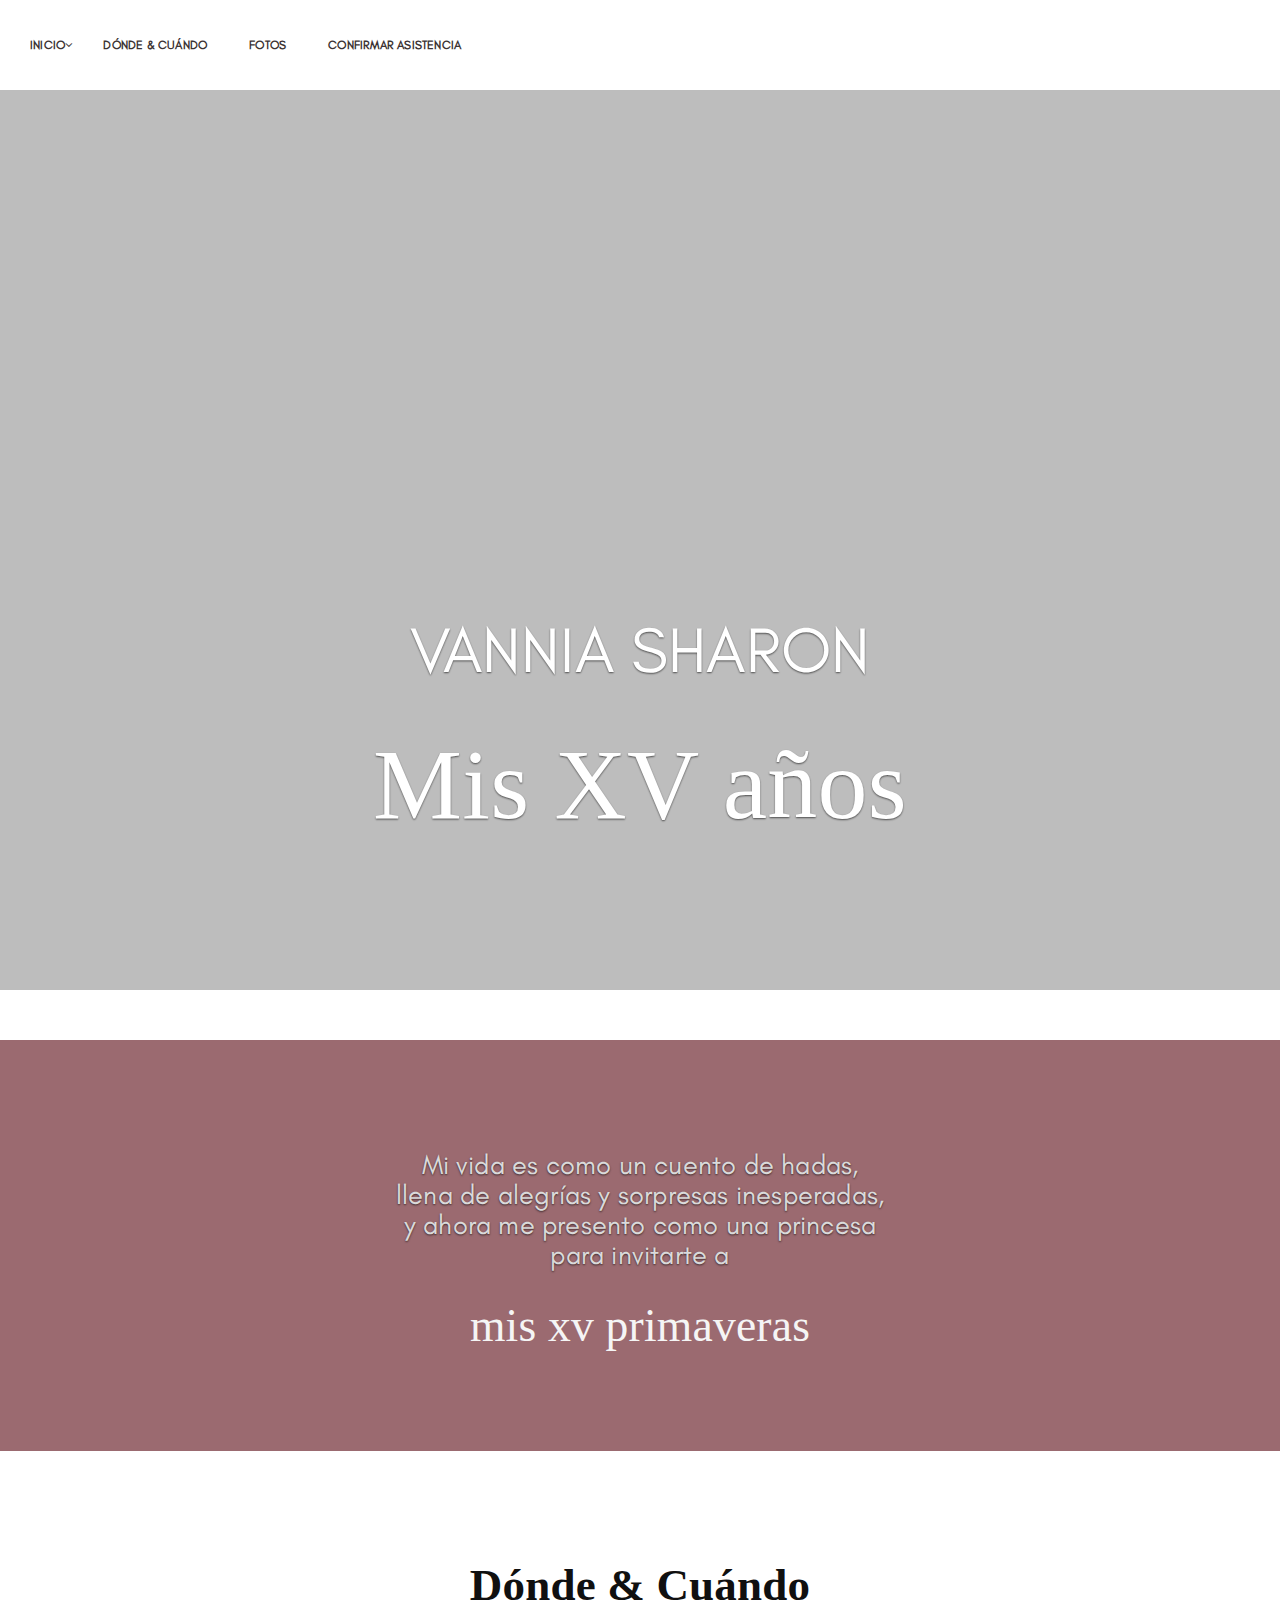
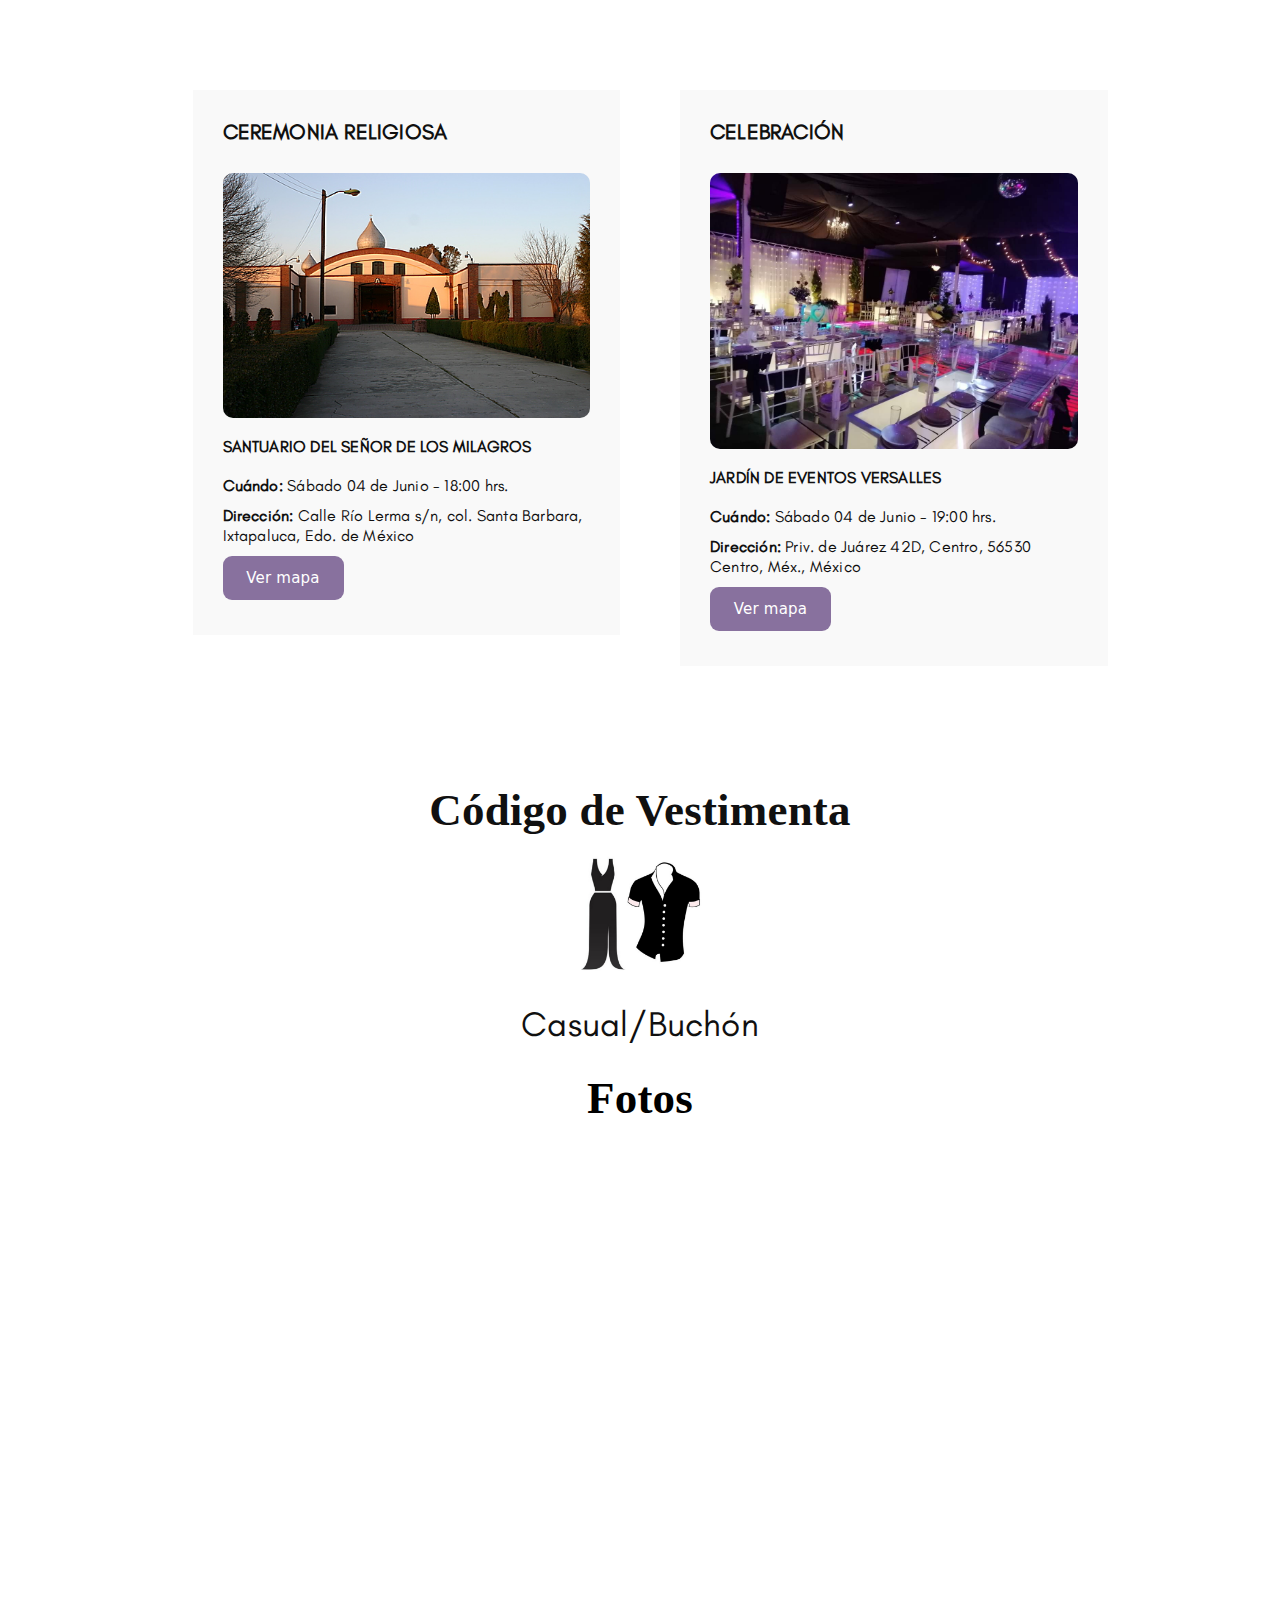
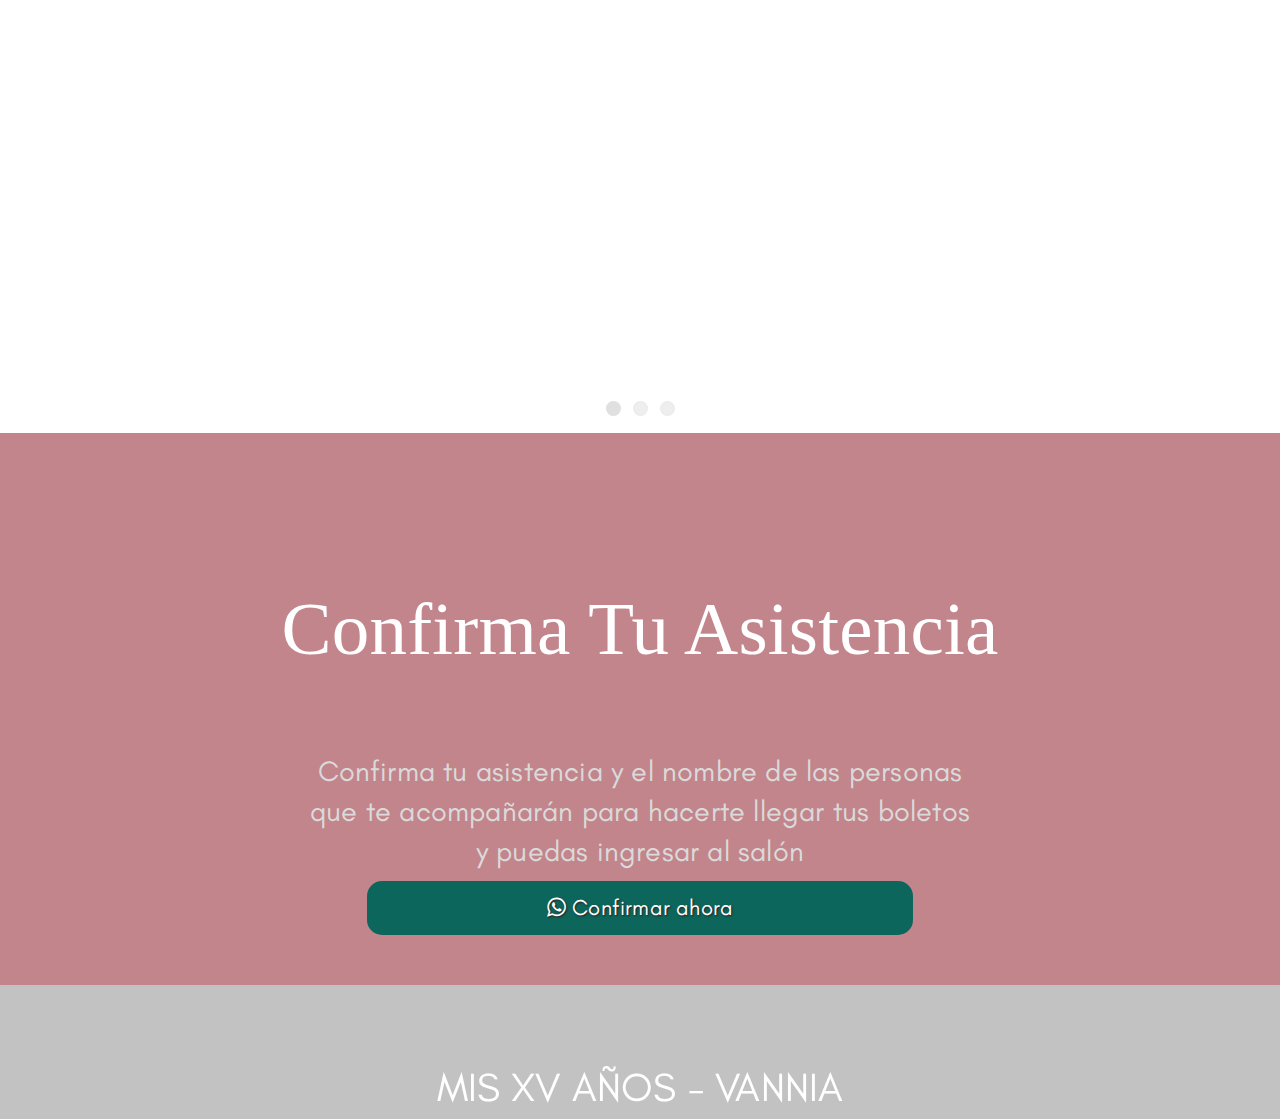
==== index.html @ ac79f979 "Update index.html" ====
<!DOCTYPE html>
<html lang="es">
<head>
<meta http-equiv="Content-Type" content="text/html; charset=UTF-8" />
<meta http-equiv="X-UA-Compatible" content="IE=edge">
<meta name="viewport" content="width=device-width, initial-scale=1">

<meta name="description" content="Mi invitación">
<meta name="slug" content="vanniaxvaños ">
<meta property="og:title" content="Vannia - Mis XV años" />
<meta property="og:type" content="article" />
<meta property="og:image" content="img/" />
<meta property="og:image:width" content="2019" />
<meta property="og:image:height" content="1200" />
<script src='https://kit.fontawesome.com/a076d05399.js' crossorigin='anonymous'></script>


<link rel="manifest" href="/manifest.json">
<meta name="msapplication-TileColor" content="#ffffff">
<meta name="msapplication-TileImage" content="/ms-icon-144x144.png">
<meta name="theme-color" content="#ffffff">
<title>Vannia - Mis XV años </title>
<link rel="stylesheet" href="https://cdnjs.cloudflare.com/ajax/libs/font-awesome/4.7.0/css/font-awesome.min.css">
<link rel="apple-touch-icon" sizes="57x57" href="/fav/apple-icon-57x57.png">
<link rel="apple-touch-icon" sizes="60x60" href="/fav/apple-icon-60x60.png">
<link rel="apple-touch-icon" sizes="72x72" href="/fav/apple-icon-72x72.png">
<link rel="apple-touch-icon" sizes="76x76" href="/fav/apple-icon-76x76.png">
<link rel="apple-touch-icon" sizes="114x114" href="/fav/apple-icon-114x114.png">
<link rel="apple-touch-icon" sizes="120x120" href="/fav/apple-icon-120x120.png">
<link rel="apple-touch-icon" sizes="144x144" href="/fav/apple-icon-144x144.png">
<link rel="apple-touch-icon" sizes="152x152" href="/fav/apple-icon-152x152.png">
<link rel="apple-touch-icon" sizes="180x180" href="/fav/apple-icon-180x180.png">
<link rel="icon" type="image/png" sizes="192x192" href="/fav/android-icon-192x192.png">
<link rel="icon" type="image/png" sizes="32x32" href="/fav/favicon-32x32.png">
<link rel="icon" type="image/png" sizes="96x96" href="/fav/favicon-96x96.png">
<link rel="icon" type="image/png" sizes="16x16" href="/fav/favicon-16x16.png">
<link rel="stylesheet" type="text/css" href="css/bootstrap.min.css">

<link rel="stylesheet" type="text/css" href=".../css/ie10.css">

<link rel="stylesheet" type="text/css" href="css/flexslider.css">

<link rel="stylesheet" type="text/css" href="css/magnific-popup.css">

<link rel="stylesheet" type="text/css" href="css/animate.css">

<link rel="stylesheet" type="text/css" href="css/preloader.css" >

<link rel="stylesheet" type="text/css" href="css/owl.carousel.css">

<link rel="stylesheet" type="text/css" href="css/style.css">
	
<style>

            @font-face{
                font-family:Playlist Script;
                src: url(font/Playlist Script.otf);
            }
	
	    @font-face{
                font-family:Montserrat;
                src: url(font/Montserrat-Regular.ttf);       
            }

           @font-face{
                font-family:Glacial Indifference;
                src: url(font/GlacialIndifference-Regular.otf);
            }
</style>	
	
	

<link rel="stylesheet" href="css/theme6.css" type="text/css" media="screen" />
<script>(function(w,d,s,l,i){w[l]=w[l]||[];w[l].push({'gtm.start':
		new Date().getTime(),event:'gtm.js'});var f=d.getElementsByTagName(s)[0],
		j=d.createElement(s),dl=l!='dataLayer'?'&l='+l:'';j.async=true;j.src=
		'https://www.googletagmanager.com/gtm.js?id='+i+dl;f.parentNode.insertBefore(j,f);
		})(window,document,'script','dataLayer','GTM-NQ5CJFP');</script>

</head>
<body id="invitacion" class="body-offcanvas" data-category="Cumple XV">
<div class="blackclover"></div>
<div class="blackclover2"></div>

<noscript><iframe src="https://www.googletagmanager.com/ns.html?id=GTM-NQ5CJFP"
	height="0" width="0" style="display:none;visibility:hidden"></iframe></noscript>
<div id="preloader1">
<div class="alignment">
<div class="v-align center-middle">
<div class="strike-1 spinner1">
<span>
<img src="/fav/apple-icon-57x57.png">
</span>
</div>
</div>
</div>
</div>

<div class="container-fluid" id="nav-header">
    <nav class="navbar navbar-default navbar-color">
    <div class="navbar-header">
    <button type="button" class="navbar-toggle offcanvas-toggle offcanvas-toggle-close" data-toggle="offcanvas" data-target="#js-bootstrap-offcanvas" id="offcanvas-toggle">
    <span class="sr-only"></span>
    <span class="icon-bar"></span>
    <span class="icon-bar"></span>
    <span class="icon-bar"></span>
    </button>
    <div class="navbar-brand" data-demo="Logo" id="navbar-brand">
    </div>
    </div>
    <div class="navbar-scroll collapse navbar-collapse navbar-menu  navbar-offcanvas navbar-offcanvas-touch" id="js-bootstrap-offcanvas">
    <ul class="nav navbar-nav navbar-left">
     <li>
    <a href="#homeslider-wrap">INICIO<i class="fa fa-angle-down"></i></a>
    </li>
    <li>
    <a href="#wedding-header">Dónde & Cuándo<i class="glyphicon glyphicon-menu-down"></i></a>
    </li>
    <li>
        <a href="#portfolio">Fotos<i class="glyphicon glyphicon-menu-down"></i></a>
        </li>
    <li>
    <a href="#reserve-image-background">CONFIRMAR ASISTENCIA<i class="glyphicon glyphicon-menu-down"></i></a>
    </li>
 
    </ul>
    </div>
    </nav>
    </div>
    




<section id="homeslider-wrap" class="flexslider1 screen-adapter">

<div id="countdown" class="container vertical-center countdown-box">
<div class="row">

<div class="col-md-offset-2 col-md-8 carousel-caption animated-element-1 delay1">
<h1 class="titprin" style="font-size: 400%;"> Vannia Sharon </h1>
<br>
<h2 class="margin">Mis XV años</h2>
<div id="clock" style="margin-bottom:75px;"></div>
</div>

</div>
</div>


<ul class="slides animated fadeIn">
<li class="homesliderimage" style="background-image:url('img/bann.png');"> </li>
</ul>

</section>

<section id="FRASELARGA" class="background-cover " style="margin-top: 50px;background-color:#c2858c;background-image: url('admin/imagenes/1522/FOTO_FRASE_LARGAm11bis.jpg');">
    <div class="container">
    <div class="row">
    <div class="col-lg-8 col-lg-offset-2">
    <div class="hash-box">
    <div class="text-center">
<h1 class="frasesMax" style="text-shadow: 0 1px 2px rgba(0,0,0,0.6); font-family: 'Glacial Indifference'; font-size: 170%;">
    <br>Mi vida es como un cuento de hadas,
    <br>llena de alegrías y sorpresas inesperadas,
    <br>y ahora me presento como una princesa
    <br>para invitarte a
    <h3 style="color: whitesmoke; font-family: 'Playlist Script'; font-size: 285%;">mis xv primaveras</h3>
    </h1>
    </div>
    </div>
    </div>
    </div>
    </div>
    </section>


<section id="wedding-header" class="wedding-header-single-page">
<div class="container">
<div class="text-center">


<h2 class="headline">Dónde & Cuándo</h2>
</div>
</div>
</section>


<div id="mapa1" class="modal fade" role="dialog">
<div class="modal-dialog">

<div class="modal-content" style="z-index:999;">
<div class="modal-header">
<button type="button" class="close" data-dismiss="modal">&times;</button>
<h4 class="modal-title">Ceremonia Religiosa</h4>
</div>
<div class="modal-body">
<div class="maps">
<iframe class="mapa-pop" src="https://www.google.com/maps/embed?pb=!1m18!1m12!1m3!1d3765.2459692183584!2d-98.89214848509516!3d19.315130086951225!2m3!1f0!2f0!3f0!3m2!1i1024!2i768!4f13.1!3m3!1m2!1s0x0%3A0x514845b716c15967!2sSantuario%20del%20Se%C3%B1or%20de%20Los%20Milagros!5e0!3m2!1ses-419!2smx!4v1615852036980!5m2!1ses-419!2smx" width="400" height="300" style="border:0;" allowfullscreen="" loading="lazy"></iframe>
</div>
<h3 class="wed-text">Santuario del Señor de Los Milagros </h3>
<div class="wed-text">Cuándo: 09 de Junio - 18:00 hrs.</div>
<div class="wed-text">Dirección: Calle Río Lerma s/n, col. Santa Barbara, Ixtapaluca, Edo. de México</div>
</div>
<div class="modal-footer">
<button type="button" class="btn btn-default" data-dismiss="modal">Cerrar</button>
</div>
</div>
</div>
</div>
<div id="mapa2" class="modal fade" role="dialog">
<div class="modal-dialog">

<div class="modal-content">
<div class="modal-header">
<button type="button" class="close" data-dismiss="modal">&times;</button>
<h4 class="modal-title">Celebración</h4>
</div>
<div class="modal-body">
<div class="maps">

<iframe class="mapa-pop" src="https://www.google.com/maps/embed?pb=!1m14!1m8!1m3!1d3765.3186296126955!2d-98.88778924942017!3d19.311975201068424!3m2!1i1024!2i768!4f13.1!3m3!1m2!1s0x85ce1e51137ed671%3A0xc32f4a4080904d5a!2sPriv.%20de%20Ju%C3%A1rez%2042D%2C%20Centro%2C%2056530%20Centro%2C%20M%C3%A9x.!5e0!3m2!1ses!2smx!4v1649537378300!5m2!1ses!2smx" height="300" frameborder="0" style="border:0" allowfullscreen=""></iframe>
</div>
<h3 class="wed-text">Jardín de Eventos Versalles</h3>
<div class="wed-text">Cuándo: 06 de Junio - 19:00 hrs.</div>
<div class="wed-text">Dirección: 
    Priv. de Juárez 42D, Centro, 56530 Centro, Méx., México
     </div>
</div>
<div class="modal-footer">
<button type="button" class="btn btn-default" data-dismiss="modal">Cerrar</button>
</div>
</div>
</div>
</div>


<section id="wedding-info" class="onepage">
<div class="container">
<div class="row">

<div class="col-md-offset-1 col-md-5 pading-text margin1 animated-element-1">
<div class="wraper-we onepage">

<h3>Ceremonia Religiosa </h3>


<img src="img/iglesia.jpg" alt="480x320" class="img-responsive center-block fl-wd">

<h3 class="wed-text">Santuario del Señor de Los Milagros </h3>

<div class="wed-text"><b>Cuándo: </b> Sábado 04 de Junio - 18:00 hrs. </div>
<div class="wed-text"><b>Dirección:</b> Calle Río Lerma s/n, col. Santa Barbara, Ixtapaluca, Edo. de México </div>
<div type="button" class="btn-map" data-toggle="modal" data-target="#mapa1">Ver mapa</div>

</div>
</div>


<div class="col-md-5 pading-text margin4 animated-element-1 delay1">
<div class="wraper-we onepage">

<h3>Celebración </h3>

<img src="img/salón.jpg" alt="480x320" class="img-responsive center-block fl-wd">
 
<h3 class="wed-text">Jardín de Eventos Versalles </h3>

<div class="wed-text"><b>Cuándo: </b>Sábado 04 de Junio - 19:00 hrs.</div>
<div class="wed-text"><b>Dirección: 
    </b> 
    Priv. de Juárez 42D, Centro, 56530 Centro, Méx., México</div>
<div type="button" class="btn-map" data-toggle="modal" data-target="#mapa2">Ver mapa</div>
</div>
</div>
</section>
	
	



<section class="container">
 <div class="row dresscode">

<div class="text-center">
<h2 class="headline">Código de Vestimenta</h2>
<img src="img/vestimenta2.png" alt="480x320" class="img-responsive center-block img-headline-v2">
<h3 class="wed-text" style="font-weight: 100;font-size: 35px;">Casual/Buchón</h3>
</div>
</div>
</section>

<section id="portfolio">
<div class="text-center" style="    margin-bottom: 0px;">

<h2 class="titulo">Fotos</h2>

</div>
<div name="portfolio" id="homeslider-wrap" class="slimax flexslider screen-adapter">

<ul class="slides animated fadeIn">
<li class="homesliderimage" style="background-image:url('img/bann1.png');"> </li><li class="homesliderimage" style="background-image:url('img/bann2.png');"> </li><li class="homesliderimage" style="background-image:url('img/bann.png');"> </li> </ul>

</div>





<section id="reserve-image-background" class="footer-background-cover1" style="background-color: #c2858c">
<div class="container">
<div class="row">
<div class="col-xs-12">

<div class="about-section-wraper onepage text-center animated-element-1">
    <div class="margin">
        <h2 class="margin">Confirma tu asistencia</h2>
    </div>
</div>

</div>
</div>
<div class="row">
<div class="frasesMax" style="font-size: 180%;">Confirma tu asistencia y el nombre de las personas <br> <br> que te acompañarán para hacerte llegar tus boletos <br><br> y puedas ingresar al salón
<br>
<br>
<div class="col-lg-8 col-lg-offset-2">
<div class="wspBoton aa"><i class="fa fa-whatsapp"></i>
<a target="_blank" href="https://api.whatsapp.com/send?phone=+525553323505"> Confirmar ahora</a>
</div>
</div>

</div>
</div>
</section>

<footer id="footer" class="footer-background-cover" style="background-image: url('img/bannfin.png');">
    <div class="container">
    <div class="row">
    
    <div class="col-lg-8 col-lg-offset-2">
    
    <div class="margin">
    <h3 style="text-align:center; color: white;">Mis XV años  - Vannia</h3>
    </div>
    
    
    </div>
    
    </div>
    </div>
    </footer>
    


<script src="js/jquery-3.1.1.min.js"></script>
<script src="js/bootstrap.min.js"></script>
<script type="text/javascript" src="https://addevent.com/libs/atc/1.6.1/atc.min.js"></script>


<script src="js/jquery.countdown.js"></script>
<script src="js/modernizr.js"></script>
<script src="js/device.js"></script>
<script src="js/jquery.flexslider.js"></script>

<script src="js/bootstrap.offcanvas.js"></script>
<script src="js/jquery.waypoints.min.js"></script>
<script src="js/sticky.min.js"></script>
<script src="js/jquery.vide.js"></script>
<script src="js/pace.min.js"></script>

<script src="js/jquery.smooth-scroll.js"></script>
<script src="js/jquery.validate.min.js"></script>
<script src="js/jquery-ui.min.js"></script>

<script src="js/script.js"></script>
<script>

            /* 13/01/2022 18:00:00 */
            
            
			$('#clock').countdown('2022/06/04 18:00').on('update.countdown', function (event) {
				var $this = $(this).html(event.strftime(''
						+ '<span class="wraper-clock"><div class="value">%D</div><div class="value-label">Días</div></span><span class="sep">:</span>'
						+ '<span class="wraper-clock"><div class="value">%H</div><div class="value-label">Horas</div></span><span class="sep">:</span>'
						+ '<span class="wraper-clock"><div class="value">%M</div><div class="value-label">Minutos</div></span><span class="sep">:</span>'
						+ '<span class="wraper-clock"><div class="value">%S</div><div class="value-label">Segundos</div></span>'
						));
			});
			addeventatc.settings({
				license    : "replace-with-your-licensekey",
				css        : false
			});
		
		
		</script>
</body>
</html>
---- css/flexslider.css ----
@font-face {
 font-family:flexslider-icon;
 src:url(../fonts/flexslider-icon.eot);
 src:url(../fonts/flexslider-icon.eot?#iefix) format('embedded-opentype'),
 url(../fonts/flexslider-icon.woff) format('woff'),
 url(../font/flexslider-icon/flexslider-icon.ttf) format('truetype'),
 url(../fonts/flexslider-icon.svg#flexslider-icon) format('svg');
 font-weight:400;
 font-style:normal
}
.flex-container a:hover,
.flex-slider a:hover {
 outline:none
}
.slides,
.slides>li,
.flex-control-nav,
.flex-direction-nav {
 margin:0;
 padding:0;
 list-style:none
}
.flex-pauseplay span {
 text-transform:capitalize
}
.flexslider {
 margin:0;
 padding:0
}
.flexslider .slides>li {
 display:none;
 -webkit-backface-visibility:hidden
}
.flexslider .slides img {
 width:100%;
 display:block
}
.flexslider .slides:after {
 content:"\0020";
 display:block;
 clear:both;
 visibility:hidden;
 line-height:0;
 height:0
}
html[xmlns] .flexslider .slides {
 display:block
}
* html .flexslider .slides {
 height:1%
}
.no-js .flexslider .slides>li:first-child {
 display:block
}
.flexslider {
 margin:0 0 60px;
 background:#fff;
 border:4px solid #fff;
 position:relative;
 zoom:1;
 -webkit-border-radius:4px;
 -moz-border-radius:4px;
 border-radius:4px;
 -webkit-box-shadow:'' 0 1px 4px rgba(0,0,0,.2);
 -moz-box-shadow:'' 0 1px 4px rgba(0,0,0,.2);
 -o-box-shadow:'' 0 1px 4px rgba(0,0,0,.2);
 box-shadow:'' 0 1px 4px rgba(0,0,0,.2)
}
.flexslider .slides {
 zoom:1
}
.flexslider .slides img {
 height:auto;
 -moz-user-select:none
}
.flex-viewport {
 max-height:2000px;
 -webkit-transition:all 1s ease;
 -moz-transition:all 1s ease;
 -ms-transition:all 1s ease;
 -o-transition:all 1s ease;
 transition:all 1s ease
}
.loading .flex-viewport {
 max-height:300px
}
.carousel li {
 margin-right:5px
}
.flex-direction-nav {
 *height:0
}
.flex-direction-nav a {
 text-decoration:none;
 display:block;
 width:40px;
 height:40px;
 margin:-20px 0 0;
 position:absolute;
 top:50%;
 z-index:10;
 overflow:hidden;
 opacity:0;
 cursor:pointer;
 color:rgba(0,0,0,.8);
 text-shadow:1px 1px 0 rgba(255,255,255,.3);
 -webkit-transition:all .3s ease-in-out;
 -moz-transition:all .3s ease-in-out;
 -ms-transition:all .3s ease-in-out;
 -o-transition:all .3s ease-in-out;
 transition:all .3s ease-in-out
}
.flex-direction-nav a:before {
 font-family:flexslider-icon;
 font-size:40px;
 display:inline-block;
 content:'\f001';
 color:rgba(0,0,0,.8);
 text-shadow:1px 1px 0 rgba(255,255,255,.3)
}
.flex-direction-nav a.flex-next:before {
 content:'\f002'
}
.flex-direction-nav .flex-prev {
 left:30px
}
.flex-direction-nav .flex-next {
 right:30px;
 text-align:right
}
.flexslider:hover .flex-direction-nav .flex-prev {
 opacity:.7;
 left:10px
}
.flexslider:hover .flex-direction-nav .flex-prev:hover {
 opacity:1
}
.flexslider:hover .flex-direction-nav .flex-next {
 opacity:.7;
 right:10px
}
.flexslider:hover .flex-direction-nav .flex-next:hover {
 opacity:1
}
.flex-direction-nav .flex-disabled {
 opacity:0!important;
 filter:alpha(opacity=0);
 cursor:default;
 z-index:-1
}
.flex-pauseplay a {
 display:block;
 width:20px;
 height:20px;
 position:absolute;
 bottom:5px;
 left:10px;
 opacity:.8;
 z-index:10;
 overflow:hidden;
 cursor:pointer;
 color:#000
}
.flex-pauseplay a:before {
 font-family:flexslider-icon;
 font-size:20px;
 display:inline-block;
 content:'\f004'
}
.flex-pauseplay a:hover {
 opacity:1
}
.flex-pauseplay a.flex-play:before {
 content:'\f003'
}
.flex-control-nav {
 width:100%;
 position:absolute;
 bottom:12px;
 text-align:center
}
.flex-control-nav li {
 margin:0 6px;
 display:inline-block;
 zoom:1;
 *display:inline
}
.flex-control-paging li a {
 width:15px;
 height:15px;
 display:block;
 background:#666;
 background:rgba(0,0,0,.5);
 cursor:pointer;
 text-indent:-9999px;
 -webkit-box-shadow:inset 0 0 3px rgba(0,0,0,.3);
 -moz-box-shadow:inset 0 0 3px rgba(0,0,0,.3);
 -o-box-shadow:inset 0 0 3px rgba(0,0,0,.3);
 box-shadow:inset 0 0 3px rgba(0,0,0,.3);
 -webkit-border-radius:20px;
 -moz-border-radius:20px;
 border-radius:20px
}
.flex-control-paging li a:hover {
 background:#333;
 background:rgba(0,0,0,.7)
}
.flex-control-paging li a.flex-active {
 background:#000;
 background:rgba(0,0,0,.9);
 cursor:default
}
.flex-control-thumbs {
 margin:5px 0 0;
 position:static;
 overflow:hidden
}
.flex-control-thumbs li {
 width:25%;
 float:left;
 margin:0
}
.flex-control-thumbs img {
 width:100%;
 height:auto;
 display:block;
 opacity:.7;
 cursor:pointer;
 -moz-user-select:none;
 -webkit-transition:all 1s ease;
 -moz-transition:all 1s ease;
 -ms-transition:all 1s ease;
 -o-transition:all 1s ease;
 transition:all 1s ease
}
.flex-control-thumbs img:hover {
 opacity:1
}
.flex-control-thumbs .flex-active {
 opacity:1;
 cursor:default
}
@media screen and (max-width:860px) {
 .flex-direction-nav .flex-prev {
  opacity:1;
  left:10px
 }
 .flex-direction-nav .flex-next {
  opacity:1;
  right:10px
 }
}
---- css/preloader.css ----
.alignment {
 position:absolute;
 display:table;
 height:100%;
 width:100%
}
.center-middle {
 vertical-align:middle;
 text-align:center
}
.v-align {
 display:table-cell
}
#preloader {
 background-color:#f9f9f9;
 position:fixed;
 top:0;
 left:0;
 right:0;
 bottom:0;
 z-index:9999
}
#preloader .spinner {
 -webkit-animation:pace-3d-spinner linear infinite 2s;
 -moz-animation:pace-3d-spinner linear infinite 2s;
 -ms-animation:pace-3d-spinner linear infinite 2s;
 -o-animation:pace-3d-spinner linear infinite 2s;
 animation:pace-3d-spinner linear infinite 2s;
 -webkit-transform-style:preserve-3d;
 -moz-transform-style:preserve-3d;
 -ms-transform-style:preserve-3d;
 -o-transform-style:preserve-3d;
 transform-style:preserve-3d
}
@-webkit-keyframes pace-3d-spinner {
 from {
  -webkit-transform:rotateY(0deg)
 }
 to {
  -webkit-transform:rotateY(360deg)
 }
}
@-moz-keyframes pace-3d-spinner {
 from {
  -moz-transform:rotateY(0deg)
 }
 to {
  -moz-transform:rotateY(360deg)
 }
}
@-ms-keyframes pace-3d-spinner {
 from {
  -ms-transform:rotateY(0deg)
 }
 to {
  -ms-transform:rotateY(360deg)
 }
}
@-o-keyframes pace-3d-spinner {
 from {
  -o-transform:rotateY(0deg)
 }
 to {
  -o-transform:rotateY(360deg)
 }
}
@keyframes pace-3d-spinner {
 from {
  transform:rotateY(0deg)
 }
 to {
  transform:rotateY(360deg)
 }
}
---- css/style.css ----
html,
body {
 height:100%;
 margin:0;
 padding:0
}
body {
 font-family:Glacial Indifference;
 font-size:16px;
 color:#101010;
 font-weight:400;
 font-style:normal;
 letter-spacing:.2px;
 line-height:20px
}
p {
 line-height:28px;
 font-size:16px;
 font-family:Lora;
 color:#949494
}
h1,
h2,
h3,
h4,
h5 {
 font-family:Glacial Indifference;
 word-wrap:break-word
}
h2,
.h2 {
 font-size:55px
}
.no-padding {
 padding:0
}
.btn,
a,
a.expand {
 cursor:pointer
}
a:visited {
 color:#101010!important
}
.btn {
 font-weight:400;
 font-family:Glacial Indifference;
 text-transform:uppercase;
 letter-spacing:.1em;
 padding:6px 12px;
 font-size:14px;
 line-height:1.55;
 border-radius:0
}
.btn-medium {
 margin-top:5px;
 color:#c8ba7b;
 background-color:transparent;
 border:1px solid #fff;
 font-size:12px;
 font-weight:700;
 text-transform:uppercase
}
.btn-medium:hover {
 color:#fff;
 text-decoration:none;
 background:#c8ba7b;
 font-weight:700
}
.btn-medium-v2 {
 margin-top:20px;
 padding:10px 12px;
 font-family:Glacial Indifference;
 color:#333;
 background-color:transparent;
 border:2px solid #eaeaea;
 font-size:12px;
 font-weight:500;
 text-transform:uppercase
}
.btn-medium-rsvp {
 margin-top:20px;
 padding:10px 12px;
 font-family:Glacial Indifference;
 color:#101010;
 background-color:transparent;
 border:2px solid #eaeaea;
 font-size:14px;
 font-weight:500;
 text-transform:uppercase
}
.btn-medium-rsvp:hover {
 color:#fff;
 text-decoration:none;
 background:#e1b6a0;
 border:2px solid #eaeaea
}
.btn-medium-v2:hover {
 color:#fff;
 text-decoration:none;
 background:#e1b6a0;
 border:2px solid transparent
}
.btn-medium-v3 {
 margin-top:20px;
 color:#fff;
 border:2px solid #fff;
 background-color:transparent;
 font-size:12px;
 text-transform:uppercase
}
.btn-medium-v3:hover {
 border:2px solid transparent;
 text-decoration:none;
 color:#fff;
 text-decoration:none;
 background:#e1b6a0;
 font-weight:400
}
.btn-medium-v4 {
 margin-top:20px;
 color:#fff;
 background-color:#e1b6a0;
 font-size:12px;
 text-transform:uppercase;
 font-weight:400
}
.btn-medium-v4:hover {
 color:#060606;
 text-decoration:none;
 background:#fff
}
.btn-large {
 font-size:14px
}
.link {
 color:#949494
}
#wedding-info.v3 .link {
 color:#949494
}
.link:focus,
.link:hover {
 color:#c0b079;
 text-decoration:none
}
.link.rose:focus,
.link.rose:hover {
 color:#e1b6a0;
 text-decoration:none
}
.glyphicon.rose {
 color:#e1b6a0
}
.grey-bg {
 background:#f9f9f9!important
}
.white-panel {
 background:#fff
}
img {
 width:100%
}
.hearticon {
 font-size:22px;
 color:#e09d7c;
 font-weight:700;
 z-index:10
}
.hearticon-2 {
 margin-left:-15px;
 color:#fff;
 font-weight:700;
 text-shadow:0 1px 2px #fff;
 font-size:22px
}
.hearticon-3 {
 left:-15px;
 color:#e1b6a0;
 font-weight:700;
 top:5px
}
.icon-xl {
 font-size:25px
}
.delay1 {
 -webkit-animation-delay:.5s;
 -moz-animation-delay:.5s;
 animation-delay:.5s
}
.delay2 {
 -webkit-animation-delay:1s;
 -moz-animation-delay:1s;
 animation-delay:1s
}
.delay3 {
 -webkit-animation-delay:1.5s;
 -moz-animation-delay:1.5s;
 animation-delay:1.5s
}
.delay4 {
 -webkit-animation-delay:2s;
 -moz-animation-delay:2s;
 animation-delay:2s
}
.error {
 color:#f23b43;
 padding-top:10px;
 font-size:14px;
 color:#f23b43;
 padding-top:10px;
 font-weight:400
}
#comment-form label.error {
 color:#f23b43;
 padding-top:10px;
 font-size:14px;
 color:#f23b43;
 padding-top:10px;
 font-weight:400
}
span.visible-xs {
 line-height:.1
}
img.logo-white-bg {
 width:141px
}
@media(max-width:767px) {
 img.logo-white-bg {
  width:100px
 }
}
@media(max-width:1024px) {
 img.logo-white-bg {
  width:110px
 }
}
.blgpadding {
 padding:5px!important
}
.cls {
 font-size:22px;
 color:#fff
}
.navbar-brand {
 transform:translateX(-50%);
 left:50%;
 position:absolute;
 padding:0;
 line-height:24px;
 font-family:Glacial Indifference;
 color:#515252;
 font-weight:400;
 font-style:normal;
 letter-spacing:.2px;
 font-size:30px
}
.navbar-menu {
 font-size:12px
}
.navbar-default .navbar-nav>li>a:hover,
.navbar-default .navbar-nav>li>a:focus {
 color:#c51b70;
 background-color:transparent
}
.navbar-default .navbar-nav>.active>a,
.navbar-default .navbar-nav>.active>a:focus,
.navbar-default .navbar-nav>.active>a:hover {
 color:#515252;
 background-color:transparent
}
.navbar-default .navbar-nav>li>a {
 color:#3c3333;
 text-transform:uppercase
}
#navbar {
 font-size:12px
}
.navbar-default .navbar-toggle {
 border-color:#fff
}
.navbar-default .navbar-toggle:focus,
.navbar-default .navbar-toggle:hover {
 background-color:#fff
}
.navbar-default .navbar-toggle .icon-bar {
 background-color:#0c0c0c
}
.nav-heart-icon {
 color:#e1b6a0;
 font-size:8px;
 margin-left:8px;
 z-index:10
}
.navbar-nav>li>a:hover .nav-heart-icon {
 color:#e0c5b7
}
.dropdown-menu {
 position:absolute;
 top:100%;
 left:0;
 z-index:1000;
 display:none;
 float:left;
 min-width:160px;
 padding:0;
 margin:2px 0 0;
 font-size:14px;
 text-align:left;
 list-style:none;
 background-color:#fff;
 -webkit-background-clip:padding-box;
 background-clip:padding-box;
 border-top:3px solid #e1b6a0
}
.dropdown-menu>li>a:focus,
.dropdown-menu>li>a:hover {
 color:#c8ba7b;
 text-decoration:none;
 background-color:#fff;
 border-top:1px solid rgba(0,0,0,.1)
}
.dropdown-menu>li>a {
 display:block;
 margin:0 10px;
 padding:10px 20px;
 clear:both;
 border-top:1px solid rgba(0,0,0,.1);
 font-weight:400;
 line-height:1.42857143;
 color:#3c3333;
 white-space:nowrap;
 font-size:12px;
 text-transform:uppercase
}
@media(min-width:768px) {
 .dropdown:hover .dropdown-menu {
  display:block
 }
}
.caret {
 color:#e1b6a0
}
.v2 .caret {
 color:#e1b6a0
}
#navbar-transparent.caret {
 color:#e1b6a0
}
.v2 .dropdown-menu {
 border-top:3px solid #e1b6a0
}
.v2 .dropdown-menu>li>a:focus,
.dropdown-menu>li>a:hover {
 color:#e1b6a0
}
.caret-up {
 display:inline-block;
 width:0;
 height:0;
 margin-left:2px;
 vertical-align:middle;
 border-top:4px dashed;
 border-top:4px solid\9;
 border-right:4px solid transparent;
 border-left:4px solid transparent
}
.navbar-default .navbar-nav>.open>a,
.navbar-default .navbar-nav>.open>a:focus,
.navbar-default .navbar-nav>.open>a:hover {
 color:#555;
 background-color:transparent
}
.navbar-default {
 border-color:transparent
}
.stuck {
 padding-top:20px;
 padding-bottom:20px;
 position:unset;
 top:0;
 right:0;
 left:0;
 z-index:99;
 padding-left:30px;
 padding-right:30px;
 font-weight:700;
 background-color:#fff;
 -webkit-box-shadow:0 1px 3px rgba(0,0,0,.11);
 box-shadow:0 1px 3px rgba(0,0,0,.11)
}
.navbar-color {
 background-color:#fff;
 height:90px;
 font-family:Glacial Indifference
}
.navbar-transparent {
 background-color:transparent;
 height:90px
}
.sticky-wrapper {
 position:unset;
 height:auto!important
}
.navbar-transparent {
 font-family:Glacial Indifference;
 font-weight:700;
 background:rgba(255,255,255,.1);
 border-bottom:1px solid transparent
}
.navbar-transparent .navbar-brand {
 color:#fff
}
.navbar-transparent .navbar-toggle {
 background-color:#fff;
 border:1px solid transparent
}
.navbar-default.navbar-transparent .navbar-nav>.open>a,
.navbar-default.navbar-transparent .navbar-nav>.open>a:focus,
.navbar-default.navbar-transparent .navbar-nav>.open>a:hover {
 color:#fff;
 background-color:transparent
}
.navbar-brand>img.logo-transparent-bg {
 display:none
}
.navbar-transparent .navbar-brand>img.logo-transparent-bg {
 display:block
}
.navbar-transparent .navbar-brand>img.logo-white-bg {
 display:none
}
@media(min-width:768px) {
 .navbar-collapse {
  padding-left:0
 }
 .navbar-transparent .navbar-nav>.active>a,
 .navbar-transparent .navbar-nav>.active>a:focus,
 .navbar-transparent .navbar-nav>.active>a:hover {
  color:#fff
 }
 .navbar-transparent .navbar-nav>li>a,
 .navbar-transparent .navbar-nav>li>a:focus,
 .navbar-transparent .navbar-nav>li>a:hover {
  color:#fff
 }
 .navbar-transparent .navbar-brand:focus,
 .navbar-transparent .navbar-brand:hover {
  color:#fff
 }
 .active-nav {
  padding:20px 30px;
  font-weight:700;
  background:#fff;
  -webkit-box-shadow:0 1px 3px rgba(0,0,0,.11);
  box-shadow:0 1px 3px rgba(0,0,0,.11)
 }
 .active-nav .navbar-nav>li>a,
 .active-nav .navbar-nav>li>a:focus,
 .active-nav .navbar-nav>li>a:hover {
  color:#515252
 }
 .navbar-transparent .caret {
  color:#fff
 }
 .active-nav .caret {
  color:#c8ba7b
 }
}
.active-nav .navbar-brand,
.active-nav .navbar-brand:focus,
.active-nav .navbar-brand:hover {
 color:#515252
}
@media(max-width:768px) {
 .active-nav {
  background:#fff;
  -webkit-box-shadow:0 1px 3px rgba(0,0,0,.11);
  box-shadow:0 1px 3px rgba(0,0,0,.11)
 }
}
@media(max-width:767px) {
 .offcanvas-stop-scrolling {
  height:100%;
  overflow:hidden
 }
 .navbar-default .navbar-offcanvas {
  background-color:#fff
 }
 .navbar-default.navbar-transparent .navbar-nav>.open>a,
 .navbar-default.navbar-transparent .navbar-nav>.open>a:focus,
 .navbar-default.navbar-transparent .navbar-nav>.open>a:hover {
  color:#515252
 }
 .navbar-inverse .navbar-offcanvas {
  background-color:#222
 }
 .navbar-offcanvas {
  position:fixed;
  width:100%;
  max-width:250px;
  left:-250px;
  top:0;
  padding-left:15px;
  padding-right:15px;
  z-index:50;
  overflow:scroll;
  -webkit-overflow-scrolling:touch;
  -webkit-transition:all .15s ease-in;
  transition:all .15s ease-in
 }
 .navbar-offcanvas.in {
  box-shadow:0 0 20px rgba(0,0,0,.3)
 }
 .navbar-offcanvas.navbar-offcanvas-fade {
  opacity:0
 }
 .navbar-offcanvas.navbar-offcanvas-fade.in {
  opacity:1
 }
 .navbar-offcanvas.offcanvas-transform.in {
  -webkit-transform:translateX(250px);
  transform:translateX(250px)
 }
 .navbar-offcanvas.offcanvas-position.in {
  left:0
 }
 .navbar-offcanvas.navbar-offcanvas-right {
  left:auto;
  right:-250px
 }
 .navbar-offcanvas.navbar-offcanvas-right.offcanvas-transform.in {
  -webkit-transform:translateX(-250px);
  transform:translateX(-250px)
 }
 .navbar-offcanvas.navbar-offcanvas-right.offcanvas-position.in {
  left:auto;
  right:0
 }
 .navbar-offcanvas .dropdown.active .caret {
  border-top:0;
  border-bottom:4px solid
 }
 .navbar-offcanvas .dropdown-menu {
  position:relative;
  width:100%;
  border:inherit;
  box-shadow:none;
  -webkit-transition:height .15s ease-in;
  transition:height .15s ease-in
 }
 .navbar-offcanvas .dropdown-menu.shown {
  display:block;
  margin-bottom:10px
 }
}
#homeslider-wrap {
 margin:0;
 padding:0;
 position:relative
}
.flexslider {
 -webkit-box-shadow:0 1px 4px #fff;
 -moz-box-shadow:0 1px 4px #fff;
 -o-box-shadow:0 1px 4px #fff;
 box-shadow:0 1px 4px #fff
}
#homeslider-wrap .container.vertical-center {
 position:absolute;
 background-color:rgba(0,0,0,.26)!important;
 width:100%;
 height:inherit;
 left:0;
 z-index:3;
 overflow:hidden
}
#homeslider-wrap.v2 .container.vertical-center {
 background-color:rgba(0,0,0,.31)!important
}
#homeslider-wrap .carousel-caption {
 right:0;
 left:0
}
#homeslider-wrap .row-slider {
 margin-right:0;
 margin-left:0
}
#homeslider-wrap h1 {
 font-size:45px;
 font-weight:400;
 font-family:Glacial Indifference,Arial,sans-serif;
 text-transform:uppercase
}
#homeslider-wrap p {
 color:#fff
}
#homeslider-wrap.v2 h2 {
 color:#fff
}
#homeslider-wrap.v2 .logo-slider {
 color:#ffd0bc
}
#homeslider-wrap h2 {
 font-size:100px;
 font-family:Playlist Script;
 margin-top:-5px;
 color:#fff;
 font-weight:400
}
#homeslider-wrap .margin {
 margin-bottom:5px
}
#homeslider-wrap .slider-banner {
 font-size:20px;
 padding-top:10px
}
#homeslider-wrap .logo-slider {
 color:#ffd0bc
}
.titprin {
 margin-bottom:30px
}
@media(max-width:767px) {
 #homeslider-wrap h1 {
  font-size:26px
 }
 #homeslider-wrap h2 {
  font-size:55px;
  line-height:50px
 }
 #image-gallery-slider .slider-title h1 {
  padding-bottom:20px
 }
 #image-gallery-slider .slider-title h2 {
  padding-bottom:20px
 }
 #homeslider-wrap .slider-banner {
  font-size:16px
 }
 .titprin {
  margin-bottom:50px
 }
 .slimax {
  height:370px!important
 }
}
#FRASESEC .headline {
 font-family:Playlist Script;
 font-size:100px;
 text-align:center;
 color:#fff;
 padding:100px 0
}
#homeslider-wrap .slides,
#homeslider-wrap.flexslider .slides li {
 position:relative;
 height:inherit;
 width:100%;
 overflow:hidden
}
#homeslider-wrap .homesliderimage {
 position:relative;
 height:inherit;
 width:100%;
 background-size:cover;
 -webkit-background-size:cover;
 -moz-background-size:cover;
 -o-background-size:cover;
 background-position:50% 50%;
 background-color:#fff;
 -webkit-transform:translateZ(0)
}
@media(max-width:768px) {
 #homeslider-wrap .homesliderimage {
  background-attachment:scroll
 }
}
.video-control {
 width:150px;
 padding:20px;
 position:absolute;
 z-index:99;
 bottom:0;
 right:0
}
.video-control .glyphicon-play,
.video-control .glyphicon-pause {
 border-radius:50px;
 color:#fff;
 border:2px solid #fff;
 font-size:14px;
 background-color:transparent;
 padding:5px
}
.video-control .glyphicon-volume-up,
.video-control .glyphicon-volume-off {
 border-radius:50px;
 color:#fff;
 border:2px solid #fff;
 font-size:14px;
 background-color:transparent;
 padding:5px
}
.audio-control {
 padding:20px 30px;
 position:absolute;
 z-index:99;
 bottom:0;
 right:0
}
.audio-control .glyphicon-volume-up,
.audio-control .glyphicon-volume-off {
 border-radius:50px;
 color:#fff;
 border:2px solid #fff;
 font-size:14px;
 background-color:transparent;
 padding:5px
}
#homeslider-wrap.flexslider {
 border:0
}
#homeslider-wrap.flexslider .flex-direction-nav .flex-prev {
 left:30px
}
#homeslider-wrap.flexslider .flex-direction-nav .flex-next {
 right:30px;
 text-align:right
}
#homeslider-wrap.flexslider:hover .flex-prev {
 opacity:1;
 left:100px
}
#homeslider-wrap.flexslider:hover .flex-next {
 opacity:1;
 right:100px
}
#homeslider-wrap .flex-direction-nav a {
 z-index:4;
 line-height:40px
}
#homeslider-wrap .flex-direction-nav a:before {
 color:#fff
}
#homeslider-wrap.v2 .flex-direction-nav a:before {
 color:#fff
}
#homeslider-wrap .flex-direction-nav a:before {
 font-size:30px
}
@media(max-width:991px) {
 #homeslider-wrap.flexslider:hover .flex-prev {
  opacity:1;
  left:30px
 }
 #homeslider-wrap.flexslider:hover .flex-next {
  opacity:1;
  right:30px
 }
 #homeslider-wrap.flexslider .flex-direction-nav .flex-prev {
  opacity:1;
  left:30px
 }
 #homeslider-wrap.flexslider .flex-direction-nav .flex-next {
  opacity:1;
  right:30px
 }
}
.img-headline {
 width:73px
}
.img-headline-br {
 width:200px
}
.img-headline-v2 {
 width:140px
}
.img-headline-onepage {
 width:250px
}
#couple-header {
 padding:80px 0 0
}
#couple-header.v3 {
 padding:100px 0
}
@media(max-width:767px) {
 #couple-header {
  padding:60px 0 0
 }
}
#couple-header .headline {
 font-family:Glacial Indifference;
 font-size:25px;
 text-align:center;
 padding-bottom:20px
}
#couple-header.onepage .headline {
 font-family:Playlist Script;
 font-size:45px;
 font-weight:700
}
#couple-header .headline-v2 {
 font-family:Glacial Indifference;
 font-size:25px;
 text-align:center;
 padding-bottom:20px
}
#couple-header .subtitle {
 font-size:16px;
 padding-bottom:15px
}
#couple-header .spacer {
 width:60px;
 border-top:1px solid #c0b079;
 margin-top:20px
}
@media(max-width:767px) {
 #couple-header .headline {
  font-size:25px
 }
}
#couple-info {
 padding:50px 0 120px
}
@media(max-width:767px) {
 #couple-info {
  padding:10px 0 60px
 }
}
#couple-info img {
 width:100%;
 background-color:transparent
}
#couple-info .row,
#couple-info .col-md-6 {
 padding:0
}
#couple-info .row {
 background-color:#f9f9f9!important
}
#couple-info .row.trsp {
 background-color:transparent!important
}
#couple-info .pading-text {
 padding-left:40px;
 padding-right:40px
}
@media(min-width:769px) {
 #couple-info .pading-text {
  padding-left:40px;
  padding-right:20px
 }
}
@media(max-width:768px) {
 #couple-info .pading-text {
  margin-bottom:60px
 }
}
#couple-info .wraper-loc {
 padding:10px 80px 40px
}
#couple-info .wraper-loc-v2 {
 padding:20px 30px
}
#couple-info .wraper-loc-v6 {
 padding:10px 40px 40px
}
#couple-info .panel-inner-head {
 font-family:Glacial Indifference;
 font-size:24px;
 padding:20px 0 10px
}
#couple-info .panel-inner-head-v2 {
 font-family:Glacial Indifference;
 font-size:16px;
 padding-bottom:10px
}
#couple-info .panel-inner-subhead {
 font-size:18px;
 color:#949494;
 line-height:30px;
 text-shadow:0 1px 1px #fff
}
#couple-info .panel-text {
 color:#949494;
 line-height:30px;
 text-shadow:0 1px 1px #fff
}
#couple-info .wraper-loc .spacer2 {
 width:60px;
 border-top:1px solid #d8d4d4;
 margin-top:20px
}
#couple-info .wraper-loc .spacer3 {
 margin-bottom:10px;
 border:1px solid transparent
}
#couple-info .wraper-loc .spacer4 {
 margin-bottom:20px;
 border:1px solid transparent
}
@media(max-width:767px) {
 #couple-info .panel-inner-head {
  font-size:22px
 }
 #couple-info .vp.panel-text {
  font-size:15px
 }
 #couple-info .panel-inner-head-v2 {
  font-size:20px;
  padding-bottom:10px
 }
}
#couple-timeline {
 padding:60px 0 40px
}
@media(max-width:767px) {
 #couple-timeline {
  padding:40px 0
 }
}
#wedding-header.wedding-header-single-page {
 padding:80px 0 10px
}
@media(max-width:767px) {
 #wedding-header.wedding-header-single-page {
  padding:60px 0 0
 }
}
.fecha {
 color:#867436
}
.story-timeline-1 h3,
.story-timeline h3 {
 font-family:Playlist Script;
 font-size:38px;
 text-align:left
}
@media(min-width:769px) {
 .story-timeline-h {
  width:100%;
  height:250px;
  text-align:center
 }
 .story-timeline {
  text-align:right;
  margin-right:-150px;
  position:absolute
 }
 .story-timeline-1 {
  text-align:left;
  margin-left:-100px;
  position:absolute
 }
 .story-timeline-text {
  padding-top:140px;
  margin-left:-50px
 }
 .story-timeline-text-1 {
  padding-top:140px;
  margin-right:-50px;
  text-align:right
 }
 .story-timeline-text p {
  padding:20px;
  margin-left:-40px;
  padding-left:40px;
  border-left:1px solid #e1dddd
 }
 .story-timeline-text-1 p {
  padding:20px;
  margin-right:-40px;
  padding-right:40px;
  border-right:1px solid #e1dddd
 }
}
@media(max-width:768px) {
 .story-timeline-text p,
 .story-timeline-text-1 p {
  padding:0 30px;
  margin-left:0;
  padding-left:40px;
  border-left:1px solid #e1dddd
 }
 .story-timeline-h {
  margin:40px 0
 }
}
#couple-timeline .timeline {
 margin:0 0 60px
}
#couple-timeline .timeline h5 {
 color:#949494;
 font-weight:300;
 font-size:16px;
 font-family:Lora
}
#couple-timeline .timeline .fecha {
 color:#101010;
 font-weight:400;
 font-family:Glacial Indifference
}
@media(max-width:767px) {
 #couple-timeline .timeline {
  margin:0 0 40px
 }
}
.vertical-line {
 position:absolute;
 height:100%;
 width:1px;
 margin:auto;
 top:0;
 bottom:0;
 left:0;
 right:0;
 border-left:1px solid #e1dddd
}
#wedding-header {
 padding:0 0 30px
}
@media(max-width:767px) {
 #wedding-header {
  padding:0 0 10px
 }
}
#wedding-header .headline {
 font-family:Glacial Indifference;
 font-size:25px;
 padding:10px 0 20px;
 text-align:center
}
#wedding-header.wedding-header-single-page .headline {
 font-family:Playlist Script;
 font-size:45px;
 font-weight:700
}
#wedding-header .spacer {
 width:60px;
 border-top:1px solid #c0b079;
 margin-top:20px
}
#wedding-header .subtitle {
 font-size:16px
}
@media(max-width:767px) {
 #wedding-header.wedding-header-single-page .headline {
  font-size:35px
 }
}
#wedding-info {
 padding:50px 0 80px
}
#wedding-info.onepage {
 background:#fff;
 padding:20px 0 80px
}
#wedding-info.v1 {
 padding:100px 0
}
@media(max-width:767px) {
 #wedding-info.v1 {
  padding:80px 0 50px
 }
}
#wedding-info.v3 {
 padding:100px 0
}
#wedding-info .wraper-we {
 background-color:#f9f9f9;
 padding:10px 30px 35px;
 margin:20px 0
}
#wedding-info .wraper-we.onepage {
 background-color:#f9f9f9
}
#wedding-info.v2 .wraper-we {
 background-color:#f9f9f9
}
#wedding-info.v3 .wraper-we {
 background-color:#f9f9f9
}
#wedding-info .wraper-we h3 {
 font-family:Glacial Indifference;
 font-size:30px;
 text-transform:uppercase;
 font-weight:700;
 font-size:21px
}
#wedding-info .wraper-we .wed-text {
 font-size:16px;
 word-wrap:break-word;
 padding-bottom:10px
}
#wedding-info .pading-text {
 padding-left:40px;
 padding-right:40px
}
#wedding-info .wraper-we img {
 margin-top:20px;
 border-radius:10px
}
@media(min-width:769px) {
 #wedding-info .pading-text {
  padding-left:40px;
  padding-right:20px
 }
}
.dresscode .headline {
 font-family:Playlist Script;
 font-size:45px;
 font-weight:700
}
.mapa-pop {
 width:100%
}
@media(max-width:768px) {
 #wedding-info .pading-text {
  margin-bottom:30px
 }
 #wedding-info.onepage {
  padding:20px 0 60px
 }
 #wedding-info.v2 {
  padding:20px 0 60px
 }
 .mapa-pop {
  width:100%
 }
}
.btn-map {
 width:121px;
 display:inline-block;
 position:relative;
 text-align:center;
 z-index:999998;
 background:#785d91e0;
 cursor:pointer;
 font-family:Roboto,segoe ui,Frutiger,frutiger linotype,dejavu sans,helvetica neue,Arial,sans-serif;
 color:#fff!important;
 font-size:15px;
 font-weight:300;
 text-decoration:none;
 padding:12px 15px;
 z-index:0;
 border-radius:9px
}
.addeventatc {
 width:240px!important;
 z-index:1
}
@media(max-width:990px) {
 .btn-map {
  width:100%;
  margin-bottom:5px
 }
 .addeventatc {
  font-size:14px!important;
  width:100%!important;
  padding:12px 20px 12px 6px!important
 }
}
#countdown .countdown-box {
 color:#fff;
 margin-top:100px;
 margin-bottom:40px;
 text-align:center
}
#countdown.v2 .subtitle {
 color:#fff
}
#countdown .countdown-box .headline {
 color:#fff
}
#countdown.v2 .countdown-box .headline {
 margin-bottom:20px
}
#countdown .countdown-box .strike>span:before,
#countdown .countdown-box .strike>span:after {
 background:#fff
}
#countdown .wraper-clock {
 display:inline-block;
 vertical-align:bottom;
 padding:20px 30px
}
#countdown .wraper-clock .value {
 font:normal 80px/40px "Playlist Script";
 color:#fff;
 padding-bottom:18px;
 min-width:115px
}
#countdown .wraper-clock .value-label {
 font:normal 28px/28px "Playlist Script"
}
#countdown .sep {
 display:none
}
#countdown #clock {
 padding:10px 0
}
#countdown #clock span {
 font-size:16px
}
#countdown .controls {
 font-family:Glacial Indifference;
 letter-spacing:2px;
 text-align:center;
 font-weight:700;
 font-size:14px
}
#countdown .controls label {
 font-weight:400;
 font-size:14px
}
#countdown .headline {
 font-family:Playlist Script;
 font-size:45px;
 font-weight:700;
 text-align:center
}
#countdown .subtitle {
 font-size:18px;
 color:#fff
}
@media(min-width:767px) {
 #countdown .sep {
  display:inline-block;
  height:90px;
  line-height:0
 }
}
@media(min-width:769px) {
 #countdown #clock span {
  font-size:25px
 }
}
@media(max-width:768px) {
 #countdown .headline {
  font-size:15px
 }
 #countdown .wraper-clock .value {
  font:normal 29px/29px "Playlist Script";
  min-width:70px
 }
 #countdown .wraper-clock .value-label {
  font:normal 22px/28px "Playlist Script"
 }
 #countdown .countdown-box .strike>span:before,
 #countdown .countdown-box .strike>span:after {
  background:0 0
 }
 #countdown .wraper-clock {
  display:inline-block;
  vertical-align:bottom;
  padding:20px 3px
 }
}
#program {
 padding:80px 0 40px
}
#program.v2 {
 padding:150px 0 50px
}
#program.v3 {
 padding:130px 0 0
}
@media(max-width:767px) {
 #program {
  padding:60px 0 0
 }
}
#program .headline {
 font-family:Glacial Indifference;
 font-size:25px;
 padding-bottom:20px;
 text-align:center
}
#program.onepage .headline {
 font-family:Playlist Script;
 font-size:45px;
 font-weight:700
}
#program.v2 .headline {
 font-family:Glacial Indifference;
 font-size:25px;
 text-align:left;
 font-weight:400;
 margin:0 0 20px
}
#program.v3 .headline {
 font-family:Glacial Indifference;
 font-size:25px;
 text-align:center;
 font-weight:400;
 margin:0 0 20px
}
#program .spacer {
 width:60px;
 border-top:1px solid #c0b079;
 margin-top:20px
}
#program .subtitle {
 font-size:16px
}
#program .margin {
 margin-bottom:60px
}
#program.v2 .margin {
 margin-bottom:40px
}
@media(max-width:767px) {
 #program .margin {
  margin-bottom:40px
 }
}
@media(max-width:767px) {
 #program .headline {
  font-size:35px
 }
 #program .hdv3.headline {
  font-size:25px
 }
 #program.v2 .headline {
  margin:40px 0 0
 }
}
#program #program-info {
 margin-bottom:40px
}
#program-info .col-md-5 {
 margin-bottom:40px
}
#timeline .program-day {
 color:#373737;
 font-size:16px;
 padding:5px;
 border:1px solid #eaeaea;
 padding-right:10px;
 padding-left:10px
}
.v2 #timeline .program-day {
 color:#403e3e;
 background:0 0;
 font-size:16px;
 padding:5px;
 border:1px solid #eaeaea;
 padding-right:10px;
 padding-left:10px
}
.v3 #timeline .program-day {
 color:#403e3e;
 background:0 0;
 border:1px solid transparent;
 font-size:16px;
 padding:5px
}
#timeline .program-link {
 padding-left:50px
}
.v2 #timeline .program-link {
 padding-left:10px
}
.v3 #timeline .program-link {
 padding-left:10px
}
#timeline .panel-body {
 padding-left:90px;
 padding-top:5px;
 padding-bottom:0;
 margin-left:40px;
 border-left:dashed;
 border-left-width:1px;
 border-left-color:#d0cccc
}
.v2 #timeline .panel-body {
 padding-left:0;
 padding-top:15px;
 padding-bottom:15px;
 margin-left:0;
 border-left:none
}
.v3 #timeline .panel-body {
 padding-left:0;
 padding-top:15px;
 padding-bottom:15px;
 margin-left:0;
 border-left:none
}
#timeline .panel-default>.panel-heading {
 background-color:transparent;
 border-color:transparent
}
.v2 #timeline .panel-default>.panel-heading {
 padding:10px 0
}
.v3 #timeline .panel-default>.panel-heading {
 background-color:transparent;
 border-bottom:1px solid #e8e8e8;
 border-top:1px solid #e8e8e8;
 padding-top:15px;
 padding-bottom:15px;
 padding-left:0
}
#timeline .panel-group .panel-heading+.panel-collapse>.list-group,
#timeline .panel-group .panel-heading+.panel-collapse>.panel-body {
 border-top:1px solid transparent
}
#timeline .panel-default {
 border-color:transparent
}
#timeline .panel {
 border:1px solid transparent;
 -webkit-box-shadow:0 1px 1px transparent;
 box-shadow:0 1px 1px transparent
}
.v3 #timeline .panel {
 border:1px solid transparent;
 -webkit-box-shadow:0 1px 1px transparent;
 box-shadow:0 1px 1px transparent
}
#timeline a.program-link:focus,
#timeline a.program-link:hover {
 text-decoration:none
}
.v2 #timeline {
 padding-left:60px
}
.v3 #timeline {
 padding-left:60px
}
.v3 .panel-group .panel+.panel {
 margin-top:-5px
}
#collapseFive p {
 margin-bottom:-5px
}
#blockquote .blockquote-box {
 margin:100px 60px;
 text-align:center
}
#blockquote .bckuote-text {
 font-family:Playlist Script;
 font-size:45px;
 line-height:45px;
 color:#fff;
 font-weight:400;
 margin-bottom:50px
}
#blockquote .quote {
 color:#fff;
 text-align:center;
 margin-bottom:50px
}
#blockquote.v2 .quote {
 color:#fff;
 text-align:center;
 margin-bottom:50px
}
#blockquote .bckuote-footer-text {
 color:#fff;
 font-size:18px
}
@media(max-width:767px) {
 #blockquote .bckuote-text {
  font-size:35px;
  line-height:35px
 }
}
#blockquote.v2 {
 margin:50px 0
}
#suscribe-box {
 padding:80px 0;
 background:#f2f2f2
}
#suscribe-box-onepage .reg-box h2 {
 font-size:34px;
 color:#fff
}
#suscribe-box-onepage .reg-box h3 {
 font-size:20px;
 padding-bottom:10px;
 color:#fff
}
#suscribe-box-onepage .reg-box p {
 color:#fff
}
#suscribe-box-onepage .btn-medium-v2 {
 color:#fff
}
#suscribe-box-onepage .btn-medium-v2:hover {
 border:2px solid transparent
}
#suscribe-box-onepage.v2.background-cover::before {
 background-color:rgba(0,0,0,.2)!important
}
#suscribe-box-onepage .reg-box {
 padding:150px 0;
 text-align:center
}
#suscribe-box.v1 {
 padding:20px 0 60px;
 background:#f9f9f9!important
}
#suscribe-box.v1 a,
#suscribe-box.v2 a {
 margin-top:20px
}
#suscribe-box.v2 {
 padding:80px 0;
 background:#f9f9f9!important
}
#suscribe-box.v2.v6 {
 background:#fff!important
}
#suscribe-box.v2.onepage {
 padding:80px 0
}
@media(max-width:767px) {
 #suscribe-box {
  padding:60px 0
 }
}
#suscribe-box .reg-box {
 padding:60px 40px;
 margin-top:40px;
 margin-bottom:40px;
 text-align:center;
 background-color:#fff
}
#suscribe-box.v2 .reg-box {
 padding:60px 40px 40px;
 margin-top:0;
 margin-bottom:0;
 text-align:center;
 background-color:transparent
}
#suscribe-box.v1 .reg-box {
 padding:60px 40px 40px;
 margin-top:0;
 margin-bottom:0;
 text-align:center;
 background-color:transparent
}
#suscribe-box.v2 .reg-box2 {
 padding:0 0 0 20px;
 margin-top:0;
 margin-bottom:0;
 text-align:center;
 background-color:transparent
}
@media(max-width:767px) {
 #suscribe-box.v2 .reg-box2 {
  padding:0 10px
 }
}
#suscribe-box .reg-box h2 {
 font-size:24px
}
#suscribe-box.v2 .reg-box h2,
#suscribe-box.v1 .reg-box h2 {
 font-size:34px
}
#suscribe-box .reg-box h3 {
 font-size:20px
}
#suscribe-box.v2 .reg-box h3,
#suscribe-box.v1 .reg-box h3 {
 font-size:18px;
 padding-bottom:10px
}
#suscribe-box .spacer {
 width:60px;
 border-top:1px solid #c0b079;
 margin-top:10px
}
#suscribe-box .reserve-subheadline {
 padding-bottom:20px;
 padding-top:20px;
 font-family:Playlist Script;
 font-size:35px;
 line-height:35px
}
.portfolio-box {
 position:relative;
 display:block;
 max-width:650px;
 margin:0 auto
}
@media only screen and (max-width:768px) {
 .homeslider-wrap {
  height:370px!important
 }
}
.portfolio-box .portfolio-box-caption {
 color:#fff;
 opacity:0;
 display:block;
 background:rgba(0,0,0,.58);
 position:absolute;
 bottom:0;
 text-align:center;
 width:100%;
 height:100%;
 -webkit-transition:all .35s;
 -moz-transition:all .35s;
 transition:all .35s
}
.portfolio-box .portfolio-box-caption .portfolio-box-caption-content {
 width:100%;
 text-align:center;
 position:absolute;
 top:50%;
 transform:translateY(-50%)
}
.portfolio-box:hover .portfolio-box-caption {
 opacity:1
}
.portfolio-box:focus {
 outline:none
}
.no-gutter>[class*=col-] {
 padding-right:0;
 padding-left:0
}
.gallery-caption {
 padding:15px
}
.image-gallery-full {
 margin-top:110px
}
.image-gallery-header-slider {
 padding:80px
}
.titulo {
 font-family:Playlist Script;
 font-size:45px;
 font-weight:700;
 color:#000
}
.gallery-caption-fluid {
 padding:0
}
.carousel-inner>.item>a>img,
.carousel-inner>.item>img,
.img-responsive,
.thumbnail a>img,
.thumbnail>img {
 display:inline
}
.separator {
 padding:50px 0 0;
 background-color:#fff
}
.margin-section {
 margin-top:60px
}
.margin-blog-section {
 margin:60px 0 100px
}
@media(max-width:767px) {
 .margin-section {
  margin-top:40px
 }
}
#portfolio {
 margin-bottom:0
}
#portfolio.v1 {
 margin:100px 0
}
#portfolio.v2 {
 padding:120px 0;
 background-color:#f9f9f9!important;
 margin-bottom:0
}
#portfolio.v3 {
 padding:80px 0 120px;
 background-color:#fff;
 margin-bottom:0
}
@media(max-width:767px) {
 #portfolio {
  margin-bottom:40px
 }
}
.more-images {
 padding-top:40px;
 padding-bottom:20px;
 font-family:Glacial Indifference;
 letter-spacing:4px;
 text-align:center;
 font-weight:700;
 font-size:14px
}
#portfolio .headline {
 font-family:Playlist Script;
 font-size:45px;
 font-weight:700;
 text-align:center;
 padding-bottom:20px
}
#portfolio .spacer {
 width:60px;
 border-top:1px solid #c0b079;
 margin-top:10px
}
#portfolio .subtitle {
 font-size:18px
}
#portfolio .margin {
 margin:80px 0 60px
}
@media(max-width:767px) {
 #portfolio .margin {
  margin:60px 0 40px
 }
}
@media(max-width:767px) {
 #portfolio .headline {
  font-size:35px;
  padding-top:10px
 }
}
#about .about-section-wraper {
 color:#fff;
 padding-top:430px;
 padding-bottom:40px;
 max-width:100%;
 overflow:hidden
}
#about .about-section-wraper .subtitle {
 font-size:18px;
 margin-bottom:50px;
 margin-top:20px
}
#about .about-section-wraper h1 {
 font-size:45px;
 font-weight:400;
 font-family:Glacial Indifference,Arial,sans-serif;
 text-transform:uppercase
}
#about .about-section-wraper h2 {
 font-size:100px;
 font-family:Playlist Script;
 margin-top:-5px;
 color:#fff;
 font-weight:400
}
#about .margin {
 margin-bottom:20px
}
@media(max-width:767px) {
 #about .about-section-wraper h1 {
  font-size:26px
 }
 #about .about-section-wraper h2 {
  font-size:55px
 }
}
#about-social {
 padding:60px 0 50px
}
@media(max-width:767px) {
 #about-social {
  padding:60px 0 40px
 }
}
#about-content {
 margin-bottom:60px
}
#about-content .padding-text {
 padding:0 20px
}
#about-content strong {
 font-weight:700;
 font-size:16px;
 color:#101010
}
#about-content p {
 margin-bottom:20px
}
#image-gallery-header {
 padding:200px 0 40px;
 background-color:#fff
}
#image-gallery-header .headline {
 font-family:Playlist Script;
 font-size:45px;
 font-weight:700;
 text-align:center
}
#image-gallery-header .spacer {
 width:60px;
 border-top:1px solid #c0b079;
 margin-top:10px
}
#image-gallery-header .subtitle {
 font-size:18px
}
@media(max-width:767px) {
 #image-gallery-header .headline {
  font-size:35px
 }
}
#gallery {
 background-color:#fff;
 padding:60px 0 100px
}
#gallery.v5 {
 padding:0 0 100px
}
#gallery-slider {
 background-color:#fff;
 padding:80px 0 100px
}
#image-gallery-slider h1 {
 font-size:45px;
 font-weight:400;
 font-family:Glacial Indifference,Arial,sans-serif;
 text-transform:uppercase
}
#image-gallery-slider h2 {
 font-size:100px;
 font-family:Playlist Script;
 margin-top:-5px;
 color:#fff;
 font-weight:400
}
#image-gallery-slider .subtitle {
 font-size:18px;
 margin-bottom:50px;
 margin-top:20px
}
#image-gallery-slider .slider-title {
 padding-top:20px;
 width:300px;
 border:2px solid #fff;
 margin-left:auto;
 margin-right:auto;
 opacity:0;
 margin-bottom:10%
}
@media(max-width:767px) {
 #image-gallery-slider h1 {
  font-size:26px
 }
 #image-gallery-slider h2 {
  font-size:55px;
  margin-top:-15px
 }
 #image-gallery-slider .slider-title {
  width:250px
 }
}
#portfolio-fluid {
 margin-bottom:0
}
#location .main-ceremony {
 color:#fff;
 padding-top:200px;
 padding-bottom:60px
}
#location .main-ceremony h1 {
 font-size:45px;
 font-weight:400;
 font-family:Glacial Indifference,Arial,sans-serif;
 text-transform:uppercase
}
#location .main-ceremony h2 {
 font-size:100px;
 font-family:Playlist Script;
 margin-top:-5px;
 color:#cebb78;
 font-weight:400
}
#location.v2 .main-ceremony h2 {
 color:#fff
}
#location .span-wrapper-transparent {
 padding:20px 0 40px;
 text-align:center;
 margin-bottom:70px;
 background:0 0;
 color:#fff;
 border:1px solid #fff
}
#location.v2 .span-wrapper-transparent {
 border:1px solid transparent
}
#location .span-wrapper-transparent .glyphicon {
 display:block;
 text-align:center;
 padding:20px;
 color:#fff;
 font-size:40px;
 font-weight:400;
 text-shadow:0 1px 2px #fff
}
#location.v2 .span-wrapper-transparent .glyphicon {
 display:inline-block;
 text-align:center;
 padding:20px;
 color:#fff;
 font-size:20px;
 font-weight:400;
 background:#f3ddce;
 border-radius:50%;
 text-shadow:0 1px 2px rgba(51,51,51,.22)
}
#location .span-wrapper-transparent h4 {
 font-size:25px;
 padding-bottom:10px;
 font-weight:400
}
#location .span-wrapper-transparent span {
 font-weight:400
}
@media(max-width:767px) {
 #location .main-ceremony h1 {
  font-size:26px
 }
 #location .main-ceremony h2 {
  font-size:55px
 }
 #location .span-wrapper-transparent h4 {
  font-size:18px
 }
}
#wedding-content {
 padding:80px 0 110px
}
#wedding-content h3 {
 font-size:20px;
 padding-bottom:10px
}
#wedding-content p {
 padding-bottom:10px;
 text-align:left
}
@media(max-width:768px) {
 #wedding-content {
  padding:60px 0 40px
 }
}
#wedding-content .fl-wd {
 width:100%;
 margin-top:15px
}
#wedding-content .pading-text {
 padding-left:40px;
 padding-right:40px
}
@media(max-width:768px) {
 #wedding-content .pading-text {
  margin-bottom:60px
 }
}
#accomodation {
 padding:80px 0 110px
}
@media(max-width:767px) {
 #accomodation {
  padding:60px 0 70px
 }
}
#accomodation .row,
#wedding-content .row {
 margin-right:0;
 margin-left:0
}
#accomodation .headline {
 font-family:Playlist Script;
 font-size:45px;
 font-weight:700;
 text-align:center
}
@media(max-width:767px) {
 #accomodation .headline {
  font-size:35px
 }
}
#accomodation .spacer {
 width:60px;
 border-top:1px solid #d4cbcb;
 margin-top:10px
}
#accomodation .subtitle {
 font-size:18px;
 padding-bottom:60px
}
@media(max-width:767px) {
 #accomodation .subtitle {
  padding-bottom:40px
 }
}
#accomodation img {
 width:100%;
 background-color:transparent
}
#accomodation .row,
#accomodation .col-md-6 {
 padding:0
}
#accomodation .loc-subhead {
 font-weight:700;
 clear:both;
 color:#101010
}
#accomodation .wraper-loc {
 padding:15px 30px
}
#accomodation .headline4 {
 font-size:20px
}
#accomodation .spacer1 {
 float:left;
 width:70px;
 border-top:1px solid #d4cbcb
}
@media(max-width:768px) {
 #location .span-wrapper-transparent {
  padding:0;
  border:0
 }
}
#bridsmaid-groosman-header {
 padding:200px 0 20px;
 background-color:transparent
}
@media(max-width:767px) {
 #bridsmaid-groosman-header {
  padding:200px 0 40px
 }
}
#bridsmaid-groosman-header .headline {
 font-family:Playlist Script;
 font-size:45px;
 font-weight:700;
 text-align:center;
 padding-bottom:0
}
#bridsmaid-groosman-header .subtitle {
 font-size:18px
}
#bridsmaid-groosman-header .spacer {
 width:60px;
 border-top:1px solid #c0b079;
 margin-top:10px
}
@media(max-width:767px) {
 #bridsmaid-groosman-header .headline {
  font-size:35px;
  padding-top:10px
 }
}
#bridsmaid-groosman-content {
 background:#fff!important;
 padding-top:30px;
 padding-bottom:80px
}
#bridsmaid-groosman-content.onepage {
 background:#f9f9f9!important
}
#bridsmaid-groosman-content.onepage .thumbnail {
 background-color:#f9f9f9!important
}
@media(max-width:767px) {
 #bridsmaid-groosman-content {
  padding-top:0;
  padding-bottom:60px
 }
}
#bridsmaid-groosman-content .thumbnail a>img,
#bridsmaid-groosman-content .thumbnail>img {
 width:250px;
 height:250px;
 border:5px solid #fff;
 box-shadow:0 4px 6px 0 #ccc
}
#bridsmaid-groosman-content .fa-stack {
 width:2em;
 height:2em;
 line-height:2em
}
#bridsmaid-groosman-content .social-network-square li a.smallicon {
 width:35px;
 font-size:10px
}
#bridsmaid-groosman-content .subtitle {
 font-size:16px
}
#bridsmaid-groosman-content .thumbnail {
 background-color:#f9f9f9;
 border:1px solid transparent;
 padding-top:30px;
 margin-bottom:30px
}
#bridsmaid-groosman-content .thumbnail .caption {
 padding:9px;
 color:#333
}
#bridsmaid-groosman-content .thumbnail .caption p {
 color:#949494
}
#bridsmaid-groosman-content h3 {
 font-size:16px;
 text-transform:uppercase
}
#bridsmaid-groosman-content .subtitle {
 font-size:16px
}
#bridsmaid-groosman-content .strike>span {
 padding:20px 0
}
#bridsmaid-groosman-header.onepage {
 padding:55px 0 20px;
 background-color:#f9f9f9!important
}
@media(max-width:767px) {
 #bridsmaid-groosman-header.onepage {
  padding:60px 0 40px;
  background-color:#f9f9f9
 }
}
#reserve-image-background .about-section-wraper.onepage {
 color:#fff;
 padding-top:80px;
 padding-bottom:50px
}
#gift-registry.onepage {
 padding:40px 0 25px
}
#gift-registry-image .section-wraper {
 color:#fff;
 padding-top:350px;
 padding-bottom:200px
}
#gift-registry-image h1 {
 font-size:45px;
 font-weight:400;
 font-family:Glacial Indifference,Arial,sans-serif;
 text-transform:uppercase
}
#gift-registry-image p {
 color:#fff
}
#gift-registry-image hr {
 margin-top:0;
 width:40px;
 margin-bottom:20px;
 border:0;
 border-top:2px solid #eee
}
@media(max-width:767px) {
 #gift-registry.onepage {
  padding:60px 0 40px
 }
}
#portfolio.onepage {
 margin-bottom:80px
}
#gift-registry {
 padding:200px 0 60px
}
@media(max-width:767px) {
 #gift-registry {
  padding:200px 0 40px
 }
}
#gift-registry .headline {
 font-family:Playlist Script;
 font-size:45px;
 font-weight:700;
 text-align:center
}
#gift-registry.onepage .headline {
 margin-bottom:20px
}
#gift-registry .subtitle {
 font-size:18px
}
#gift-registry .spacer {
 width:60px;
 border-top:1px solid #c0b079;
 margin-top:10px
}
@media(max-width:767px) {
 #gift-registry .headline {
  font-size:35px
 }
}
#gift-logo-section {
 padding:120px 0 80px
}
#gift-logo-section.onepage {
 padding:0 0 80px
}
@media(max-width:767px) {
 #gift-logo-section {
  padding:0 0 60px
 }
}
#gift-logo-section .thumbnail {
 padding:60px;
 margin-bottom:30px;
 background-color:#fff;
 border:1px solid transparent
}
.imagenRegalo {
 width:65px;
 display:inline
}
.cuadroRegalo {
 border:1px solid #000;
 padding:10px;
 border-radius:8px;
 background-color:#fff;
 text-align:center;
 border:5px solid #fff;
 box-shadow:0 4px 6px 0 #ccc
}
.cuadroRegalo:hover {
 box-shadow:4px 6px 12px 0 #545454
}
.textRegalo {
 font-family:Glacial Indifference;
 font-size:25px;
 text-align:left;
 margin-left:30px;
 display:inline
}
.linkRegaloCuadro {
 text-decoration:none;
 padding:0 45px;
 color:#101010
}
.linkRegaloCuadro:hover {
 text-decoration:none
}
.contenedorRegalos {
 display:block;
 margin-right:auto;
 margin-left:auto;
 float:none
}
.cbuBox {
 margin-right:auto;
 margin-left:auto;
 float:none;
 padding:0 60px
}
.cbuHead {
 border:1px solid #00000040;
 border-radius:10px;
 background-color:#fff;
 border-bottom-left-radius:0;
 border-bottom-right-radius:0;
 cursor:pointer;
 font-size:17px;
 margin-top:32px
}
.cbu {
 font-family:Glacial Indifference;
 padding:15px
}
#map {
 width:100%;
 height:400px;
 background-color:grey
}
.cbuBody {
 border:1px solid #00000040;
 border-top-width:0;
 background-color:#fff;
 border-bottom-left-radius:10px;
 border-bottom-right-radius:10px
}
@media(max-width:992px) {
 .cbuBox {
  padding:0 15px;
  text-align:left
 }
 .cbuHead {
  font-size:19px;
  text-align:center
 }
 .cbuBody {
  font-size:12px
 }
 .cuadroRegalo {
  text-align:left
 }
}
#blog-header {
 padding:150px 0 0
}
#blog-header .headline {
 font-family:Playlist Script;
 font-size:45px;
 font-weight:700;
 text-align:center
}
#blog-header .subtitle {
 font-size:18px;
 margin:auto;
 padding:10px
}
#blog-header .spacer {
 width:60px;
 border-top:1px solid #cac8c2;
 margin-top:10px
}
#blog-image h1 {
 font-size:45px;
 font-weight:400;
 font-family:Glacial Indifference,Arial,sans-serif;
 text-transform:uppercase
}
#blog-image .about-section-wraper {
 color:#fff;
 padding-top:300px;
 padding-bottom:200px
}
#blog-image .margin {
 padding:20px;
 width:300px;
 margin-left:auto;
 margin-right:auto
}
#blog-image hr {
 margin-top:0;
 width:40px;
 margin-bottom:20px;
 border:0;
 border-top:2px solid #eee
}
#blog-image .about-section-wraper .subtitle {
 font-size:16px;
 color:#fff;
 text-transform:uppercase
}
#blog-image.background-cover::before {
 background-color:rgba(0,0,0,.16)
}
@media(max-width:767px) {
 #blog-image h1 {
  font-size:26px
 }
 #blog-image .margin {
  width:250px
 }
 #blog-image .about-section-wraper {
  padding-top:250px;
  padding-bottom:100px
 }
}
#blog-slider h2 {
 margin-top:-5px;
 color:#fff;
 font-weight:400;
 font-size:85px;
 font-family:Playlist Script
}
#blog-content-slider {
 margin-top:80px
}
@media(max-width:767px) {
 #blog-content-slider {
  margin-top:60px
 }
}
#blog-slider .slider-title-box {
 padding:20px;
 margin-bottom:10%;
 width:300px;
 margin-left:auto;
 margin-right:auto
}
#blog-slider hr {
 margin-top:0;
 width:40px;
 margin-bottom:20px;
 border:0;
 border-top:2px solid #eee
}
#blog-slider .about-section-wraper .subtitle {
 font-size:18px;
 text-transform:uppercase
}
@media(max-width:767px) {
 #blog-slider .slider-title-box {
  width:200px
 }
}
#blog-imageg-content {
 margin:80px 0 0
}
@media(max-width:767px) {
 #blog-imageg-content {
  margin:60px 0 0
 }
}
.blog-content {
 padding:0
}
.blog-header-headline {
 font-size:16px;
 font-weight:400;
 padding:0 0 20px
}
.blog-image-header-headline {
 font-size:16px;
 font-weight:400;
 padding:20px 0
}
.blog-content .blog-image {
 position:relative;
 border-width:5px;
 border-style:solid;
 border-color:#fff;
 background-position:50% 0;
 background-size:cover;
 -webkit-background-size:cover;
 -moz-background-size:cover;
 -o-background-size:cover
}
@media(max-width:768px) {
 .blog-content .blog-image {
  background-attachment:scroll
 }
}
.blog-content .blog-image::before {
 background-color:rgba(0,0,0,.13);
 content:'';
 display:block;
 height:100%;
 position:absolute;
 width:100%;
 margin-right:-15px;
 margin-left:-15px
}
.blog-content .blog-wraper {
 position:relative;
 padding:250px 40px 40px
}
.blog-content .blog-wraper a,
.blog-content .blog-wraper a:focus,
.blog-content .blog-wraper a:hover {
 color:#fff;
 text-decoration:none
}
.blog-content .blog-wraper h3 {
 font-size:24px
}
.blog-content .blog-wraper p {
 line-height:18px;
 font-size:16px;
 font-family:Lora;
 font-weight:400;
 margin-bottom:15px;
 color:#fff
}
.blog-content .autors {
 width:125px;
 padding:10px;
 font-weight:400;
 color:#fff;
 background-color:transparent;
 border:2px solid #fff
}
.blog-content .autors:hover {
 color:#fff;
 background:#ffd0bc
}
.margin-single-post {
 margin:0 0 60px
}
@media(max-width:767px) {
 .margin-single-post {
  margin:0 0 40px
 }
}
.padding-single-post {
 padding:100px 0
}
@media(max-width:767px) {
 .padding-single-post {
  padding:60px 0
 }
}
#about-content-single-post {
 margin:50px 0 60px
}
@media(max-width:767px) {
 #about-content-single-post {
  margin:40px 0 60px
 }
}
#about-content-single-post .padding-text {
 padding:0 20px
}
#about-content-single-post .img-responsive {
 display:inherit
}
#comment-form {
 padding:70px 0 80px
}
@media(max-width:767px) {
 #comment-form {
  padding:60px 0
 }
}
#comment-form .padding-text {
 padding:20px
}
#comment-form .btn-medium {
 background-color:#fff;
 color:#999
}
#comment-form .btn-medium {
 padding:10px 12px;
 margin-top:5px;
 color:#615e5e;
 background-color:transparent;
 border:1px solid #ccc;
 font-size:12px;
 text-transform:uppercase;
 font-weight:500
}
#comment-form .btn-medium:hover {
 color:#fff;
 background:#e1b6a0;
 border:1px solid #c0b079
}
#comment-form label {
 display:inline-block;
 max-width:100%;
 font-size:16px;
 margin-bottom:20px;
 font-weight:700
}
.blog-content.padding-single-post .blog-image {
 border-color:#f9f9f9
}
.form-control {
 padding:12px
}
#about-social-2 .social-network-square i {
 display:inline-block;
 border-style:none;
 border-width:inherit;
 box-shadow:0 0 2px rgba(0,0,0,.0001)
}
#about-social-2 .social-network-square li a {
 width:30px;
 height:40px;
 font-size:14px
}
.padding-single-post.blog-content .blog-wraper {
 position:relative;
 padding:150px 40px 40px
}
.block-box-comment input {
 height:38px
}
#reserve-image .about-section-wraper {
 color:#fff;
 padding-top:350px;
 padding-bottom:200px
}
#reserve-image .about-section-wraper h1 {
 font-size:45px;
 font-weight:400;
 font-family:Glacial Indifference,Arial,sans-serif;
 text-transform:uppercase
}
#reserve-image .about-section-wraper h2 {
 font-size:100px;
 font-family:Playlist Script;
 margin-top:-5px;
 color:#cebb78;
 font-weight:400
}
#reserve-image.v2 .about-section-wraper h2 {
 color:#fff
}
#reserve-image .strike-1 {
 padding-top:20px
}
#reserve-image .spacer,
#reserve-image-background .spacer {
 margin-top:0;
 width:40px;
 margin-bottom:10px;
 border:0;
 border-top:2px solid #eee
}
#reserve-image-background .about-section-wraper h1 {
 font-size:45px;
 font-weight:400;
 font-family:Glacial Indifference,Arial,sans-serif;
 text-transform:uppercase
}
#reserve-image-background .about-section-wraper h2 {
 font-size:75px;
 font-family:Playlist Script;
 margin-top:-5px;
 color:#fff;
 font-weight:400;
 text-transform:capitalize
}
#reserve-image-background.v2 .about-section-wraper h2 {
 color:#fff
}
#reserve-image-background .about-section-wraper .title,
#reserve-image .about-section-wraper .title {
 font-size:18px;
 color:#fff;
 padding-top:10px
}
#reserve-image-background .strike-1 {
 padding-top:20px
}
#reserve-image-background .block-box-rsrv {
 margin-bottom:80px;
 padding:60px;
 color:#fff
}
#reserve-image-background .about-section-wraper {
 color:#fff;
 padding-top:250px;
 padding-bottom:50px
}
#footer .wraper-footer3 {
 margin-left:auto;
 margin-right:auto;
 padding:200px 0 150px;
 color:#fff
}
#reserve-image-background .btn-medium {
 margin-top:25px;
 color:#fff;
 background-color:transparent;
 font-size:12px;
 font-weight:700;
 letter-spacing:2px;
 text-transform:uppercase
}
#reserve-image-background .btn-medium:hover {
 color:#101010;
 text-decoration:none;
 background:#fff;
 font-weight:700;
 border:1px solid transparent
}
#reserve-image-background .btn {
 padding:10px 12px;
 font-family:Lora
}
#rsrv-image-box .rsrv-image-box {
 color:#fff;
 margin-top:100px;
 margin-bottom:40px;
 text-align:center;
 padding:250px 0 100px
}
#rsrv-image-box .rsrv-image-box.v2 {
 padding:150px 0 100px
}
#rsrv-image-box .headline {
 color:#fff;
 font-size:65px;
 line-height:50px;
 text-align:center;
 font-family:Playlist Script
}
#rsrv-image-box .subtitle {
 font-size:18px;
 color:#fff
}
.head-box {
 padding-bottom:40px
}
@media(max-width:767px) {
 #reserve-image .about-section-wraper h1,
 #reserve-image-background .about-section-wraper h1 {
  font-size:26px
 }
}
@media(max-width:767px) {
 #reserve-image .about-section-wraper h2,
 #reserve-image-background .about-section-wraper h2 {
  font-size:55px
 }
}
#reserve-header {
 padding:60px 0 0;
 background:#fff
}
#reserve-header h2 {
 font-size:30px
}
#reserve-header .spacer {
 width:60px;
 border-top:1px solid #c0b079;
 margin-top:10px
}
#reserve-header .subtitle {
 font-size:18px;
 padding-top:10px
}
#reserve-form {
 padding:60px 0
}
@media(max-width:767px) {
 #reserve-form {
  padding:40px 0
 }
}
#reserve-form .block-box-rsrv {
 margin-top:40px;
 margin-bottom:40px;
 text-align:center;
 background:#f9f9f9!important;
 padding:40px 80px 60px
}
@media(max-width:767px) {
 #reserve-form .block-box-rsrv {
  padding:40px 20px 60px
 }
}
#reserve-form .form-group {
 margin-bottom:20px
}
.rsrv-section-wraper {
 margin-bottom:50px
}
.rsrv-section-wraper h1 {
 margin-bottom:30px
}
#reserve-form .form-control {
 display:block;
 width:100%;
 padding:6px 12px;
 font-size:14px;
 line-height:1.55;
 font-weight:400;
 background-color:#fff;
 background-image:none;
 border-radius:0;
 -webkit-box-shadow:none;
 box-shadow:none;
 border:1px solid #ccc;
 color:#515252
}
#reserve-form .form-control.error {
 border:1px solid #f23b43
}
#reserve-image-background .form-control {
 color:#fff;
 background-color:transparent;
 border:1px solid transparent;
 border-bottom:1px solid #fff
}
#reserve-image-background .form-control:focus {
 border-color:#fff;
 outline:0;
 -webkit-box-shadow:inset 0 1px 1px rgba(0,0,0,.075),0 0 8px #fff;
 box-shadow:inset 0 1px 1px rgba(0,0,0,.075),0 0 8px #fff
}
#reserve-form label {
 font-family:Glacial Indifference;
 display:inline-block;
 max-width:100%;
 margin-bottom:10px;
 font-weight:400
}
#reserve-image-background label {
 font-family:Lora;
 font-size:13px
}
#reserve-form .btn-medium {
 letter-spacing:3px;
 background-color:#e1b6a0;
 color:#fff
}
#reserve-form .btn-medium:hover {
 color:#e1b6a0;
 background:#fff
}
.social-network-square li {
 display:inline;
 margin:0
}
.social-network-square {
 list-style:none;
 display:inline;
 margin-left:0!important;
 padding:0
}
.social-network-square li a {
 display:inline-block;
 position:relative;
 margin:0 auto;
 -moz-border-radius:50%;
 -webkit-border-radius:50%;
 border-radius:50%;
 text-align:center;
 width:40px;
 height:40px;
 font-size:16px
}
.social-network-square li a:hover i {
 -moz-transform:rotate(360deg);
 -webkit-transform:rotate(360deg);
 -ms--transform:rotate(360deg);
 transform:rotate(360deg);
 -webkit-transition:all .2s;
 -moz-transition:all .2s;
 -o-transition:all .2s;
 -ms-transition:all .2s;
 transition:all .2s;
 background:0 0;
 color:#101010;
 box-shadow:0 0 2px #fff
}
.social-network-square i {
 display:inline-block
}
.social-network-square li a.smallicon {
 width:15px;
 font-size:8px
}
.social-network-square li a.smallicon i,
.social-network-square li a.smallicon:hover i {
 color:#333
}
.fa-stack {
 color:#333;
 width:1.5em;
 height:1.5em;
 line-height:1.5em
}
.effects {
 padding-left:0
}
.effects-pad {
 padding-left:15px
}
.effects .img {
 position:relative;
 overflow:hidden
}
.effects .img:nth-child(n) {
 margin-right:5px
}
.effects .img:first-child {
 margin-left:0
}
.effects .img:last-child {
 margin-right:0
}
.effects .img img {
 display:block;
 margin:0;
 padding:0;
 max-width:100%;
 height:auto
}
.overlay {
 display:block;
 position:absolute;
 z-index:20;
 background:rgba(0,0,0,.43);
 overflow:hidden;
 transition:all .5s
}
a.expand {
 z-index:100;
 font-size:14px;
 color:#fff;
 line-height:40px;
 text-decoration:none
}
a.expand-v2 {
 z-index:100;
 width:60px;
 height:60px;
 text-align:center;
 color:#fff;
 font-weight:700;
 text-decoration:none
}
.effect-overlay .overlay {
 top:0;
 bottom:0;
 left:0;
 right:0;
 opacity:0
}
.effect-overlay .overlay a.expand {
 top:0;
 bottom:0;
 left:0;
 right:0;
 margin:auto;
 width:100%;
 height:100%;
 text-decoration:none;
 -webkit-border-radius:0;
 -moz-border-radius:0;
 -ms-border-radius:0;
 -o-border-radius:0;
 border-radius:0;
 -webkit-transition:all .5s;
 -moz-transition:all .5s;
 -o-transition:all .5s;
 transition:all .5s
}
.effect-overlay .img.hover .overlay {
 opacity:1
}
.effect-overlay .img.hover .overlay a.expand {
 width:120px;
 height:55px;
 -webkit-border-radius:0;
 -moz-border-radius:0;
 -ms-border-radius:0;
 -o-border-radius:0;
 border-radius:0;
 font-size:14px;
 font-weight:400;
 text-transform:capitalize
}
.overlay:before {
 top:20px;
 right:10px;
 bottom:20px;
 left:10px;
 border-top:1px solid #fff;
 border-bottom:1px solid #fff;
 -webkit-transform:scale(0,1);
 transform:scale(0,1);
 -webkit-transform-origin:0 0;
 transform-origin:0 0
}
.inner-container {
 padding:20px 30px;
 background:#f8f8f8
}
.caption-subheader {
 color:#fff;
 font-weight:400;
 font-size:14px;
 width:120px;
 border:1px solid #fff;
 background:rgba(239,239,239,.09);
 display:block;
 position:relative;
 margin:0 auto
}
.caption-subheader-v2 {
 color:#fff;
 font-family:Glacial Indifference;
 font-weight:400;
 width:120px;
 background-color:#e1b6a0;
 padding:10px;
 display:block;
 position:relative;
 margin:0 auto;
 font-size:12px;
 padding:6px 12px;
 text-decoration:none
}
.caption-subheader-v2:hover {
 color:#060606;
 background-color:#fff
}
.caption-subheader-v3 {
 color:#fff;
 font-family:Glacial Indifference;
 font-weight:400;
 width:130px;
 background-color:#e1b6a0;
 padding:10px;
 display:block;
 position:relative;
 margin:0 auto;
 font-size:14px;
 padding:6px 12px;
 text-decoration:none
}
.caption-subheader-v3:hover {
 color:#060606;
 background-color:#fff
}
.img::before {
 background-color:rgba(0,0,0,.16);
 content:'';
 display:block;
 height:100%;
 position:absolute;
 width:100%
}
@media(max-width:768px) {
 .effects .img {
  z-index:90
 }
}
.inner-head-deco {
 bottom:0;
 display:block;
 text-align:center;
 position:absolute;
 overflow:hidden;
 padding:40px;
 width:100%;
 z-index:100
}
.inner-head-deco-v2 {
 bottom:0;
 display:block;
 position:absolute;
 overflow:hidden;
 padding:10px 10px 0 30px;
 width:100%;
 height:100%
}
.inner-head-container {
 position:relative
}
.inner-text-image {
 bottom:0;
 display:block;
 text-align:center;
 position:absolute;
 overflow:hidden;
 width:100%
}
.strike {
 display:block;
 text-align:center;
 overflow:hidden;
 white-space:nowrap;
 margin-top:0;
 color:#ece5d9
}
.strike>span {
 position:relative;
 display:inline-block;
 color:#333;
 padding:30px 0 40px;
 font-style:normal;
 font-weight:400;
 font-variant:normal;
 font-size:16px
}
.strike>span:before,
.strike>span:after {
 content:"";
 position:absolute;
 top:50%;
 width:30px;
 height:1px;
 background:#b1a675;
 font-style:normal;
 font-weight:400;
 font-variant:normal;
 font-size:13px
}
.strike>span:before {
 right:100%;
 margin-right:15px
}
.strike>span:after {
 left:100%;
 margin-left:15px
}
.strike-1 {
 display:block;
 text-align:center;
 overflow:hidden;
 white-space:nowrap;
 margin-top:0
}
.strike-1>span {
 position:relative;
 display:inline-block;
 color:#fff;
 padding:0;
 font-style:normal;
 font-weight:400;
 font-variant:normal
}
.strike-1>span:before,
.strike-1>span:after {
 content:"";
 position:absolute;
 top:50%;
 width:10px;
 height:1px;
 background:#fff;
 font-style:normal;
 font-weight:400;
 font-variant:normal;
 font-size:13px
}
#preloader .strike-1>span:before,
#preloader .strike-1>span:after {
 content:"";
 position:absolute;
 top:50%;
 width:10px;
 height:1px;
 background:rgba(0,0,0,.0001);
 font-style:normal;
 font-weight:400;
 font-variant:normal;
 font-size:13px
}
.strike-1>span:before {
 right:100%;
 margin-right:5px
}
.strike-1>span:after {
 left:100%;
 margin-left:5px
}
section {
 position:relative
}
section::before {
 position:absolute;
 content:'';
 pointer-events:none
}
.style-triangle::before {
 left:50%;
 width:50px;
 height:50px;
 top:-25px;
 background:#fff;
 -webkit-transform:translateX(-50%) rotate(45deg);
 transform:translateX(-50%) rotate(45deg);
 z-index:10
}
.style-triangle-grey::before {
 background:#f2f2f2
}
.background-cover {
 background-position:50% 0;
 background-size:cover;
 -webkit-background-size:cover;
 -moz-background-size:cover;
 -o-background-size:cover
}
@media(max-width:768px) {
 .background-cover {
  background-attachment:scroll
 }
}
.background-cover::before {
 background-color:rgba(0,0,0,.2);
 content:'';
 display:block;
 height:100%;
 position:absolute;
 width:100%
}
.v2.background-cover::before {
 background-color:rgba(0,0,0,.26)!important
}
.mfp-fade.mfp-bg {
 opacity:0;
 -webkit-transition:all .15s ease-out;
 -moz-transition:all .15s ease-out;
 transition:all .15s ease-out
}
.mfp-fade.mfp-bg.mfp-ready {
 opacity:.8
}
.mfp-fade.mfp-bg.mfp-removing {
 opacity:0
}
.mfp-fade.mfp-wrap .mfp-content {
 opacity:0;
 -webkit-transition:all .15s ease-out;
 -moz-transition:all .15s ease-out;
 transition:all .15s ease-out
}
.mfp-fade.mfp-wrap.mfp-ready .mfp-content {
 opacity:1
}
.mfp-fade.mfp-wrap.mfp-removing .mfp-content {
 opacity:0
}
@media(max-width:769px) {
 .row.reorder-xs {
  -webkit-transform:rotate(180deg);
  -moz-transform:rotate(180deg);
  -ms-transform:rotate(180deg);
  -o-transform:rotate(180deg);
  transform:rotate(180deg);
  direction:rtl
 }
 .row.reorder-xs>[class*=col-] {
  -webkit-transform:rotate(-180deg);
  -moz-transform:rotate(-180deg);
  -ms-transform:rotate(-180deg);
  -o-transform:rotate(-180deg);
  transform:rotate(-180deg);
  direction:ltr
 }
}
#gift-logo-section .owl-theme .owl-controls {
 margin-top:10px;
 text-align:center
}
#gift-logo-section .item {
 padding:80px 40px;
 margin:15px;
 margin-bottom:30px;
 background-color:#fff;
 border:1px solid transparent
}
#gift-logo-section.onepage .item {
 padding:0 40px 40px;
 margin:15px;
 margin-bottom:30px;
 border:1px solid transparent;
 background-color:transparent
}
#gift-logo-section .owl-theme .owl-controls .owl-buttons div {
 color:#fff;
 display:inline-block;
 zoom:1;
 *display:inline;
 margin:5px;
 padding:3px 10px;
 font-size:12px;
 -webkit-border-radius:30px;
 -moz-border-radius:30px;
 border-radius:30px;
 background:#869791;
 filter:Alpha(Opacity=50);
 opacity:.5
}
#gift-logo-section .owl-theme .owl-controls.clickable .owl-buttons div:hover {
 filter:Alpha(Opacity=100);
 opacity:1;
 text-decoration:none
}
#gift-logo-section .owl-theme .owl-controls .owl-page {
 display:inline-block;
 zoom:1;
 *display:inline
}
#gift-logo-section .owl-theme .owl-controls .owl-page span {
 display:block;
 width:12px;
 height:12px;
 margin:5px 7px;
 filter:Alpha(Opacity=50);
 opacity:.5;
 -webkit-border-radius:20px;
 -moz-border-radius:20px;
 border-radius:20px;
 background:#949494
}
#gift-logo-section .owl-theme .owl-controls .owl-page.active span,
#gift-logo-section .owl-theme .owl-controls.clickable .owl-page:hover span {
 filter:Alpha(Opacity=100);
 opacity:1
}
#gift-logo-section .owl-theme .owl-controls .owl-page span.owl-numbers {
 height:auto;
 width:auto;
 color:#fff;
 padding:2px 10px;
 font-size:12px;
 -webkit-border-radius:30px;
 -moz-border-radius:30px;
 border-radius:30px
}
#gift-logo-section .owl-item.loading {
 min-height:150px;
 background:url(AjaxLoader.gif) no-repeat center center
}
footer {
 position:relative
}
#footer h3 {
 font-size:40px;
 font-weight:400;
 font-family:Glacial Indifference,Arial,sans-serif;
 text-transform:uppercase
}
#footer h2 {
 font-size:80px;
 font-family:Playlist Script;
 margin-top:-5px;
 color:#fff;
 font-weight:400
}
#footer #withlove {
 font-family:Playlist Script;
 -ms-transform:rotate(-10deg);
 -webkit-transform:rotate(-10deg);
 transform:rotate(-10deg);
 padding-bottom:30px
}
#footer .logo-slider {
 color:#ffd0bc
}
#footer #with {
 font-size:70px;
 line-height:70px
}
#footer #love {
 font-size:65px;
 line-height:65px
}
#footer .wraper-footer {
 margin-left:auto;
 margin-right:auto;
 padding:350px 0 50px;
 color:#fff
}
#footer .wraper-footer2 {
 margin-left:auto;
 margin-right:auto;
 padding:150px 0 80px;
 color:#fff
}
#footer .wraper-footer.v2 {
 padding:200px 0 100px
}
#footer .wraper-footer.v6 {
 padding:200px 0 50px
}
#footer .margin {
 margin-bottom:0
}
.footer-boxed {
 padding:0;
 border-width:5px;
 border-style:solid;
 border-color:#fff;
 border-bottom-width:0
}
.footer-background-cover {
 width:100%;
 background-position:50% 50%;
 background-size:cover;
 -webkit-background-size:cover;
 -moz-background-size:cover;
 -o-background-size:cover;
 -webkit-transform:translateZ(0)
}
.footer-background-cover::before {
 background-color:rgba(0,0,0,.24);
 content:'';
 display:block;
 height:100%;
 position:absolute;
 width:100%
}
@media(max-width:767px) {
 #footer h3 {
  font-size:26px
 }
 #footer h2 {
  font-size:55px
 }
 #footer #with {
  font-size:55px;
  line-height:55px
 }
 #footer #love {
  font-size:50px;
  line-height:50px
 }
}
#menu-header {
 padding:200px 0 90px;
 background-color:#f2f2f2
}
#menu-header .white-border {
 padding:40px 40px 0;
 background:#fff
}
#menu-header .menu-section-wraper h1 {
 font-size:35px;
 font-weight:400;
 font-family:Glacial Indifference,Arial,sans-serif;
 text-transform:uppercase;
 color:#101010
}
#menu-header .menu-section-wraper h2 {
 font-size:65px;
 font-family:Playlist Script;
 margin-top:-5px;
 color:#101010;
 font-weight:400
}
#menu-header .menu-section-wraper .img-headline2 {
 width:250px
}
#menu-header .spacer {
 margin-top:0;
 padding:0 0 10px;
 width:60px;
 border:0;
 border-top:1px solid #c0b079
}
#menu-header .menu-block {
 padding:40px 20px 60px;
 margin:40px 0 80px
}
.menu-title {
 font-family:Playlist Script;
 font-size:40px;
 font-weight:700;
 text-align:center;
 padding-top:30px
}
.menu-subtitle {
 color:#949494;
 line-height:30px;
 text-shadow:0 1px 1px #fff;
 padding-top:10px
}
i.fa.fa-circle.fa-1 {
 color:#101010;
 font-size:8px
}
i.fa.fa-circle-o {
 color:#cebb78;
 font-size:8px
}
#menu-header .img-headline2 {
 width:150px
}
#menu-content {
 background:#fff;
 padding:60px 0;
 margin-bottom:40px;
 border:1px solid rgba(148,148,148,.66);
 -webkit-border-radius:5px;
 -moz-border-radius:5px;
 border-radius:5px
}
.menu-section-wraper .subtitle {
 line-height:30px;
 padding-top:15px;
 text-shadow:0 1px 1px #fff
}
#menu-content.style-triangle::before {
 border-right:1px solid #c3b78a;
 border-bottom:1px solid #c3b78a
}
@media(max-width:767px) {
 #menu-content {
  padding:40px 0 0;
  border:1px solid transparent
 }
 .menu-bg {
  background:#fff
 }
 #menu-header {
  border-bottom:1px solid #c3b78a
 }
}
.hash {
 font-family:Glacial Indifference;
 font-size:25px;
 color:#fff;
 font-weight:400
}
.hash-box {
 margin:100px AUTO;
 text-align:center
}
.hash-text {
 color:#fff;
 text-align:center;
 margin-bottom:20px
}
.fraselarga {
 text-shadow:0 1px 2px rgba(0,0,0,.6);
 color:#fff;
 font-family:lora;
 font-size:14px
}
.queresuna {
 padding:25px;
 text-align:center;
 color:#fff;
 background:#505050;
 font-family:Glacial Indifference;
 font-size:14px
}
.wspBoton {
 text-align:center;
 padding:15px 10px;
 background-color:#0d665c;
 width:auto;
 margin:0 auto;
 color:#fff;
 cursor:pointer;
 font-size:22px;
 width:80%;
 line-height:24px;
 margin-bottom:50px;
 font-family:Glacial Indifference;
 border-radius:15px;
 text-shadow:1px 1px 2px #331919
}
.wspBoton a {
 color:#fff!important
}
.frasesMax {
 color:#dadada;
 text-align:center;
 font-family:Glacial Indifference;
 font-size:18px;
 font-weight:100;
 margin-bottom:31px;
 margin-top:-20px;
 padding:0 50px
}
.frasesMax2 {
 color:#101010;
 text-align:center;
 font-family:Glacial Indifference;
 font-size:18px;
 font-weight:100;
 margin-bottom:0;
 margin-top:-20px;
 padding:0 50px 31px;
 background-color:#f9f9f9!important
}
@media(max-width:767px) {
 .frasesMax {
  padding:0 10px;
  font-size:13px
 }
}
.smartBar {
 bottom:0%;
 right:-250px;
 z-index:99999;
 position:fixed;
 padding:10px;
 background-color:#000;
 max-width:250px;
 height:100%;
 box-shadow:0 0 6px rgba(0,0,0,.25)
}
.smartBar .demoItem {
 margin-bottom:10px;
 border-radius:2px;
 overflow:hidden
}
.smartBar .cta {
 height:90px;
 width:80%;
 margin:0 auto
}
.smartBar .demoBox {
 overflow-y:scroll;
 z-index:99999;
 height:77%;
 background:#000;
 padding-right:5px
}
.smartBar .cta .wspbtn {
 margin-top:10px;
 background:#25d366
}
.smartBar .demoactual {
 border:2px #ff5722 solid
}
.smartBar .btnCta {
 float:left;
 background-color:#9e9e9e;
 text-align:center;
 color:#fff;
 font-size:10px;
 font-family:Glacial Indifference;
 padding:9px;
 cursor:pointer;
 margin-left:24px;
 width:138px;
 font-size:16px;
 border-radius:5px;
 box-shadow:0 0 6px rgba(0,0,0,.25)
}
.smartBar .smartToggle {
 float:left;
 margin-left:-59px;
 top:80%;
 position:relative;
 -webkit-transform:rotate(-90deg);
 -moz-transform:rotate(-90deg);
 -ms-transform:rotate(-90deg);
 -o-transform:rotate(-90deg);
 transform:rotate(-90deg);
 -webkit-transform-origin:0 0;
 -moz-transform-origin:0 0;
 -ms-transform-origin:0 0;
 -o-transform-origin:0 0;
 transform-origin:0 0;
 background-color:#000;
 letter-spacing:3px;
 font-family:Glacial Indifference;
 color:#fff;
 border-radius:3px 3px 0 0;
 padding:15px;
 font-weight:100;
 font-size:13px;
 cursor:pointer
}
.smartBar .demoItem .title {
 background:#00000073;
 color:WHITE;
 text-align:CENTER;
 padding:5px;
 font-family:Glacial Indifference;
 margin-top:-29px;
 font-size:12px
}
.smartBar select {
 font-family:Glacial Indifference;
 line-height:48px;
 padding:13px
}
.demosTit {
 color:#fff;
 margin:20px 0 10px
}
.mfp-bg {
 top:0;
 left:0;
 width:100%;
 height:100%;
 z-index:1042;
 overflow:hidden;
 position:fixed;
 background:#0b0b0b;
 opacity:0;
 filter:alpha(opacity=80)
}
.demoBox::-webkit-scrollbar {
 width:5px
}
.demoBox::-webkit-scrollbar-track {
 -webkit-box-shadow:inset 0 0 6px rgba(0,0,0,.3);
 border-radius:10px
}
.demoBox::-webkit-scrollbar-thumb {
 border-radius:10px;
 background-color:#eee;
 -webkit-box-shadow:inset 0 0 6px rgba(0,0,0,.5)
}
.userEdit {
 background:#8bc34a;
 color:#fff;
 font-size:13px;
 z-index:99999;
 position:fixed;
 font-family:Glacial Indifference;
 padding:10px;
 bottom:55%;
 left:0;
 text-decoration:none!important
}
.userEdit:hover {
 color:#fff
}
.wsp {
 position:fixed;
 width:60px;
 height:60px;
 bottom:20px;
 right:20px;
 background-color:#25d366;
 color:#fff;
 border-radius:50px;
 text-align:center;
 font-size:30px;
 box-shadow:2px 2px 3px #999;
 z-index:100
}
.wsp:hover {
 background-color:#128c7e;
 color:#fff
}
.wsp a:hover,
.wsp a:focus,
.wsp a:visited {
 color:#fff;
 text-decoration:underline
}
a:visited {
 color:#fff;
 text-decoration:underline
}
.flotante {
 margin-top:16px
}
.smartBar2 .smartToggle2 {
 float:left;
 margin-left:-59px;
 top:52%;
 position:relative;
 -webkit-transform:rotate(-90deg);
 -moz-transform:rotate(-90deg);
 -ms-transform:rotate(-90deg);
 -o-transform:rotate(-90deg);
 transform:rotate(-90deg);
 -webkit-transform-origin:0 0;
 -moz-transform-origin:0 0;
 -ms-transform-origin:0 0;
 -o-transform-origin:0 0;
 transform-origin:0 0;
 background-color:#f69c9b;
 letter-spacing:3px;
 font-family:Glacial Indifference;
 color:#fff;
 border-radius:3px 3px 0 0;
 padding:15px;
 font-weight:100;
 font-size:13px;
 cursor:pointer
}
.smartBar2 {
 bottom:15%;
 right:-250px;
 z-index:99999;
 position:fixed;
 padding:10px;
 background-color:#f69c9b;
 max-width:250px;
 height:320px;
 box-shadow:0 0 6px #f69c9b
}
.smartBar2 .demoItem {
 margin-bottom:10px;
 border-radius:2px;
 overflow:hidden
}
.smartBar2 .cta {
 height:90px;
 width:80%;
 margin:0 auto
}
.smartBar2 .demoBox {
 overflow-y:scroll;
 z-index:99999;
 height:77%;
 background:#f69c9b;
 padding-right:5px
}
.smartBar2 .cta .wspbtn {
 margin-top:10px;
 background:#25d366
}
.smartBar2 .demoactual {
 border:2px #ff5722 solid
}
.smartBar2 .btnCta {
 float:left;
 background-color:#f69c9b;
 text-align:center;
 color:#fff;
 font-size:10px;
 font-family:Glacial Indifference;
 padding:9px;
 cursor:pointer;
 margin-left:24px;
 width:138px;
 font-size:16px;
 border-radius:5px;
 box-shadow:0 0 6px rgba(0,0,0,.25)
}
.smartBar2 .smartToggle {
 float:left;
 margin-left:-59px;
 top:72%;
 position:relative;
 -webkit-transform:rotate(-90deg);
 -moz-transform:rotate(-90deg);
 -ms-transform:rotate(-90deg);
 -o-transform:rotate(-90deg);
 transform:rotate(-90deg);
 -webkit-transform-origin:0 0;
 -moz-transform-origin:0 0;
 -ms-transform-origin:0 0;
 -o-transform-origin:0 0;
 transform-origin:0 0;
 background-color:#f69c9b;
 letter-spacing:3px;
 font-family:Glacial Indifference;
 color:#fff;
 border-radius:3px 3px 0 0;
 padding:15px;
 font-weight:100;
 font-size:13px;
 cursor:pointer
}
.smartBar2 .demoItem .title {
 background:#f69c9b;
 color:WHITE;
 text-align:CENTER;
 padding:5px;
 font-family:Glacial Indifference;
 margin-top:-29px;
 font-size:12px
}
.smartBar2 select {
 font-family:Glacial Indifference;
 line-height:48px;
 padding:13px
}
.form-popup label {
 color:#fff;
 font-weight:500!important
}
.form-popup {
 color:#fff
}
.demosTit2 {
 color:#fff;
 margin:-5px 0 10px;
 font-size:18px;
 text-align:center
}
.btn-popup {
 background-color:#f69c9b;
 color:#fefefe;
 display:block;
 width:98%;
 margin-right:1%;
 margin-left:1%;
 font-size:1.25rem;
 font-weight:500;
 text-transform:uppercase;
 font-family:sans-serif
}
#contacto-stick {
 bottom:0;
 position:fixed;
 width:50%;
 margin:0 25%;
 z-index:9;
 background-color:#fff;
 box-shadow:0 -1px 5px rgba(0,0,0,.75)
}
#contacto-stick .form-control {
 font-family:sans-serif!important
}
#contacto-stick p {
 color:#f69c9b;
 text-align:center;
 font-size:19px;
 margin-bottom:5px!important;
 font-family:sans-serif
}
.bk-rosa {
 background-color:#fff;
 padding:1%;
 width:100%
}
#contacto-stick .form-group {
 width:48%;
 margin:0 1% 5px!important;
 float:left
}
@media screen and (max-width:768px) {
 #contacto-stick {
  width:100%;
  margin:0;
  padding-bottom:3%
 }
 #contacto-stick p {
  font-size:17px
 }
 .bk-rosa {
  background-color:#fff;
  padding:1%;
  width:78%
 }
}
@media screen and (max-width:450px) {
 .stuck {
  padding-top:10px;
  padding-bottom:0!important;
  height:70px!important
 }
 img.logo-white-bg {
  width:100px!important;
  margin-top:9px
 }
}
.imagen-vacia {
 width:0;
 height:0;
 border:0 solid transparent
}
---- css/theme6.css ----
.addeventatc {
 width:170px;
 display:inline-block;
 position:relative;
 text-align:center;
 z-index:1;
 background:#060a0445;
 cursor:pointer;
 border-radius:9px;
 font-family:Roboto,segoe ui,Frutiger,frutiger linotype,dejavu sans,helvetica neue,Arial,sans-serif;
 color:#fff!important;
 font-size:15px;
 font-weight:300;
 text-decoration:none;
 padding:12px 20px 12px 15px
}
.addeventatc:hover {
 color:#fff;
 font-size:15px;
 text-decoration:none;
 background-color:#060a0445
}
.addeventatc:active {
 top:1px
}
.addeventatc .arrow {
 width:15px;
 height:10px;
 position:absolute;
 top:50%;
 right:15px;
 margin-top:-5px;
 background:url(../gfx/icon-arrow-t1.png) no-repeat
}
.addeventatc-selected {
 background-color:#2c84f4
}
.addeventatc .start,
.addeventatc .end,
.addeventatc .timezone,
.addeventatc .title,
.addeventatc .description,
.addeventatc .location,
.addeventatc .organizer,
.addeventatc .organizer_email,
.addeventatc .facebook_event,
.addeventatc .all_day_event,
.addeventatc .date_format,
.addeventatc .alarm_reminder,
.addeventatc .recurring,
.addeventatc .attendees,
.addeventatc .calname,
.addeventatc .uid,
.addeventatc .status,
.addeventatc .method,
.addeventatc .client {
 display:none!important
}
.addeventatc_dropdown {
 width:215px;
 position:absolute;
 z-index:99999;
 padding:6px 0 0;
 background:#fff;
 text-align:left;
 display:none;
 margin-top:2px;
 margin-left:-1px;
 border-top:1px solid #c8c8c8;
 border-right:1px solid #bebebe;
 border-bottom:1px solid #a8a8a8;
 border-left:1px solid #bebebe;
 -webkit-box-shadow:1px 3px 6px rgba(0,0,0,.15);
 -moz-box-shadow:1px 3px 6px rgba(0,0,0,.15);
 box-shadow:1px 3px 6px rgba(0,0,0,.15)
}
.addeventatc_dropdown span {
 display:block;
 line-height:100%;
 background:#fff;
 text-decoration:none;
 font-size:14px;
 color:#333;
 padding:9px 10px 9px 40px
}
.addeventatc_dropdown span:hover {
 background-color:#f4f4f4;
 color:#000;
 text-decoration:none;
 font-size:14px
}
.addeventatc_dropdown em {
 color:#999!important;
 font-size:12px!important
}
.addeventatc_dropdown .frs {
 background:#fff;
 color:#cacaca!important;
 cursor:pointer;
 font-size:9px!important;
 font-style:normal!important;
 font-weight:400!important;
 line-height:110%!important;
 padding-left:10px;
 position:absolute;
 right:10px;
 text-align:right;
 text-decoration:none;
 top:5px;
 z-index:101
}
.addeventatc_dropdown .frs:hover {
 color:#999!important
}
.addeventatc_dropdown .ateappleical {
 background:url(../gfx/icon-apple-t1.svg) 13px 50% no-repeat;
 background-size:14px auto
}
.addeventatc_dropdown .ategoogle {
 background:url(../gfx/icon-google-t1.svg) 13px 50% no-repeat;
 background-size:16px auto
}
.addeventatc_dropdown .ateoutlook {
 background:url(../gfx/icon-outlook-t1.svg) 12px 50% no-repeat;
 background-size:16px auto
}
.addeventatc_dropdown .ateoutlookcom {
 background:url(../gfx/icon-outlook-t1.svg) 12px 50% no-repeat;
 background-size:16px auto
}
.addeventatc_dropdown .ateyahoo {
 background:url(../gfx/icon-yahoo-t1.svg) 12px 50% no-repeat;
 background-size:16px auto
}
.addeventatc_dropdown .atefacebook {
 background:url(../gfx/icon-facebook-t1.svg) 13px 50% no-repeat;
 background-size:14px auto
}
.addeventatc_dropdown .copyx {
 height:21px;
 display:block;
 position:relative;
 cursor:default
}
.addeventatc_dropdown .brx {
 height:1px;
 overflow:hidden;
 background:#e0e0e0;
 position:absolute;
 z-index:100;
 left:10px;
 right:10px;
 top:9px
}
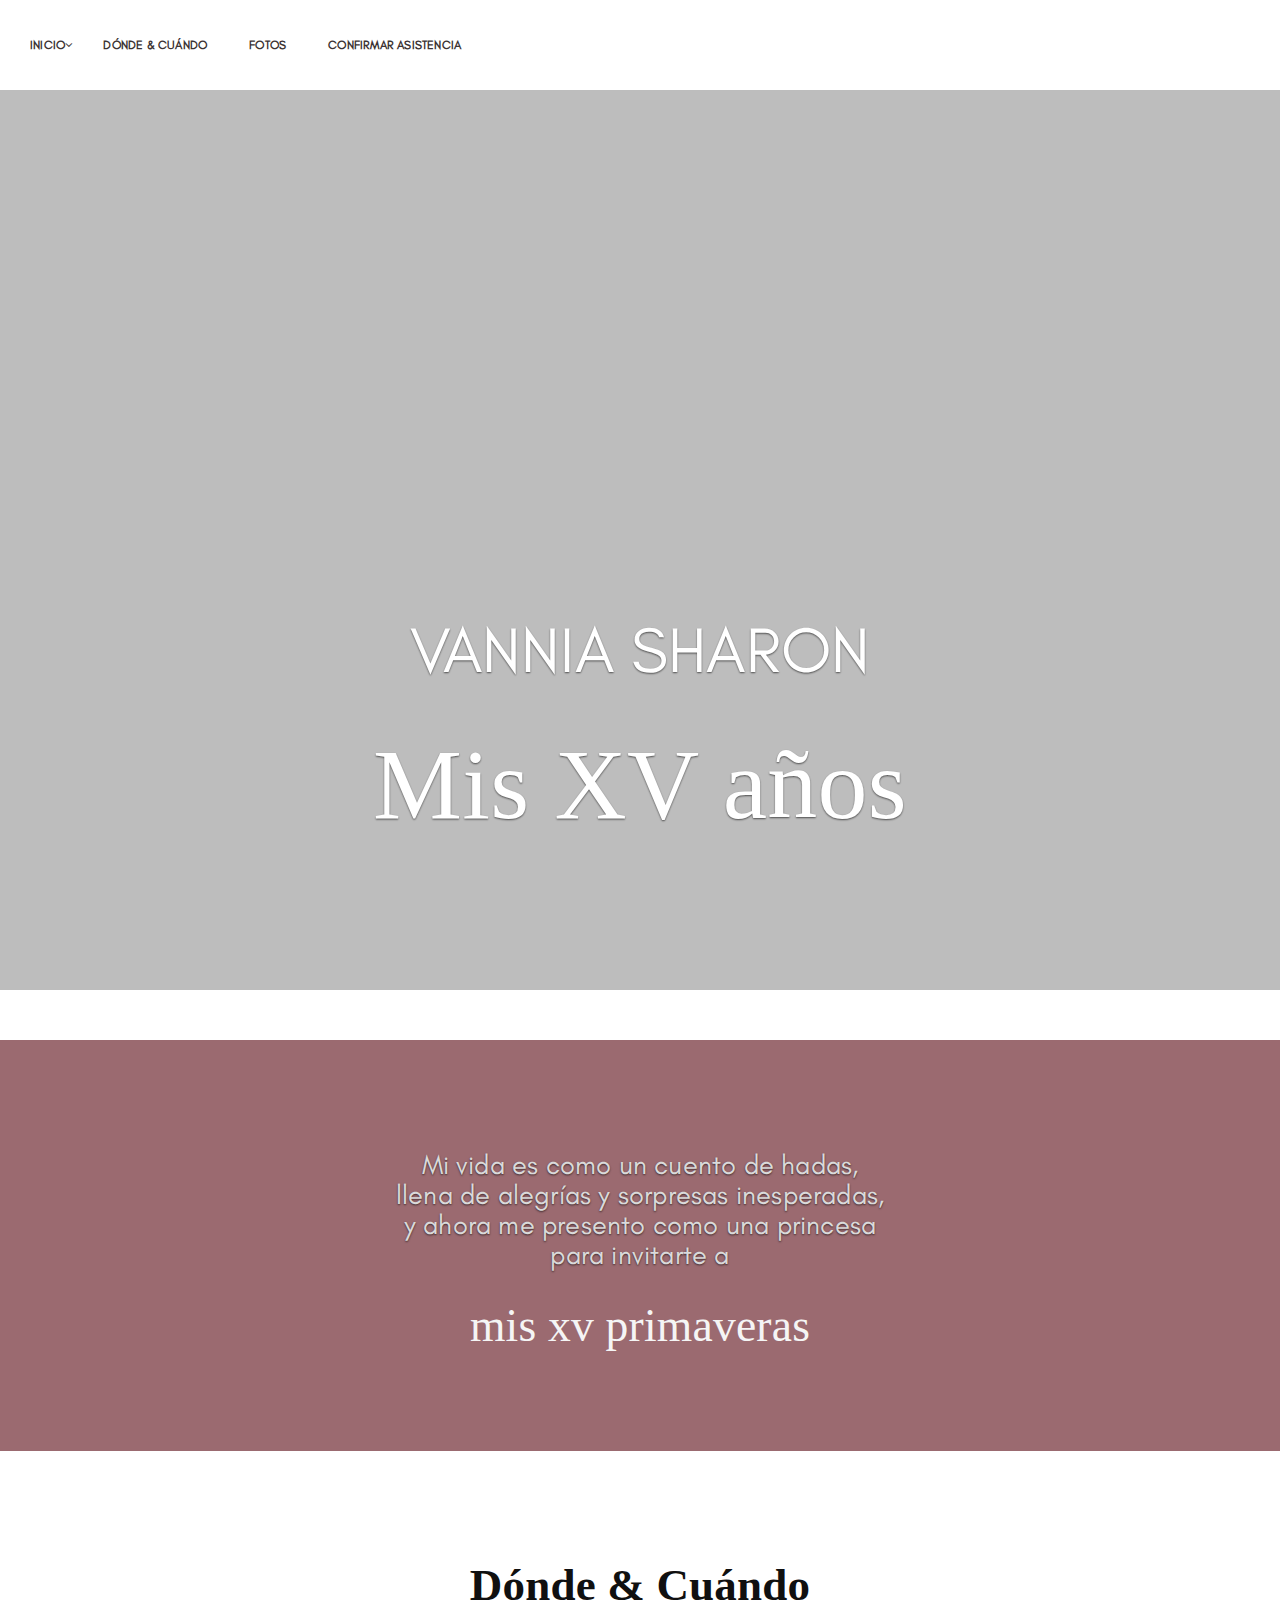
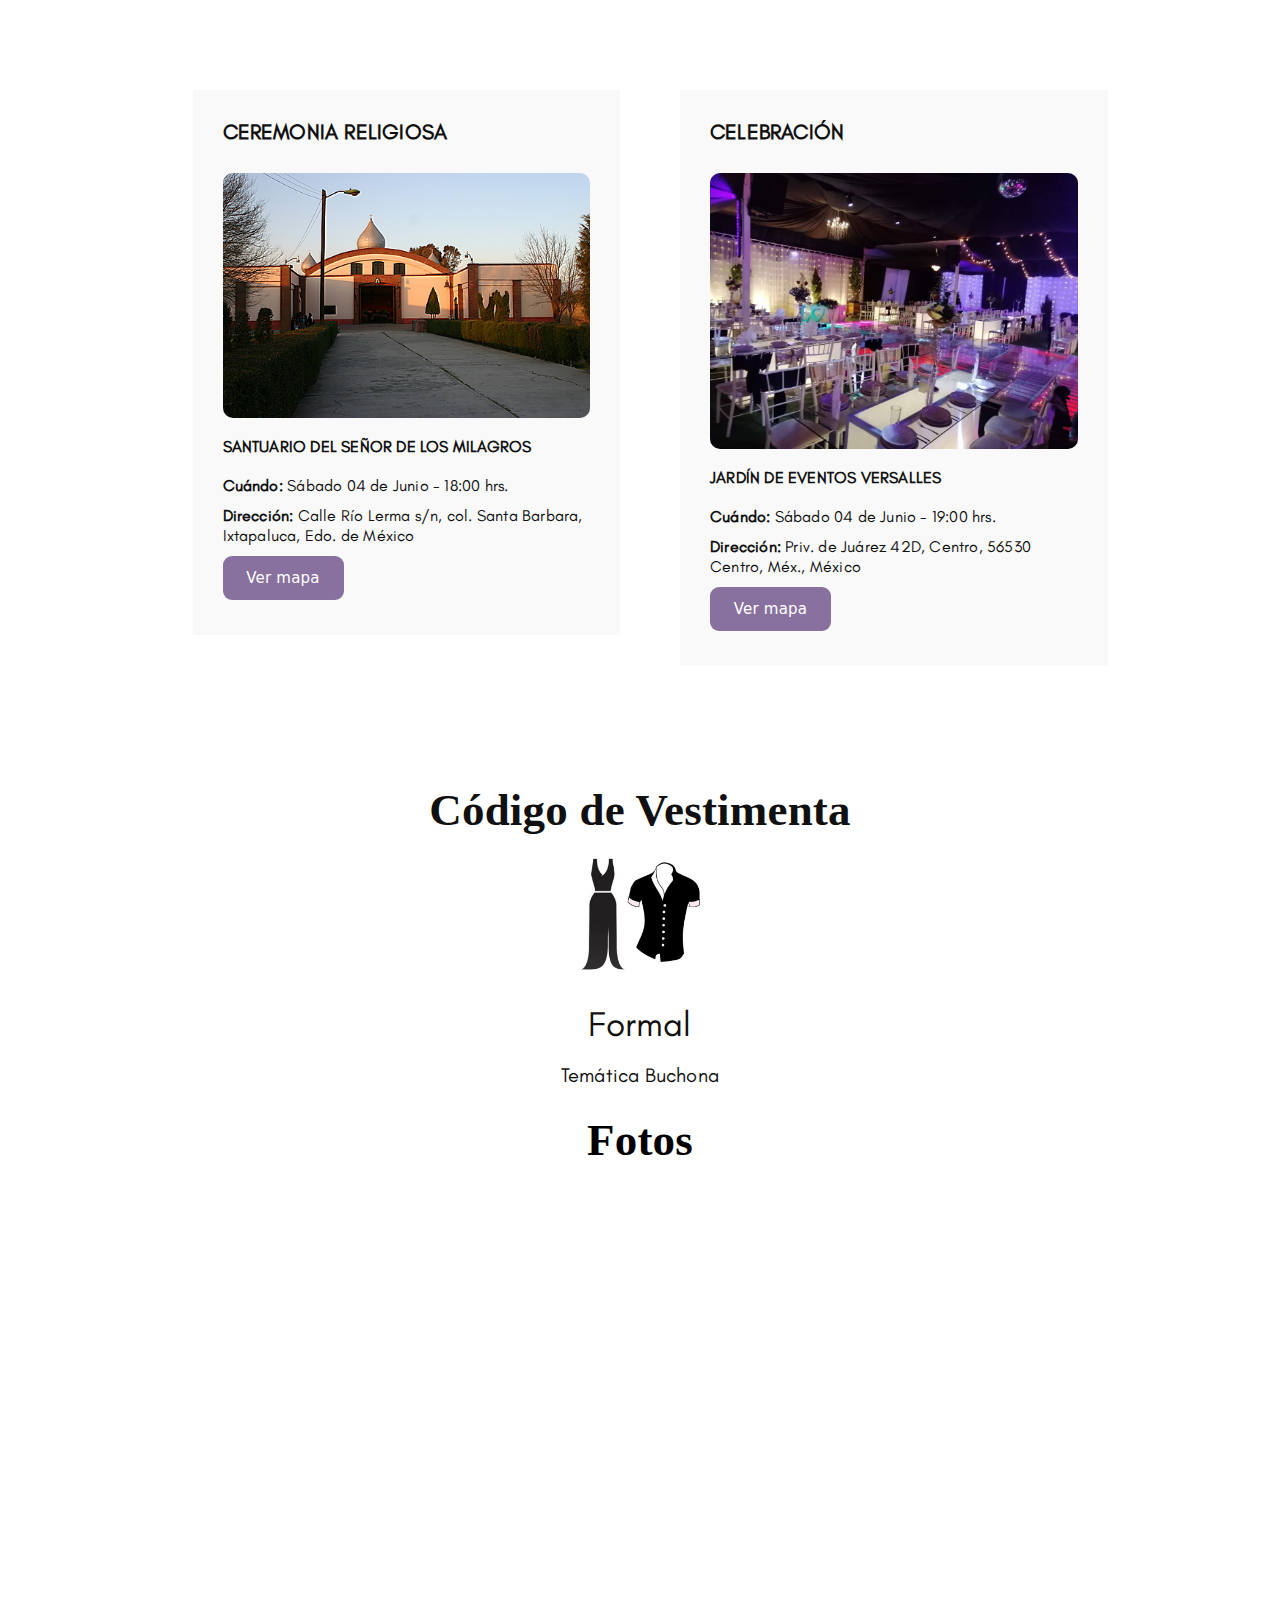
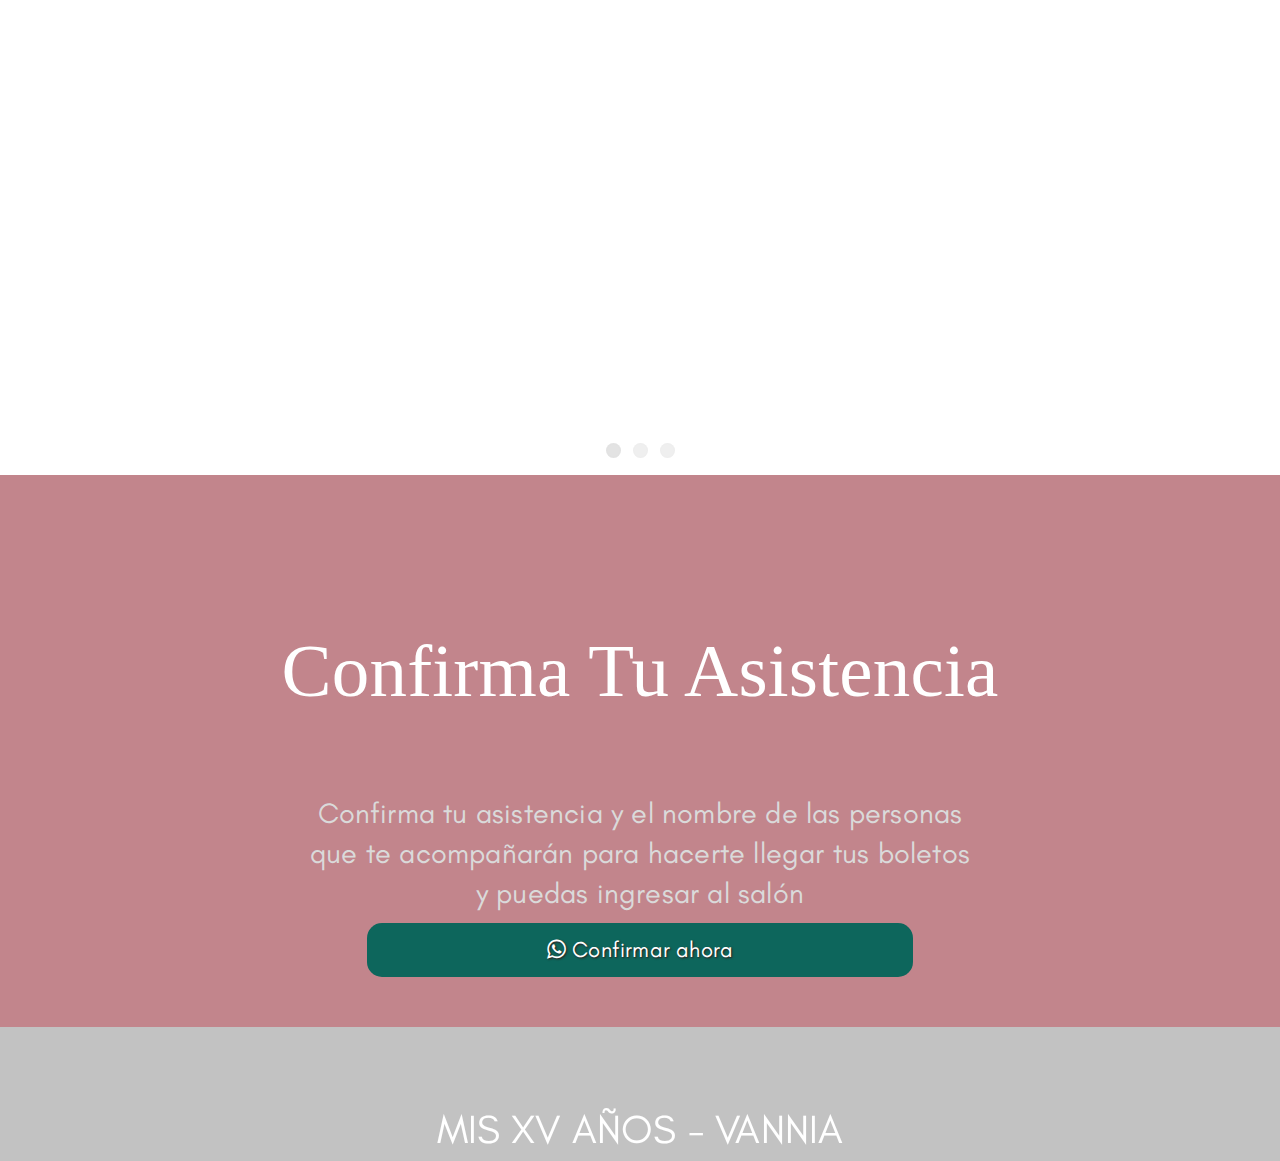
==== commit 6b79c63e: "Update index.html" ====
--- a/index.html
+++ b/index.html
@@ -285,7 +285,8 @@
 <div class="text-center">
 <h2 class="headline">Código de Vestimenta</h2>
 <img src="img/vestimenta2.png" alt="480x320" class="img-responsive center-block img-headline-v2">
-<h3 class="wed-text" style="font-weight: 100;font-size: 35px;">Casual/Buchón</h3>
+<h3 class="wed-text" style="font-weight: 100;font-size: 35px;">Formal</h3>
+<h3 class="wed-text" style="font-weight: 100;font-size: 20px;">Temática Buchona</h3>
 </div>
 </div>
 </section>
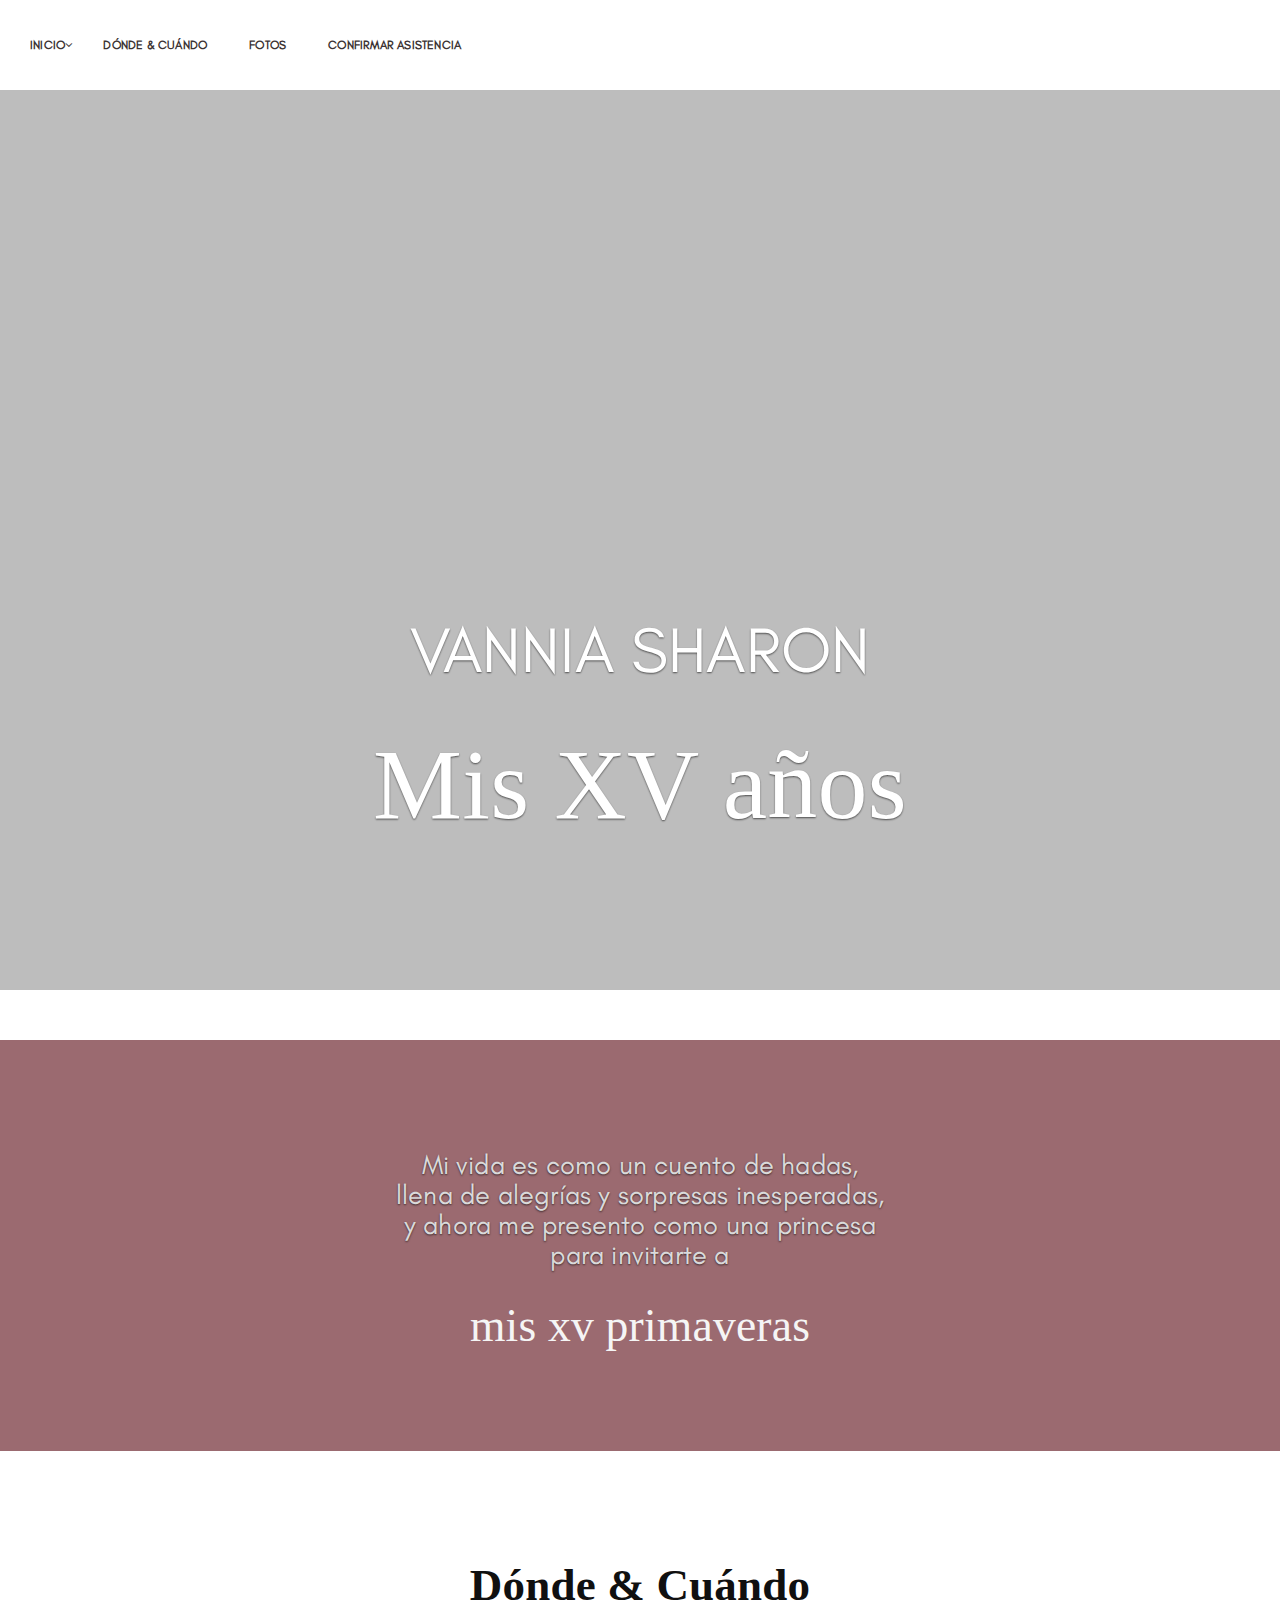
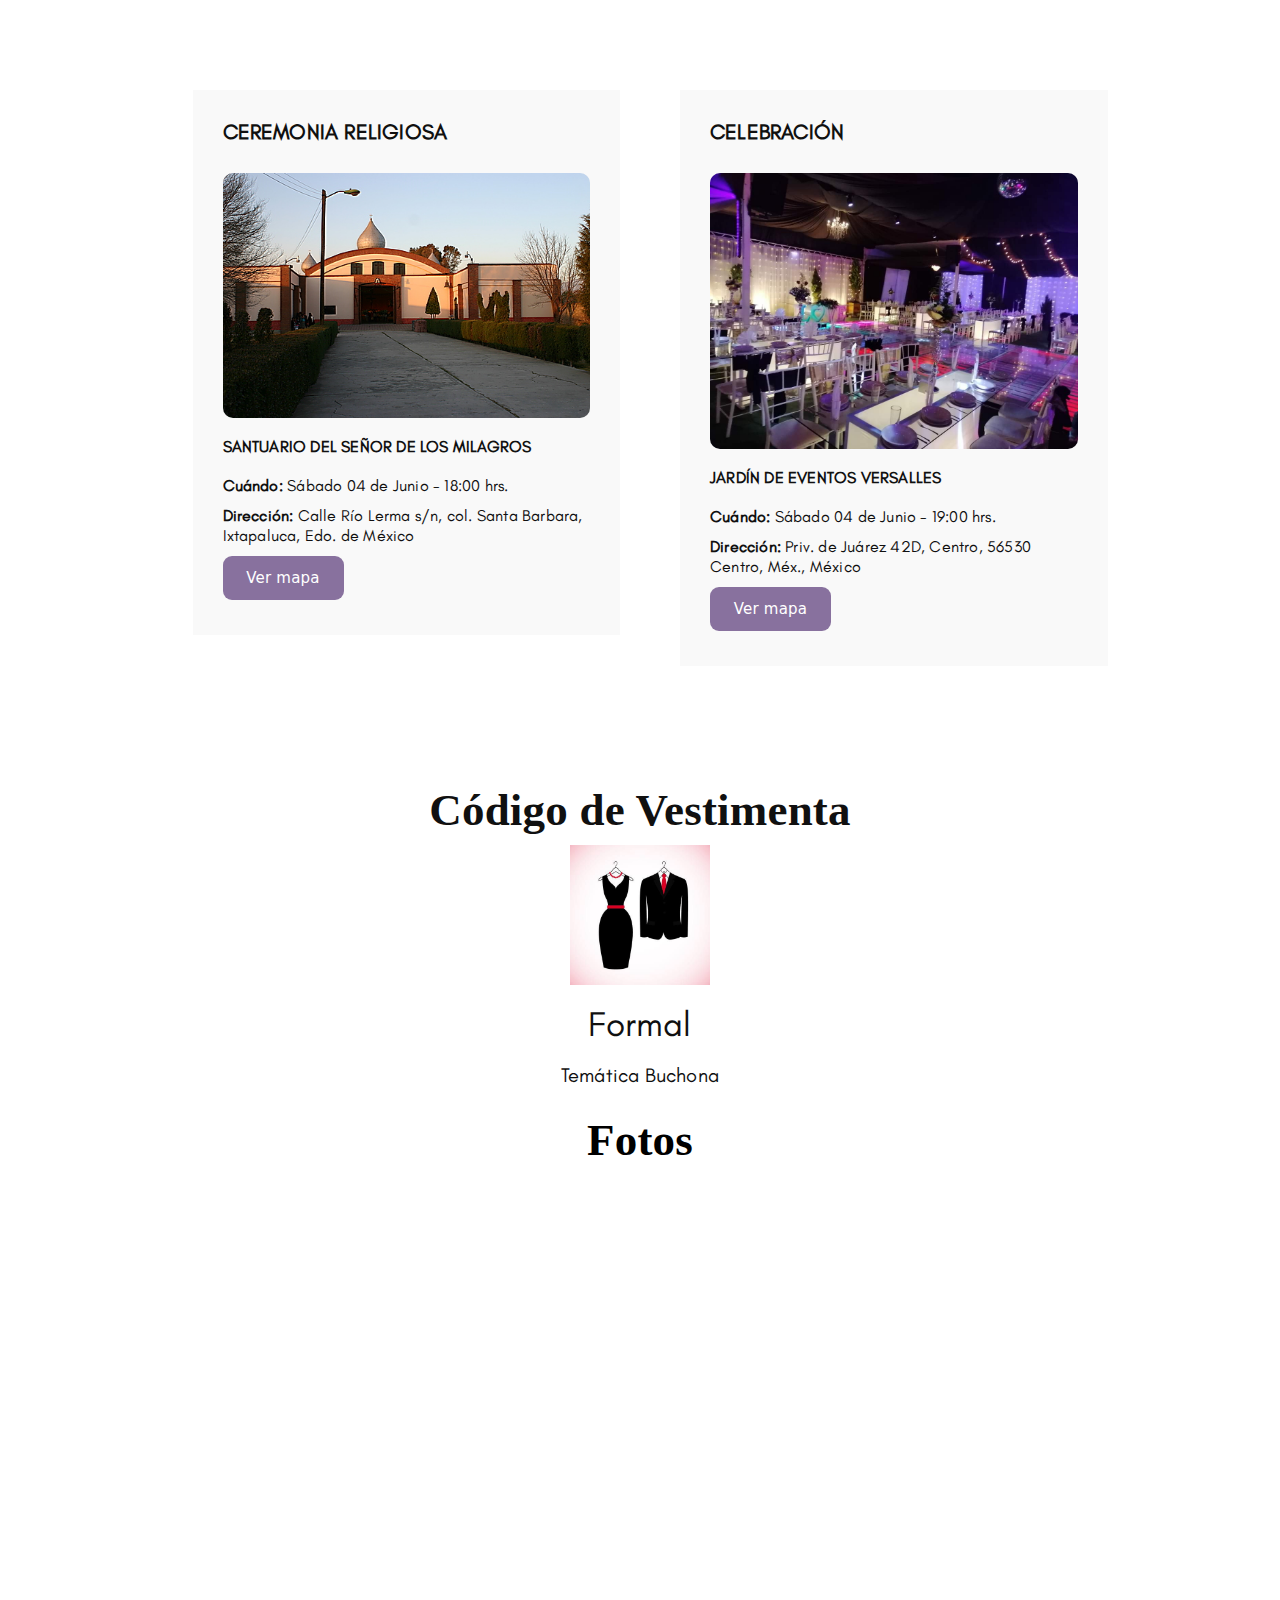
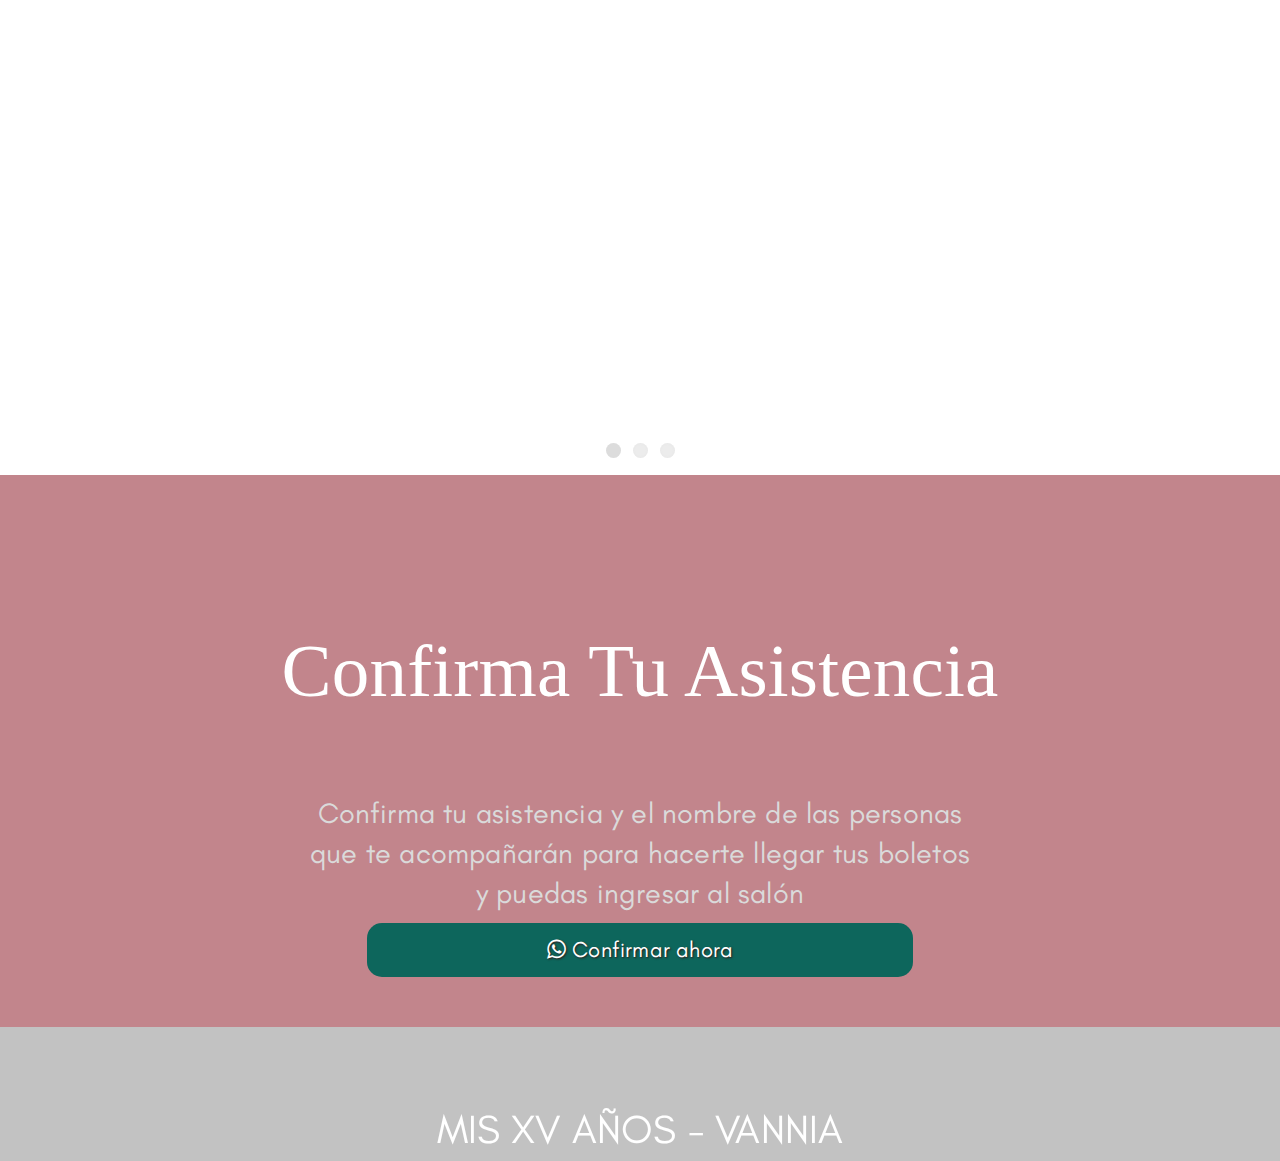
==== commit 6e2027f4: "Update index.html" ====
--- a/index.html
+++ b/index.html
@@ -53,7 +53,7 @@
 <style>
 
             @font-face{
-                font-family:Playlist Script;
+                font-family:Playlist;
                 src: url(font/Playlist Script.otf);
             }
 	
@@ -165,7 +165,7 @@
     <br>llena de alegrías y sorpresas inesperadas,
     <br>y ahora me presento como una princesa
     <br>para invitarte a
-    <h3 style="color: whitesmoke; font-family: 'Playlist Script'; font-size: 285%;">mis xv primaveras</h3>
+    <h3 style="color: whitesmoke; font-family: 'Playlist'; font-size: 285%;">mis xv primaveras</h3>
     </h1>
     </div>
     </div>
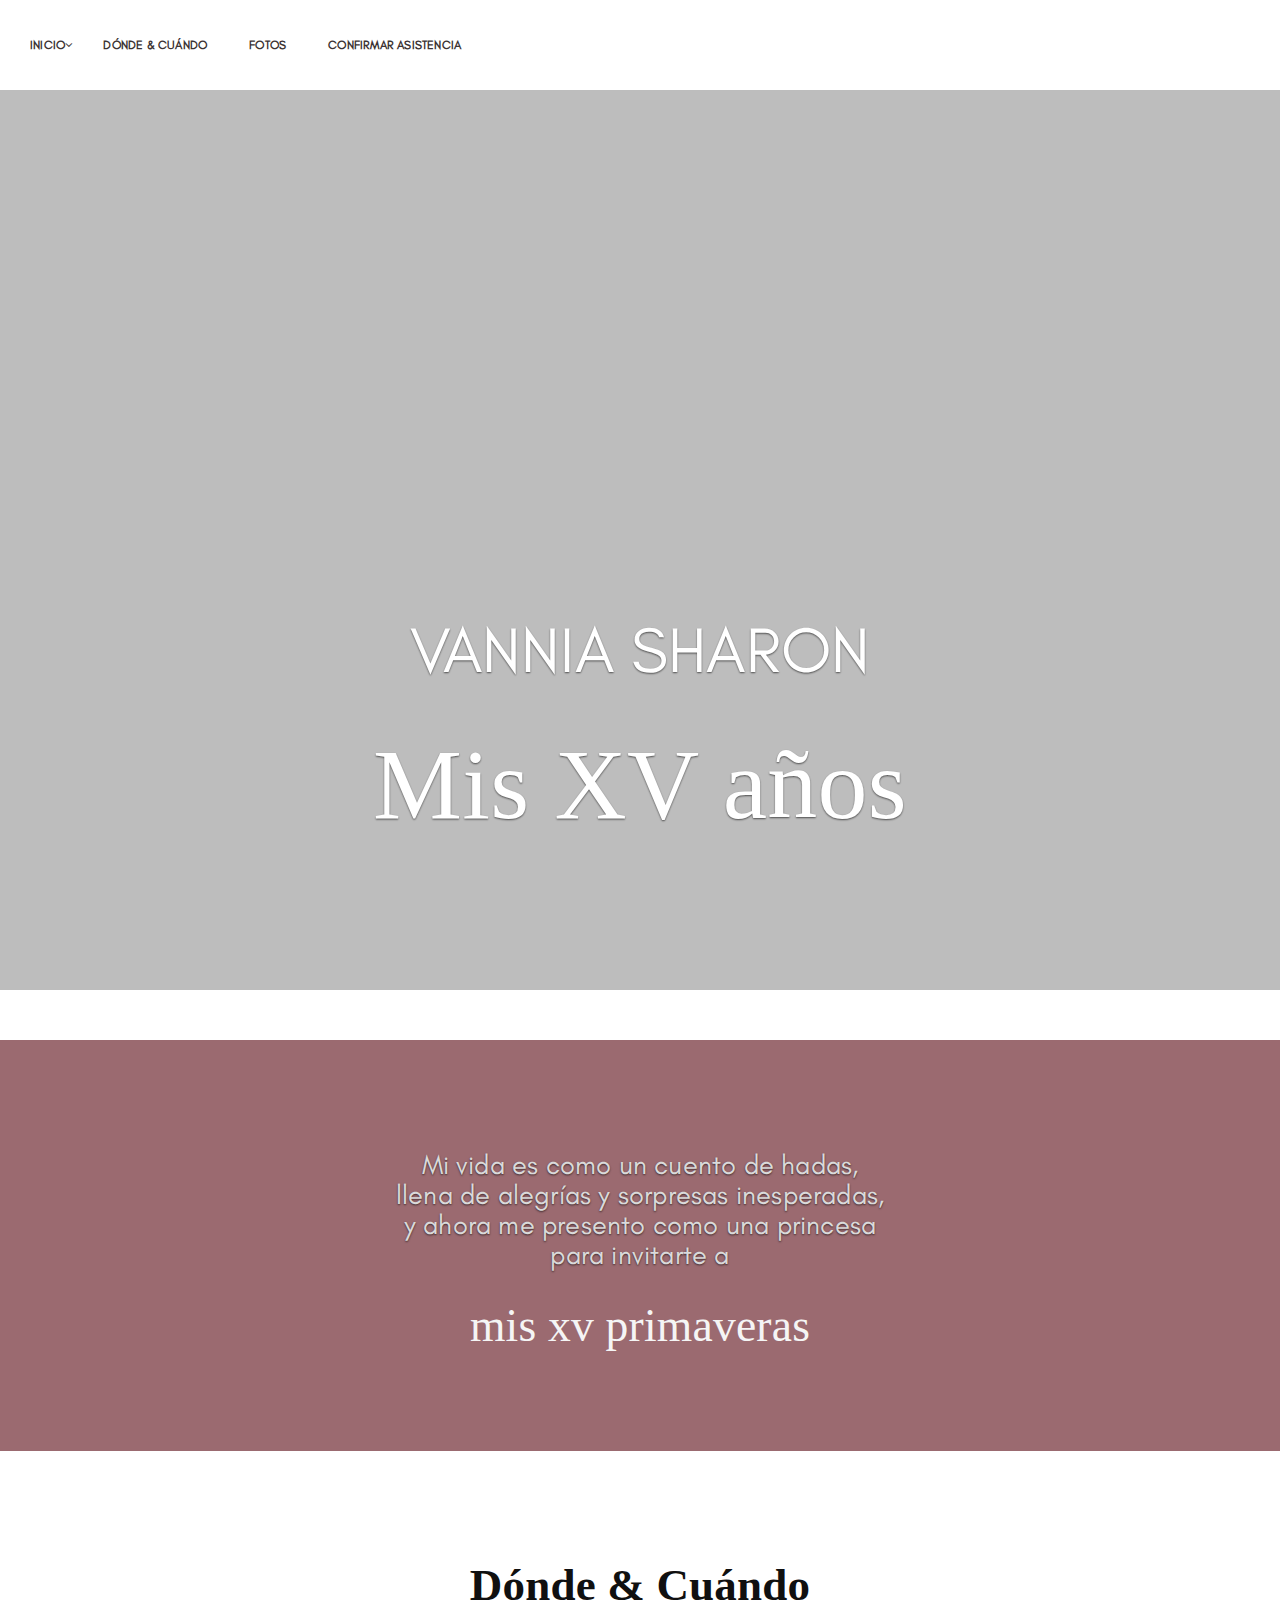
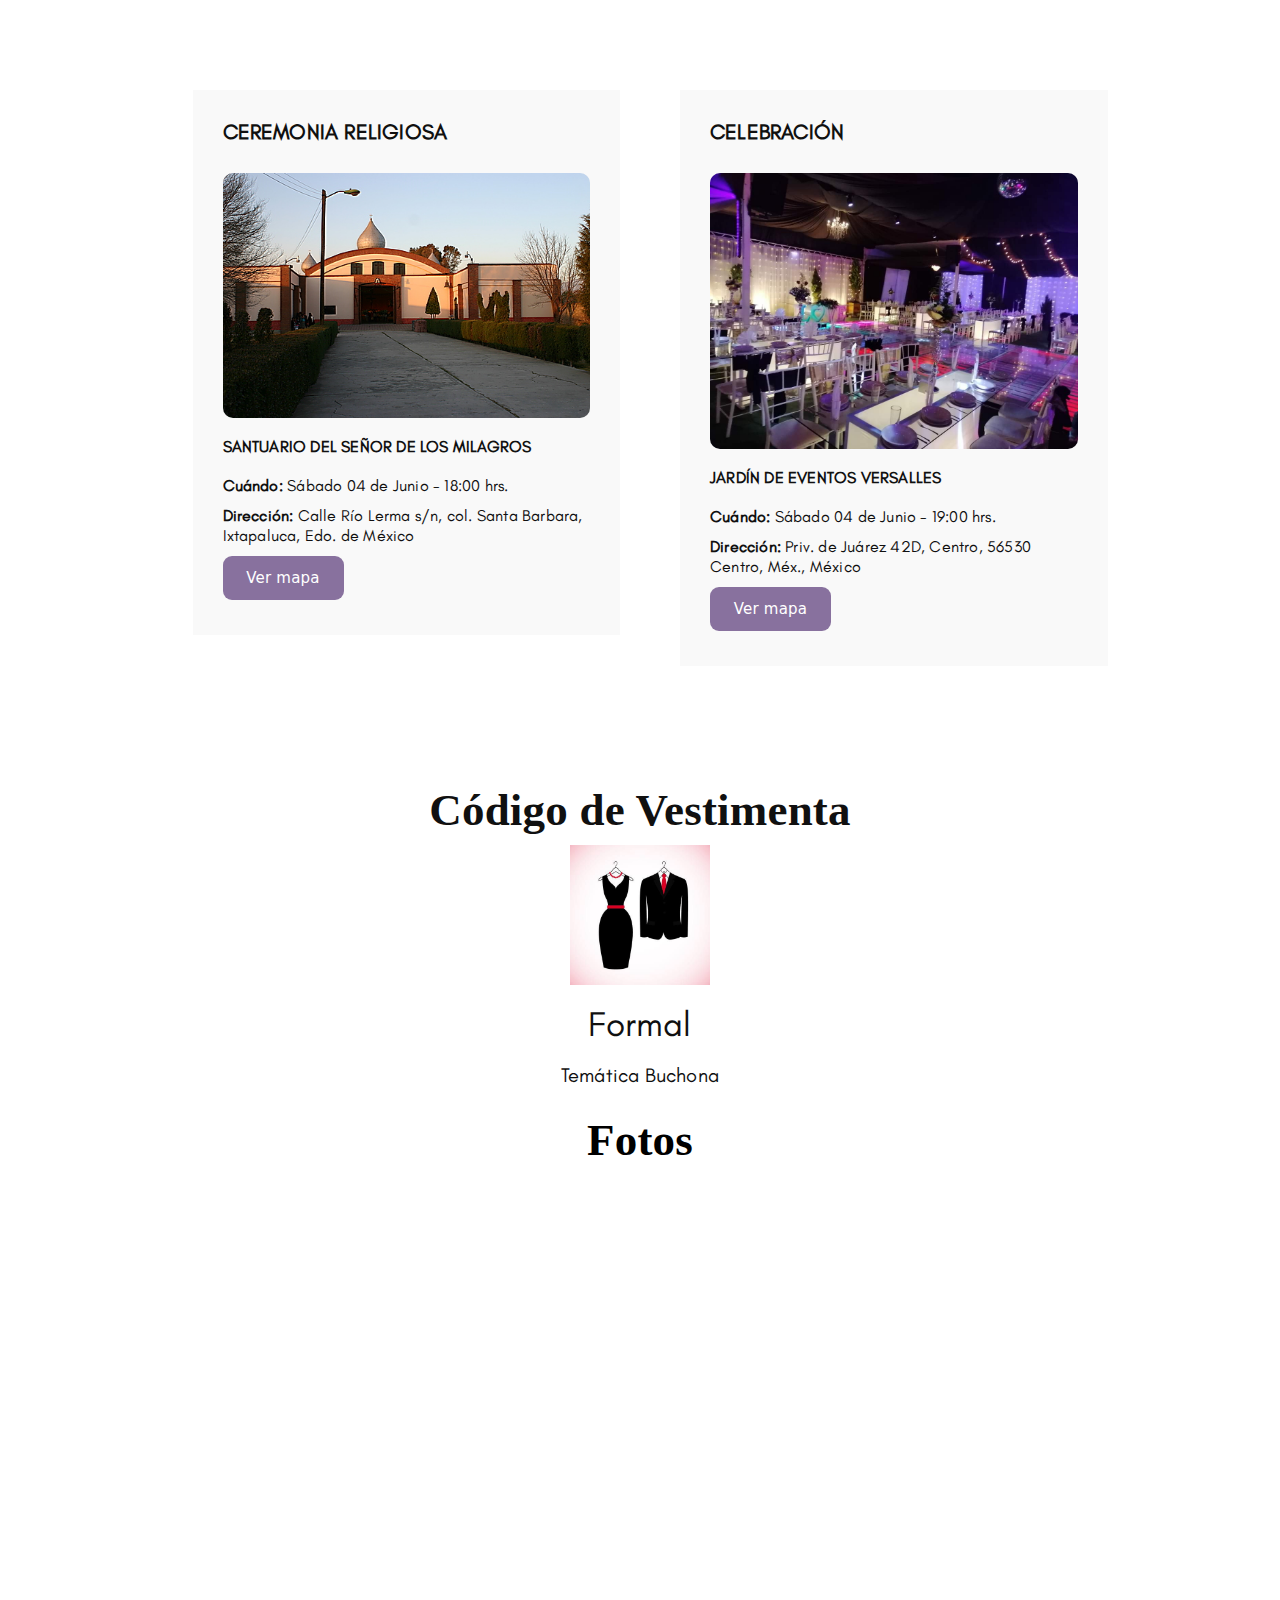
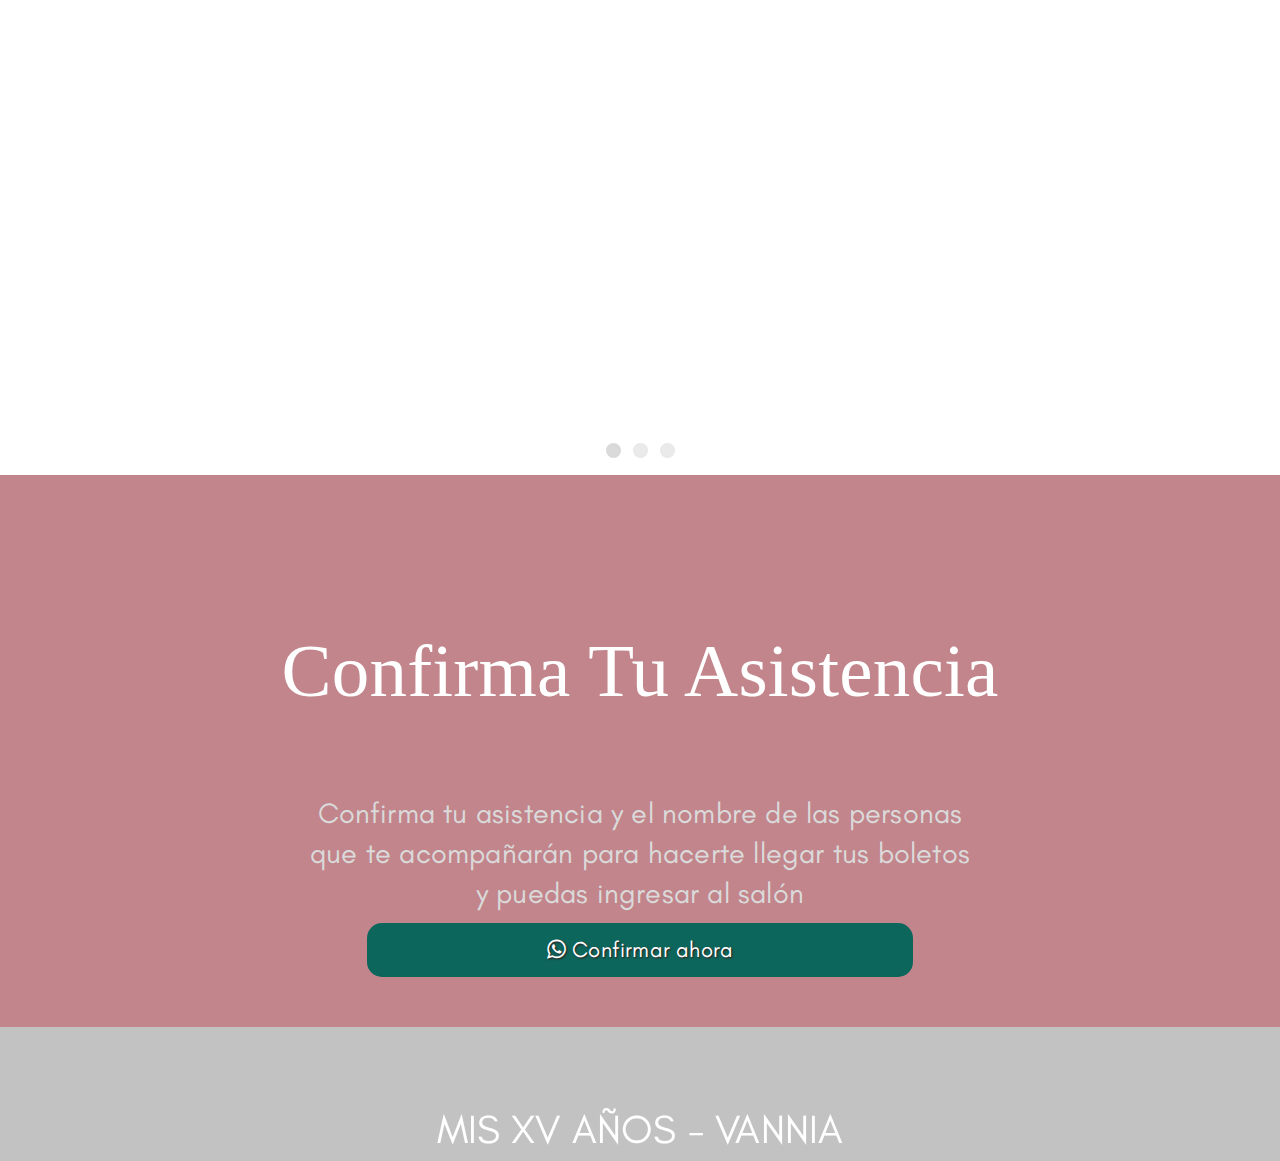
==== commit bb7f1ac2: "Update index.html" ====
--- a/index.html
+++ b/index.html
@@ -56,11 +56,6 @@
                 font-family:Playlist;
                 src: url(font/Playlist Script.otf);
             }
-	
-	    @font-face{
-                font-family:Montserrat;
-                src: url(font/Montserrat-Regular.ttf);       
-            }
 
            @font-face{
                 font-family:Glacial Indifference;
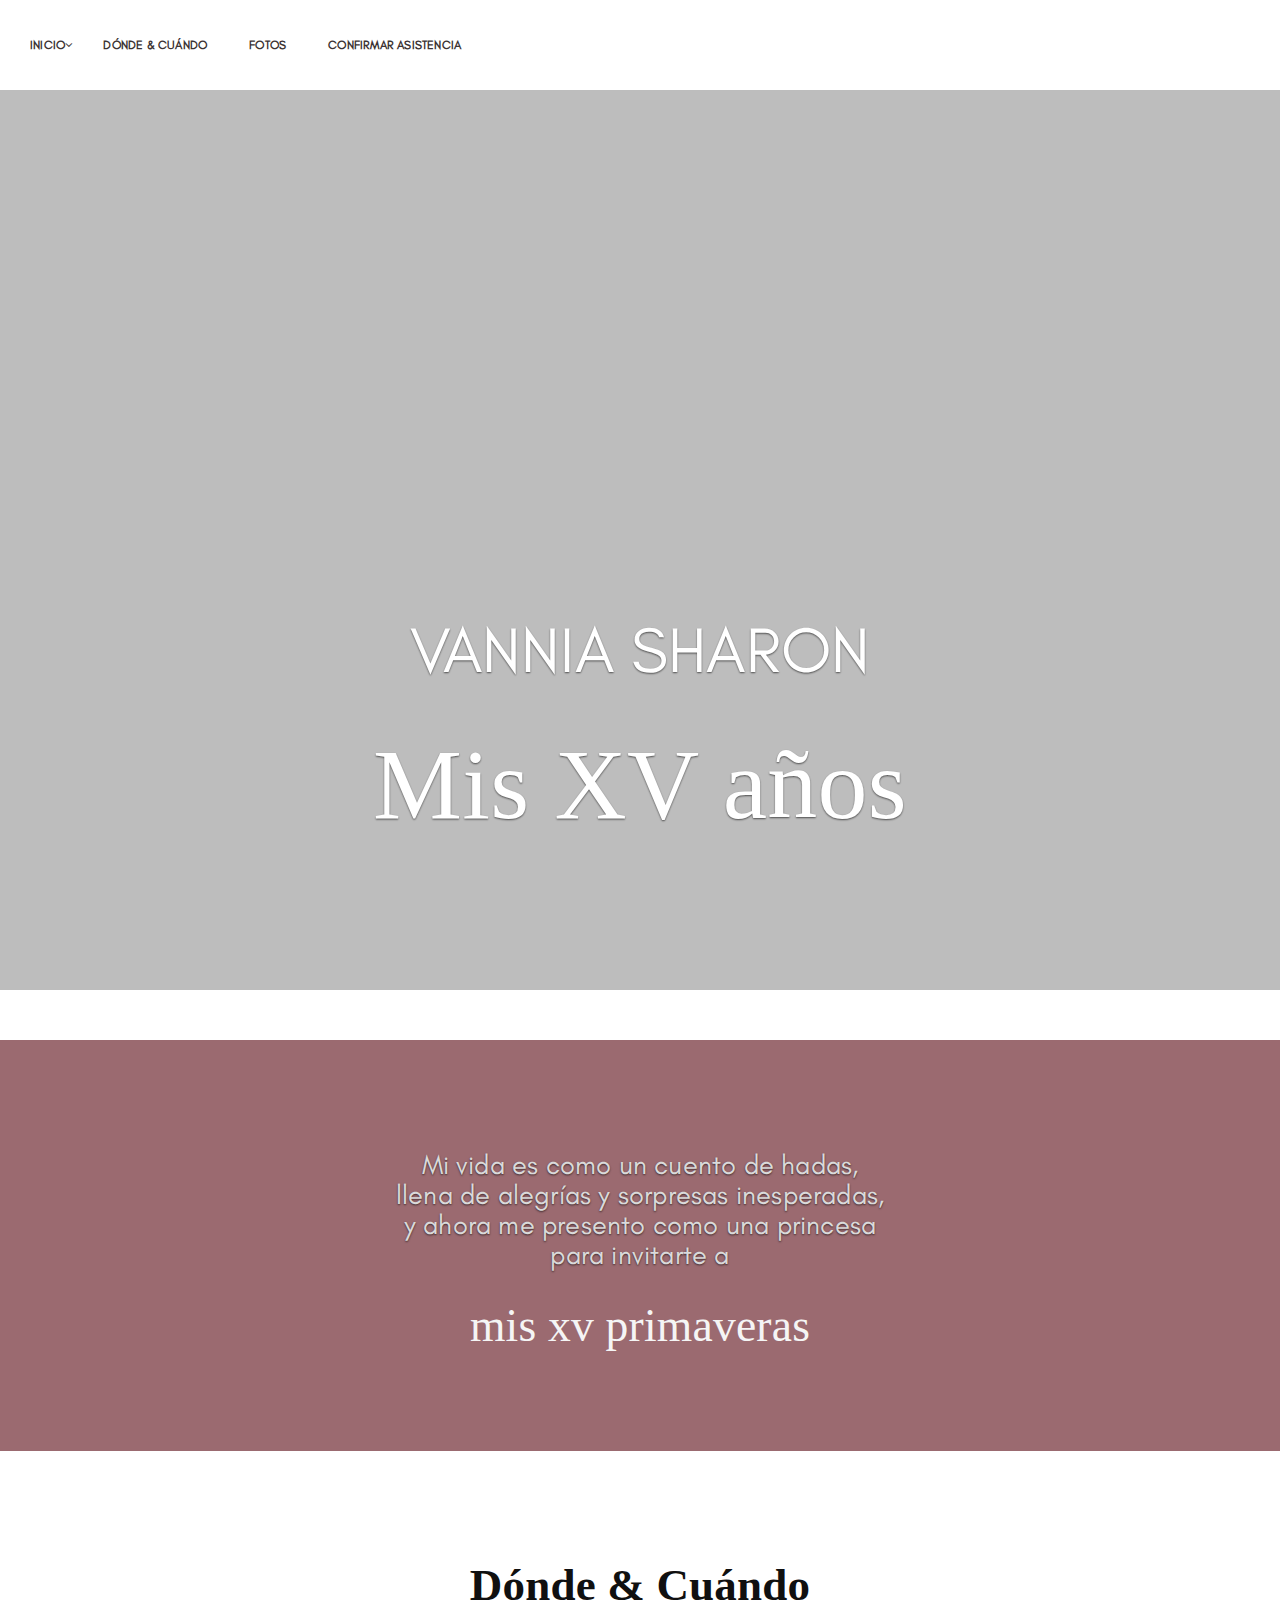
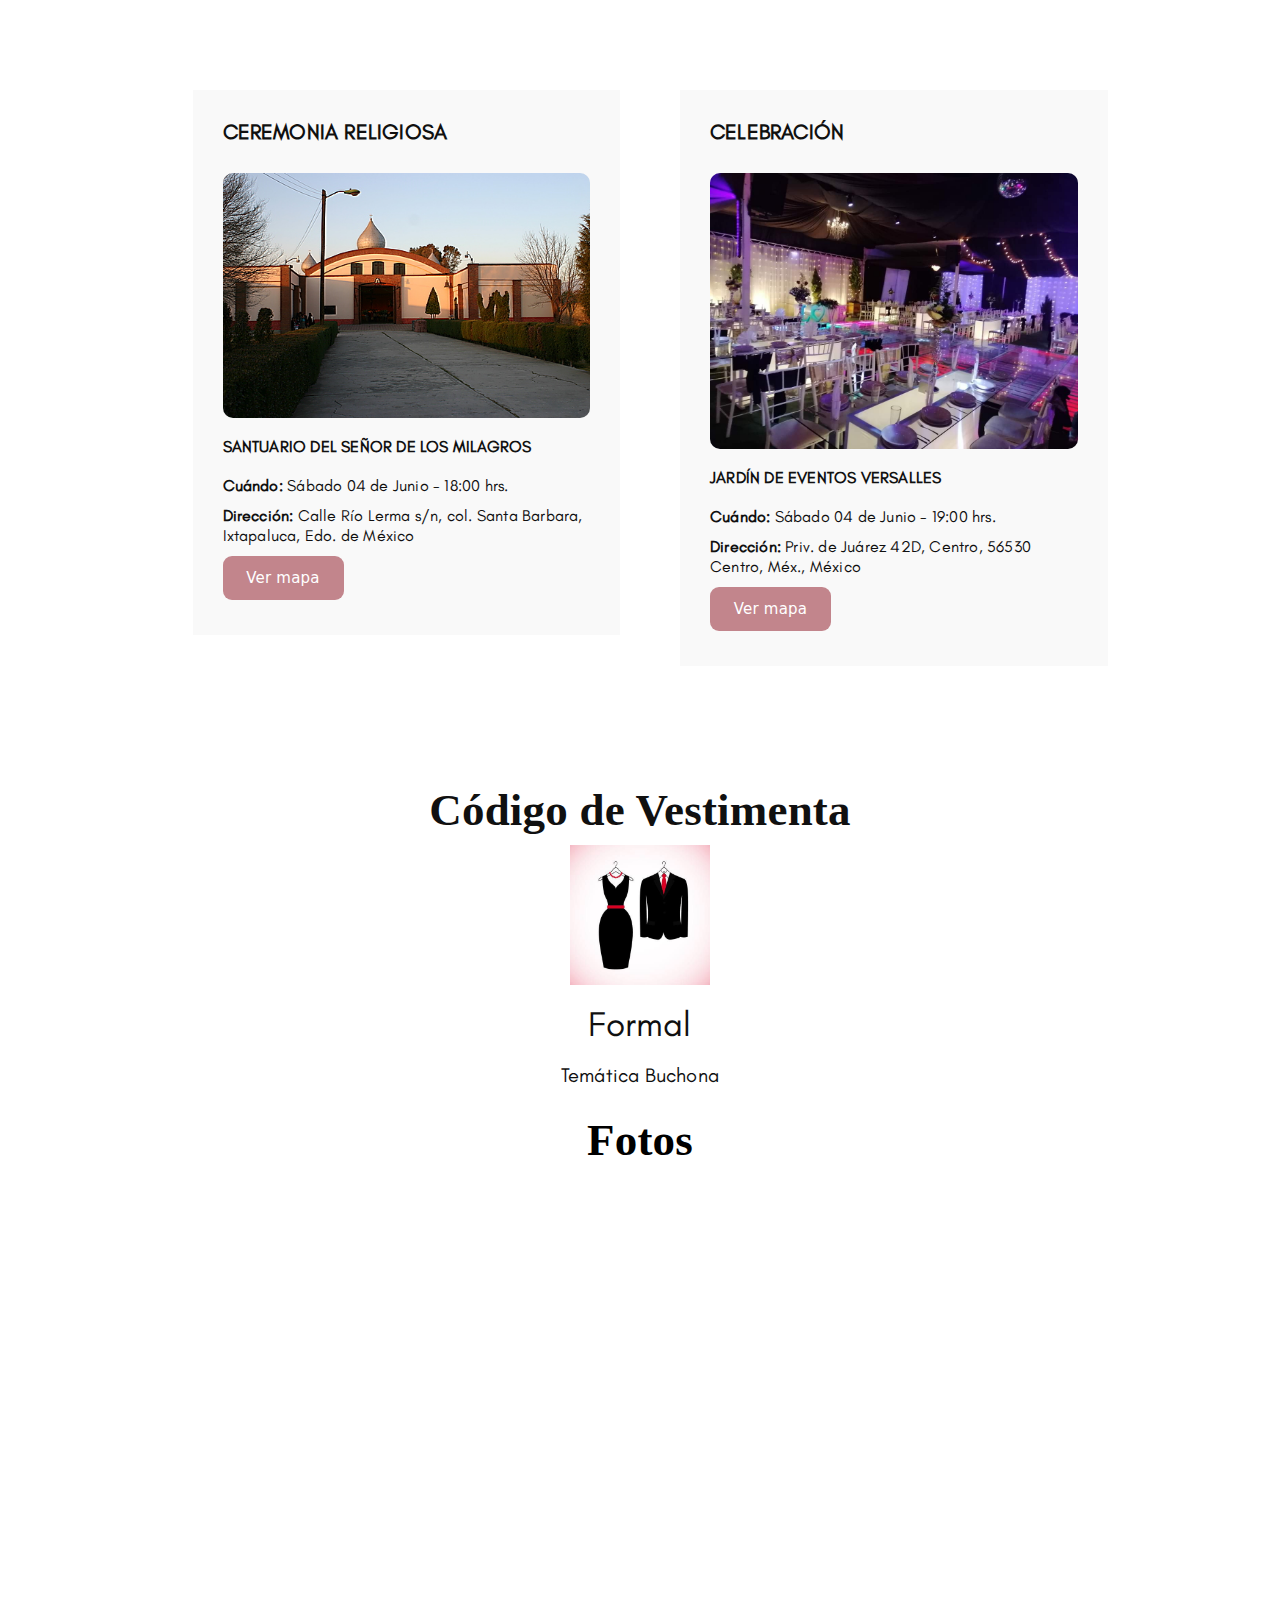
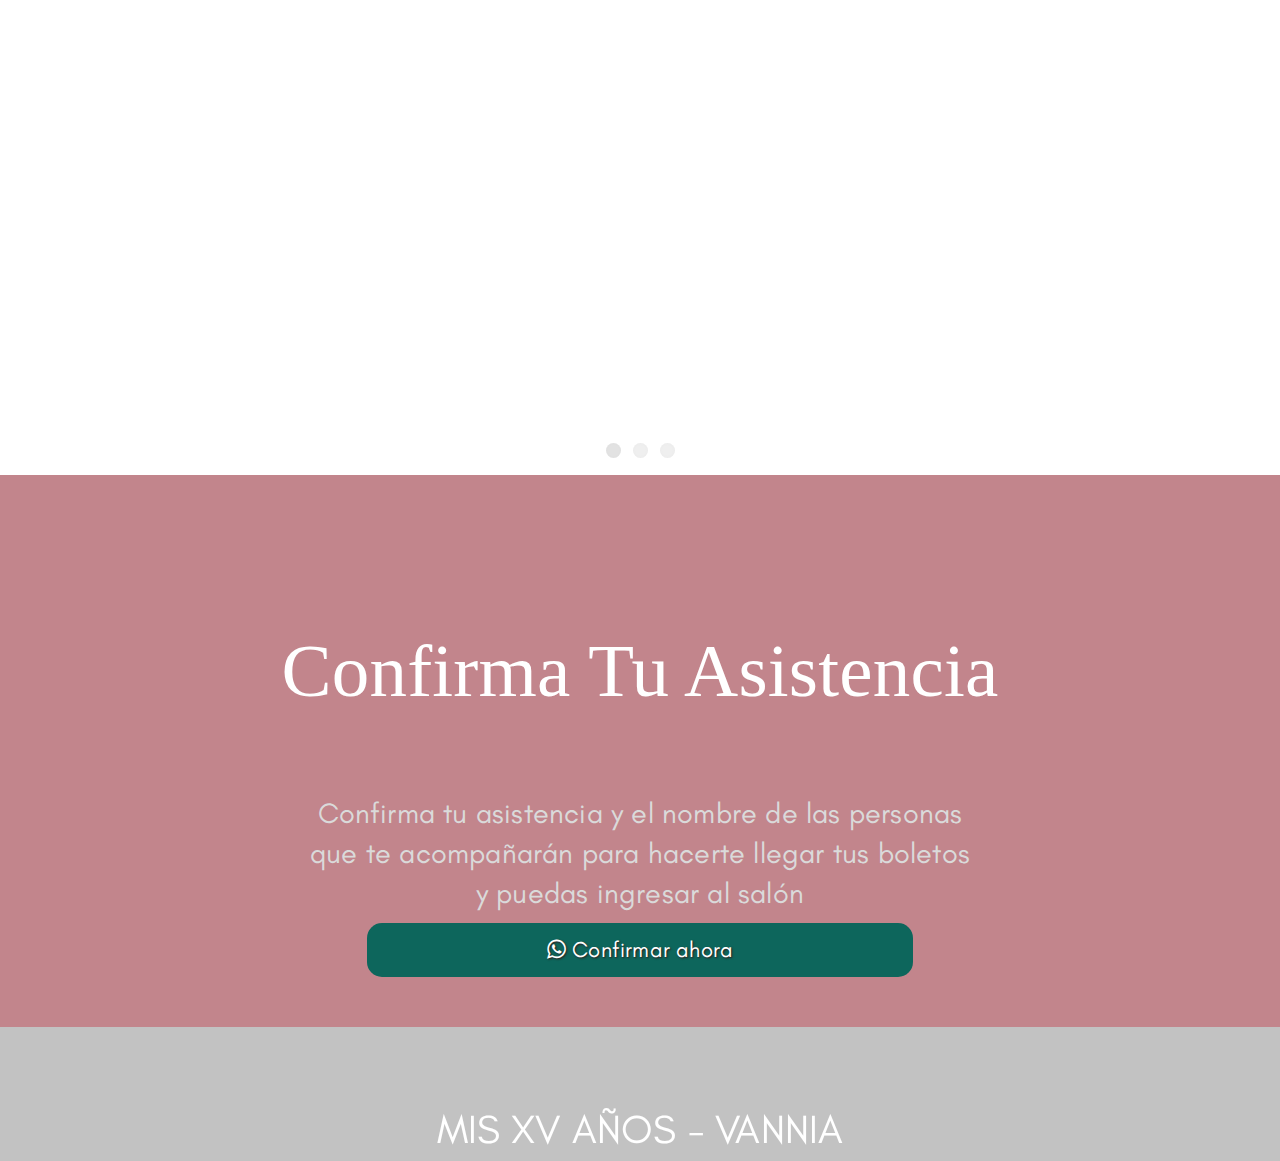
==== commit f9f17bc2: "Update index.html" ====
--- a/index.html
+++ b/index.html
@@ -53,7 +53,7 @@
 <style>
 
             @font-face{
-                font-family:Playlist;
+                font-family:Playlist Script;
                 src: url(font/Playlist Script.otf);
             }
 
@@ -160,7 +160,7 @@
     <br>llena de alegrías y sorpresas inesperadas,
     <br>y ahora me presento como una princesa
     <br>para invitarte a
-    <h3 style="color: whitesmoke; font-family: 'Playlist'; font-size: 285%;">mis xv primaveras</h3>
+    <h3 style="color: whitesmoke; font-family: 'Playlist Script'; font-size: 285%;">mis xv primaveras</h3>
     </h1>
     </div>
     </div>
--- a/css/style.css
+++ b/css/style.css
@@ -1135,7 +1135,7 @@
  position:relative;
  text-align:center;
  z-index:999998;
- background:#785d91e0;
+ background:#c2858c;
  cursor:pointer;
  font-family:Roboto,segoe ui,Frutiger,frutiger linotype,dejavu sans,helvetica neue,Arial,sans-serif;
  color:#fff!important;
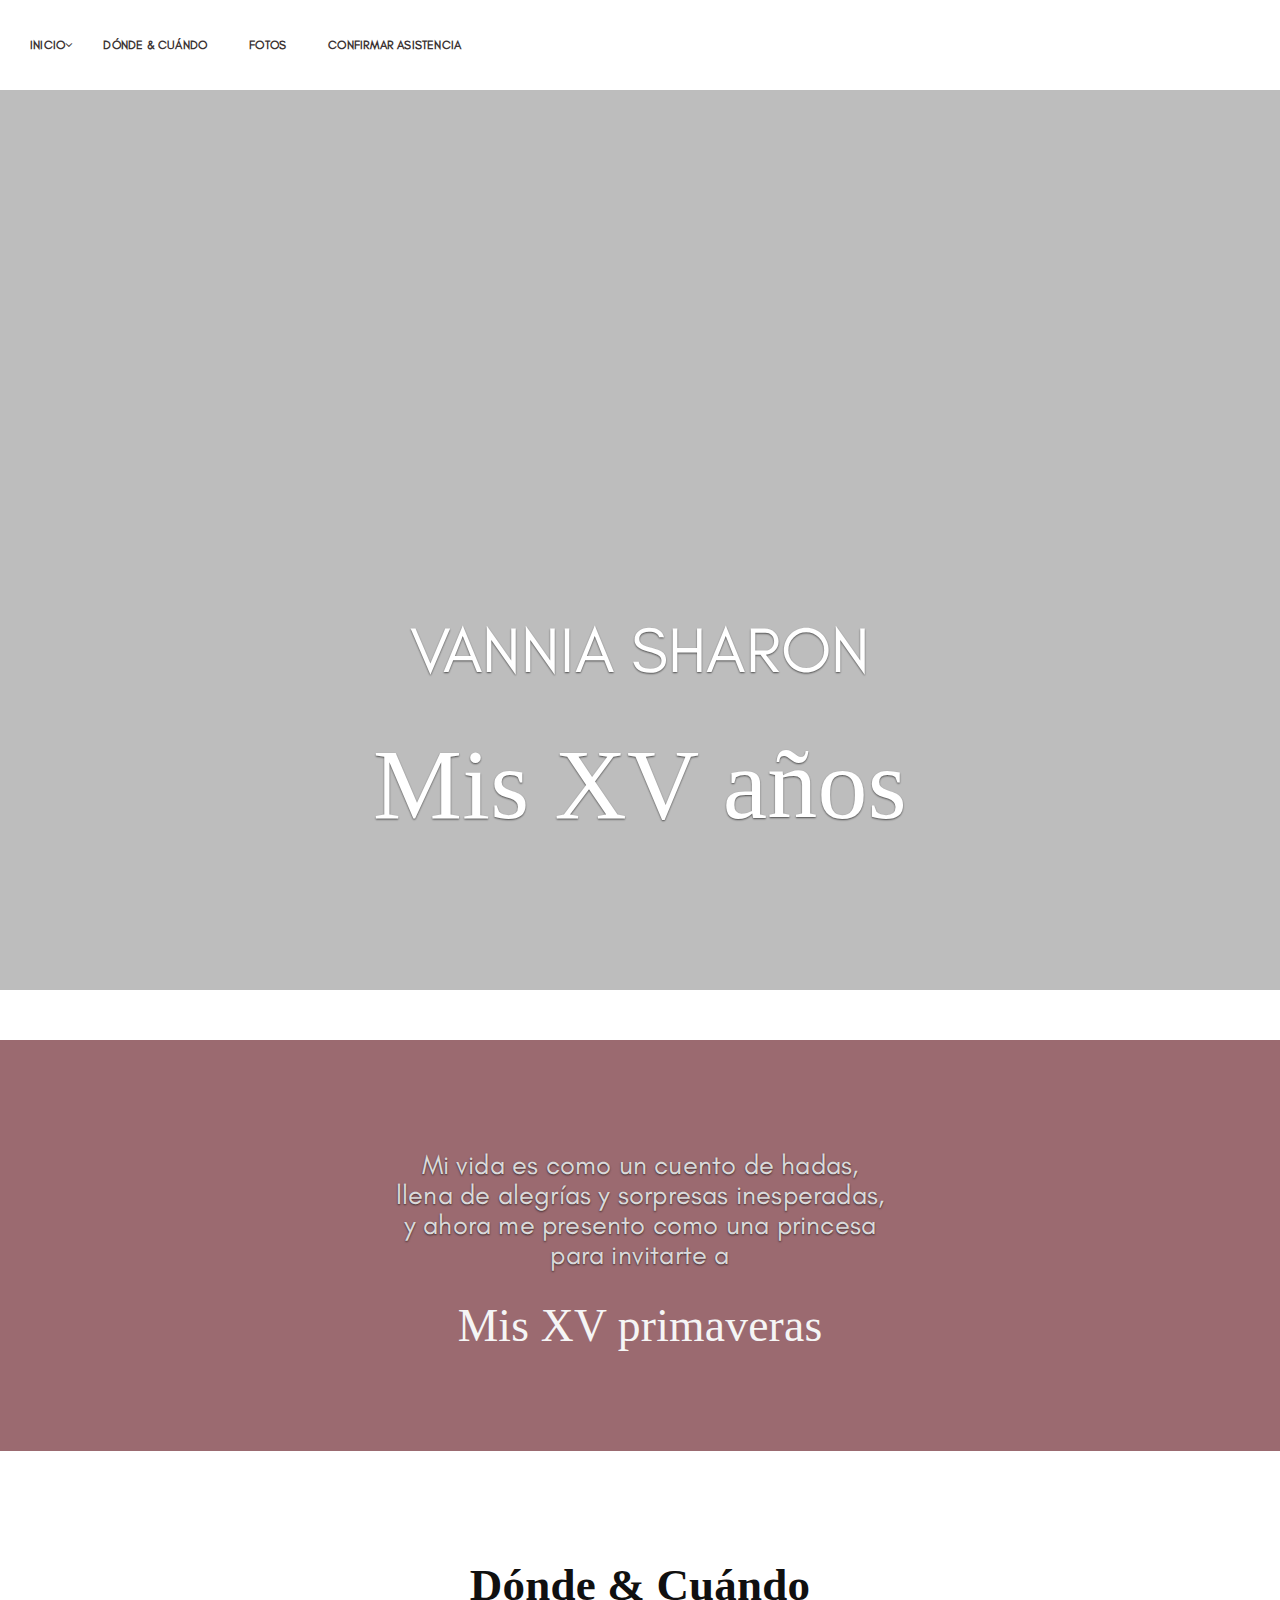
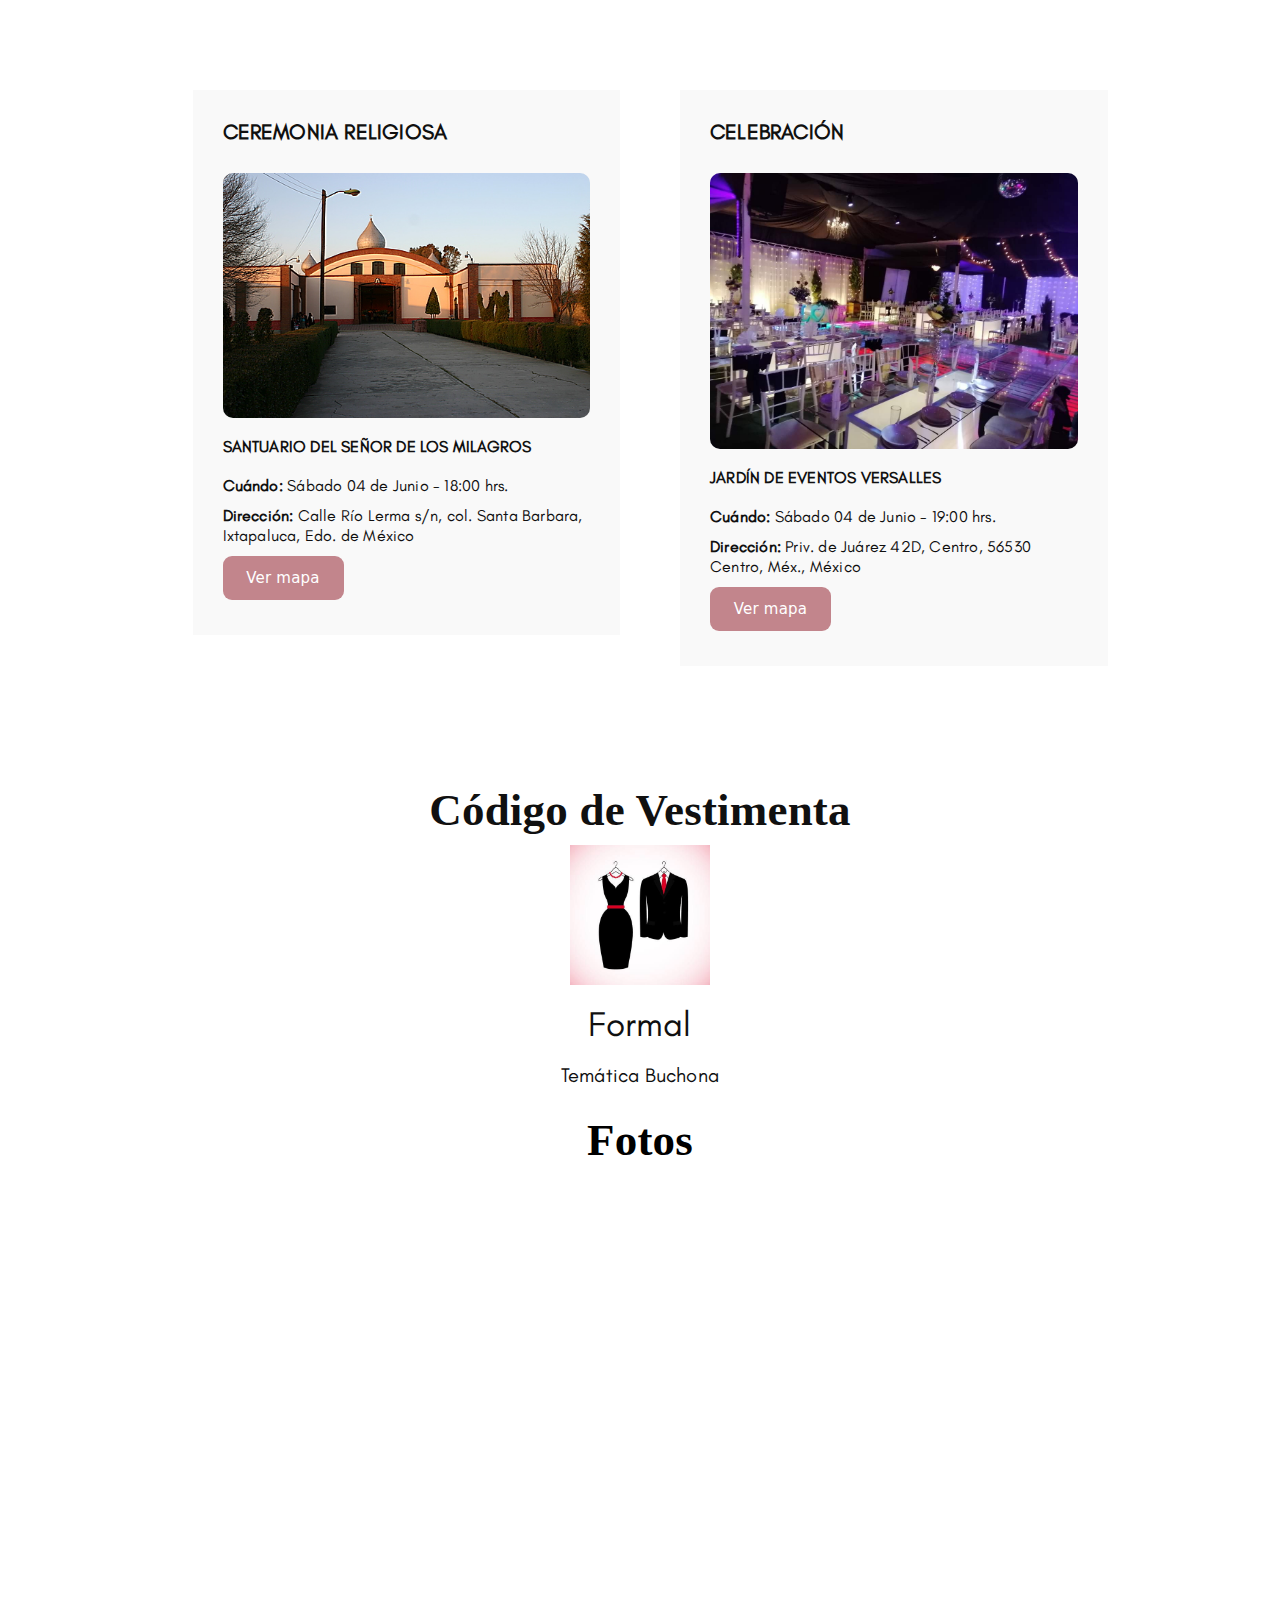
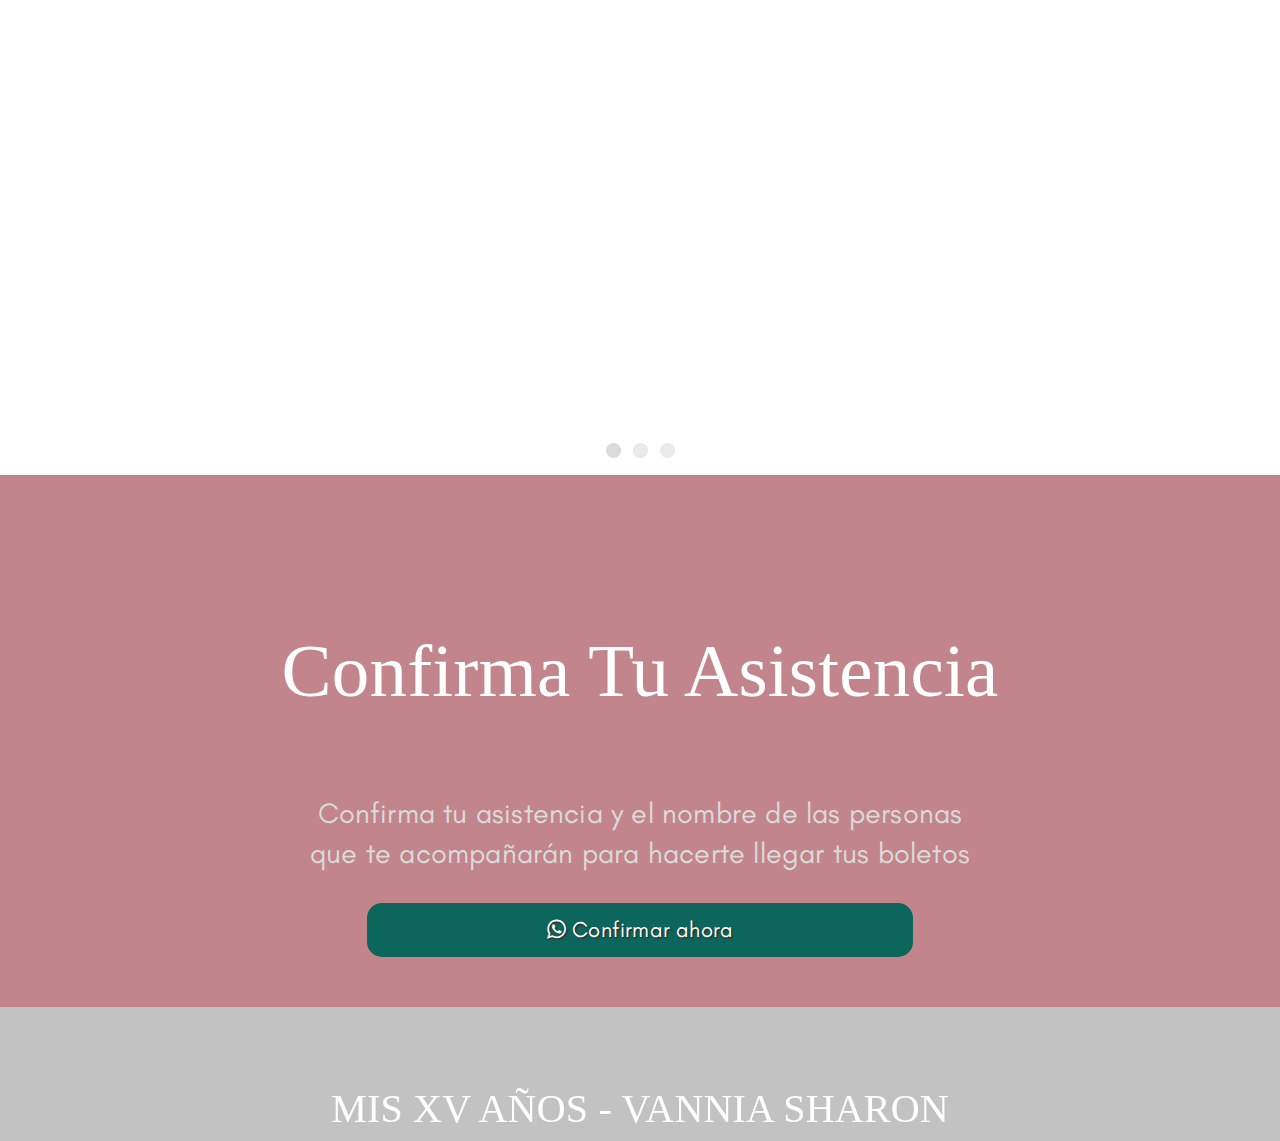
==== commit 5fe8eae9: "Add files via upload" ====
--- a/index.html
+++ b/index.html
@@ -160,7 +160,7 @@
     <br>llena de alegrías y sorpresas inesperadas,
     <br>y ahora me presento como una princesa
     <br>para invitarte a
-    <h3 style="color: whitesmoke; font-family: 'Playlist Script'; font-size: 285%;">mis xv primaveras</h3>
+    <h3 style="color: whitesmoke; font-family: 'Playlist Script'; font-size: 285%;">Mis XV primaveras</h3>
     </h1>
     </div>
     </div>
@@ -317,7 +317,7 @@
 </div>
 </div>
 <div class="row">
-<div class="frasesMax" style="font-size: 180%;">Confirma tu asistencia y el nombre de las personas <br> <br> que te acompañarán para hacerte llegar tus boletos <br><br> y puedas ingresar al salón
+<div class="frasesMax" style="font-size: 180%;">Confirma tu asistencia y el nombre de las personas <br> <br> que te acompañarán para hacerte llegar tus boletos <br>
 <br>
 <br>
 <div class="col-lg-8 col-lg-offset-2">
@@ -337,7 +337,7 @@
     <div class="col-lg-8 col-lg-offset-2">
     
     <div class="margin">
-    <h3 style="text-align:center; color: white;">Mis XV años  - Vannia</h3>
+    <h3 style="text-align:center; color: white; font-family: 'Playlist Script';">Mis XV años  - Vannia Sharon</h3>
     </div>
     
     
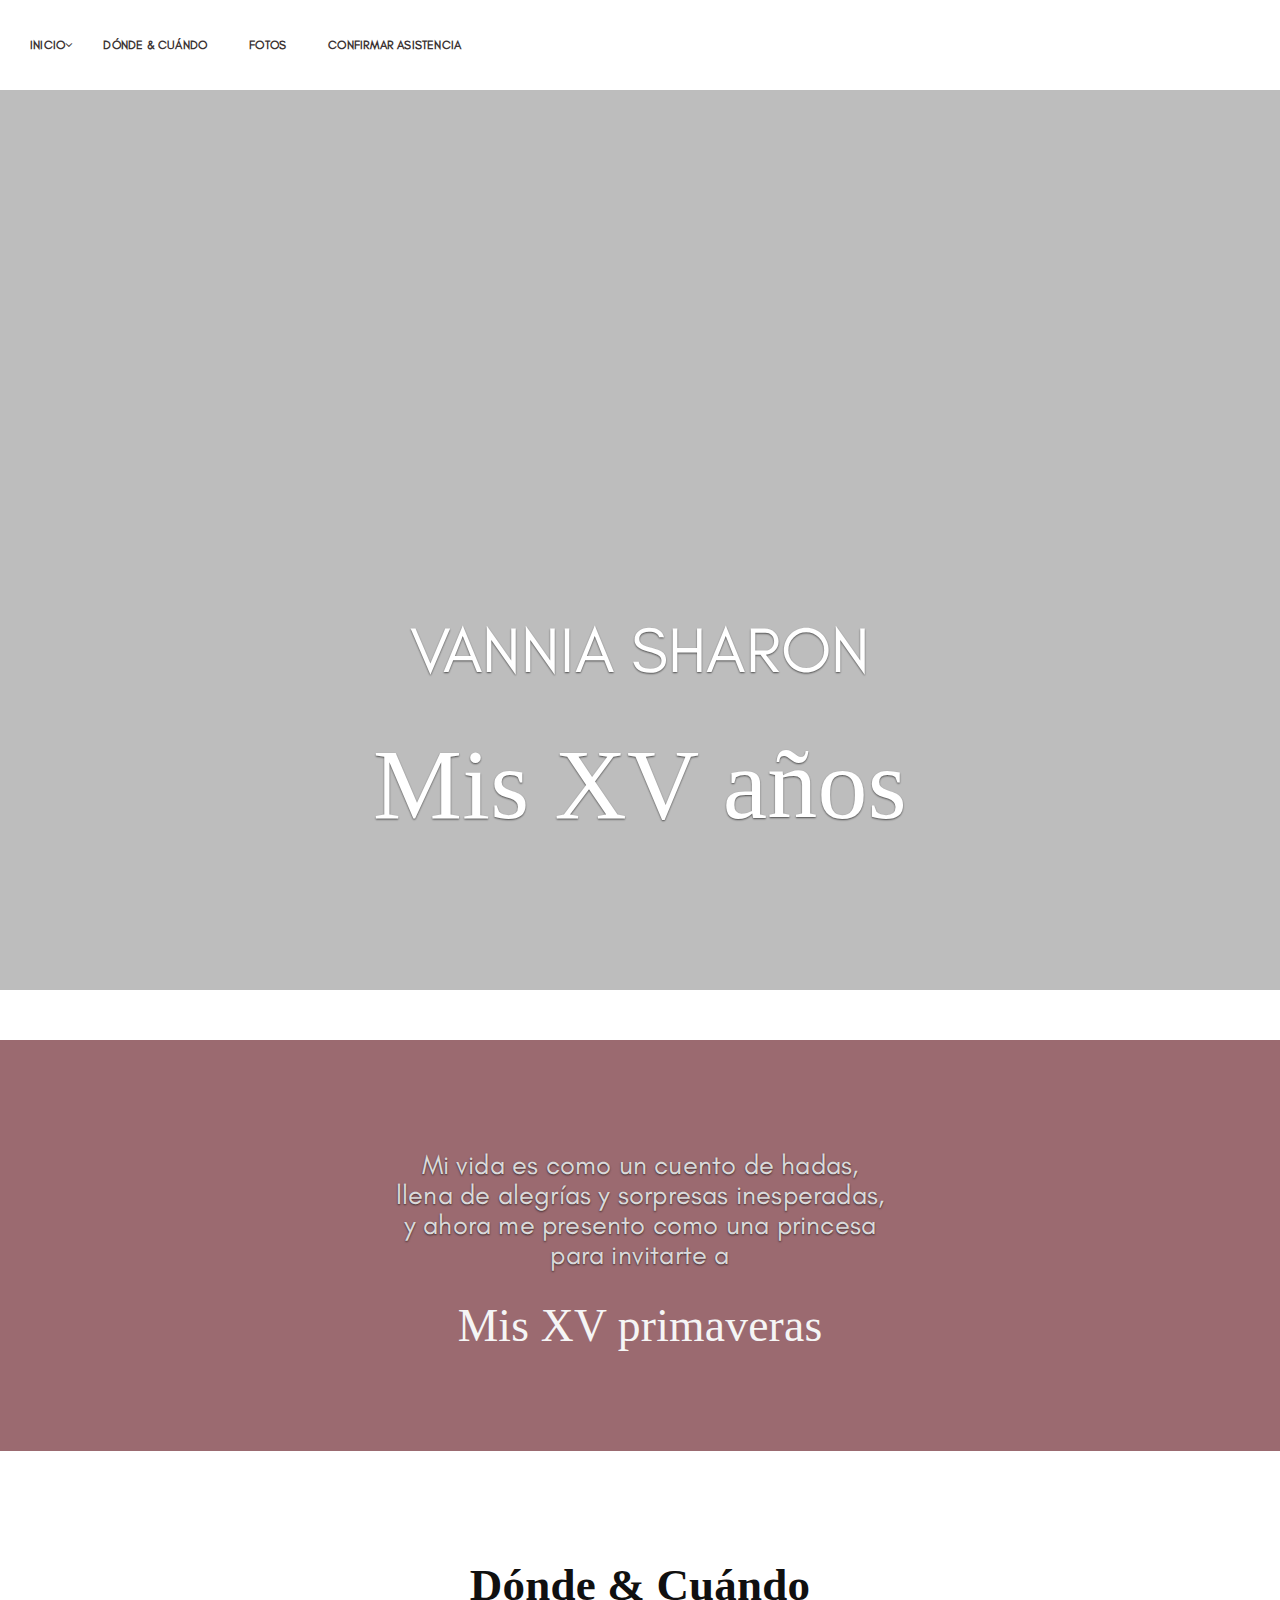
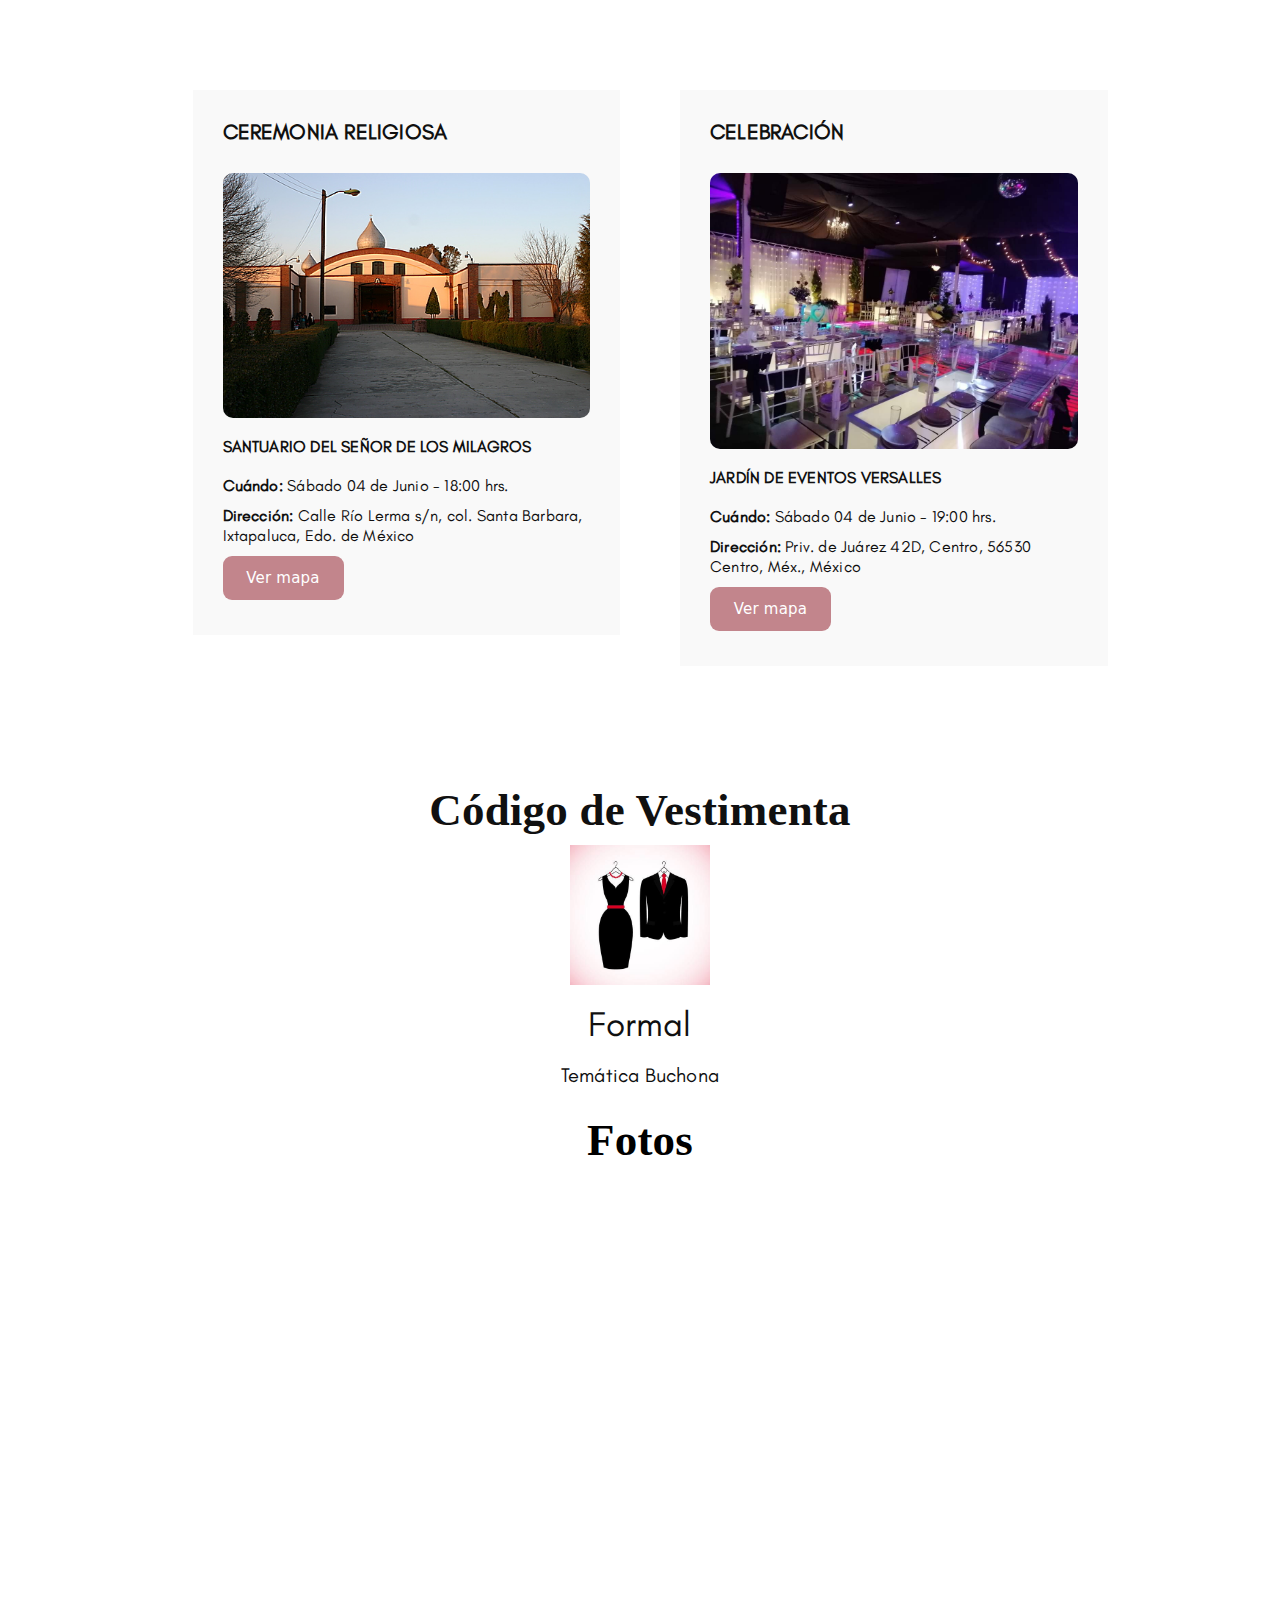
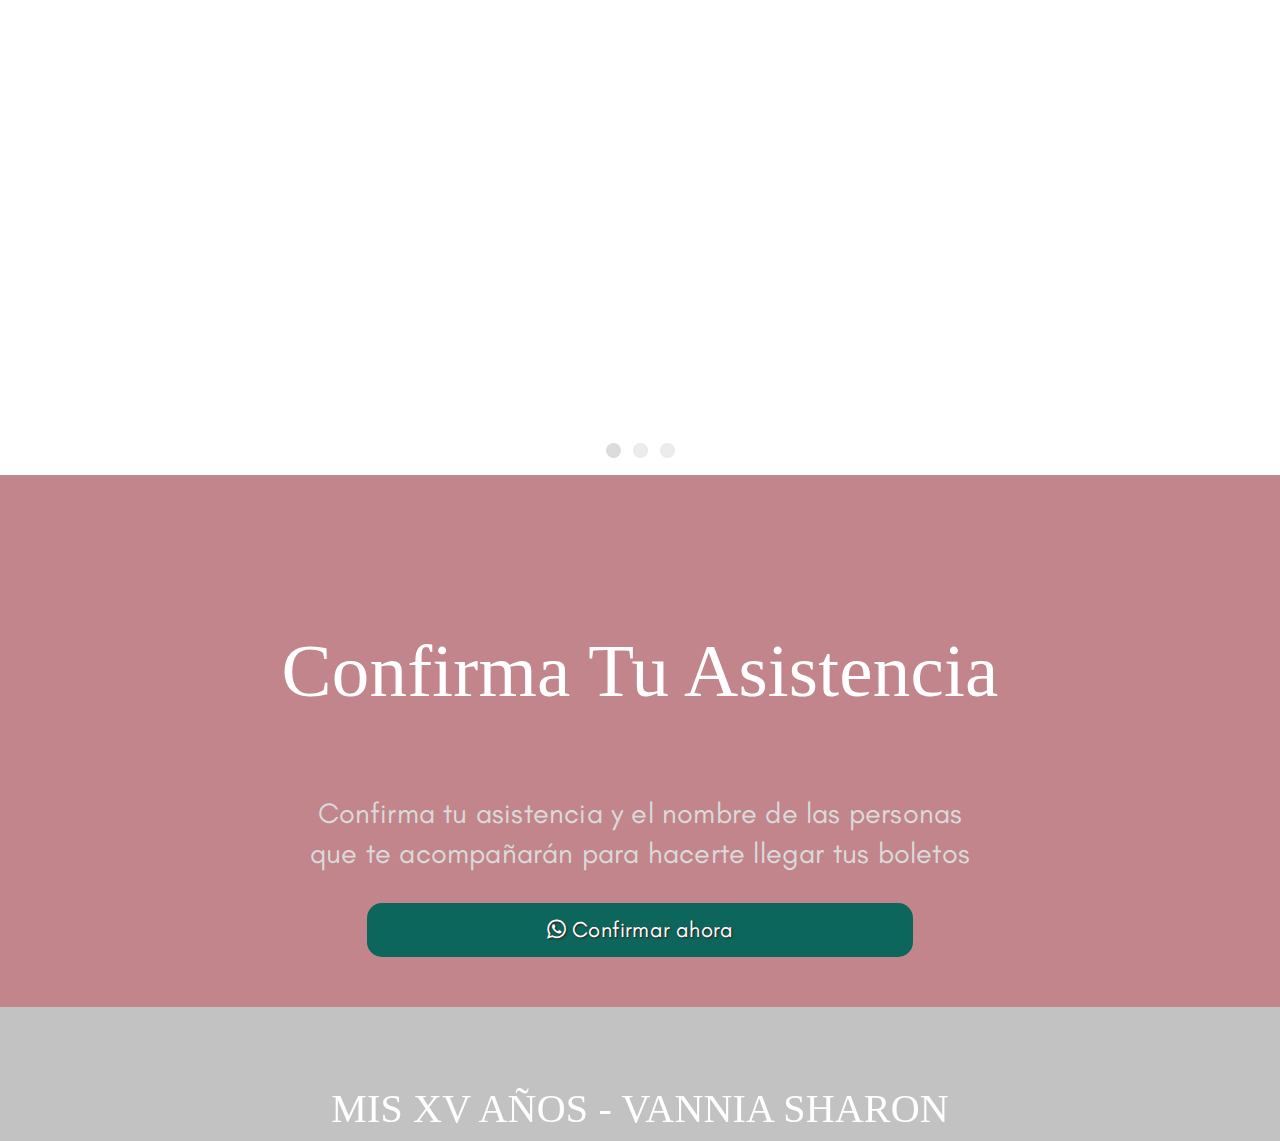
==== commit 507cdc78: "Add files via upload" ====
--- a/index.html
+++ b/index.html
@@ -53,7 +53,7 @@
 <style>
 
             @font-face{
-                font-family:Playlist Script;
+                font-family:Playlist;
                 src: url(font/Playlist Script.otf);
             }
 
@@ -160,7 +160,7 @@
     <br>llena de alegrías y sorpresas inesperadas,
     <br>y ahora me presento como una princesa
     <br>para invitarte a
-    <h3 style="color: whitesmoke; font-family: 'Playlist Script'; font-size: 285%;">Mis XV primaveras</h3>
+    <h3 style="color: whitesmoke; font-family: 'Playlist'; font-size: 285%;">Mis XV primaveras</h3>
     </h1>
     </div>
     </div>
@@ -337,7 +337,7 @@
     <div class="col-lg-8 col-lg-offset-2">
     
     <div class="margin">
-    <h3 style="text-align:center; color: white; font-family: 'Playlist Script';">Mis XV años  - Vannia Sharon</h3>
+    <h3 style="text-align:center; color: white; font-family: 'Playlist';">Mis XV años  - Vannia Sharon</h3>
     </div>
     
     
--- a/css/style.css
+++ b/css/style.css
@@ -602,7 +602,7 @@
 }
 #homeslider-wrap h2 {
  font-size:100px;
- font-family:Playlist Script;
+ font-family:'Pllaylist Script';
  margin-top:-5px;
  color:#fff;
  font-weight:400
@@ -645,7 +645,7 @@
  }
 }
 #FRASESEC .headline {
- font-family:Playlist Script;
+ font-family:'Pllaylist Script';
  font-size:100px;
  text-align:center;
  color:#fff;
@@ -796,7 +796,7 @@
  padding-bottom:20px
 }
 #couple-header.onepage .headline {
- font-family:Playlist Script;
+ font-family:'Pllaylist Script';
  font-size:45px;
  font-weight:700
 }
@@ -933,7 +933,7 @@
 }
 .story-timeline-1 h3,
 .story-timeline h3 {
- font-family:Playlist Script;
+ font-family:'Pllaylist Script';
  font-size:38px;
  text-align:left
 }
@@ -1032,7 +1032,7 @@
  text-align:center
 }
 #wedding-header.wedding-header-single-page .headline {
- font-family:Playlist Script;
+ font-family:'Pllaylist Script';
  font-size:45px;
  font-weight:700
 }
@@ -1108,7 +1108,7 @@
  }
 }
 .dresscode .headline {
- font-family:Playlist Script;
+ font-family:'Pllaylist Script';
  font-size:45px;
  font-weight:700
 }
@@ -1186,13 +1186,13 @@
  padding:20px 30px
 }
 #countdown .wraper-clock .value {
- font:normal 80px/40px "Playlist Script";
+ font:normal 80px/40px "'Pllaylist Script'";
  color:#fff;
  padding-bottom:18px;
  min-width:115px
 }
 #countdown .wraper-clock .value-label {
- font:normal 28px/28px "Playlist Script"
+ font:normal 28px/28px "'Pllaylist Script'"
 }
 #countdown .sep {
  display:none
@@ -1215,7 +1215,7 @@
  font-size:14px
 }
 #countdown .headline {
- font-family:Playlist Script;
+ font-family:'Pllaylist Script';
  font-size:45px;
  font-weight:700;
  text-align:center
@@ -1241,11 +1241,11 @@
   font-size:15px
  }
  #countdown .wraper-clock .value {
-  font:normal 29px/29px "Playlist Script";
+  font:normal 29px/29px "'Pllaylist Script'";
   min-width:70px
  }
  #countdown .wraper-clock .value-label {
-  font:normal 22px/28px "Playlist Script"
+  font:normal 22px/28px "'Pllaylist Script'"
  }
  #countdown .countdown-box .strike>span:before,
  #countdown .countdown-box .strike>span:after {
@@ -1278,7 +1278,7 @@
  text-align:center
 }
 #program.onepage .headline {
- font-family:Playlist Script;
+ font-family:'Pllaylist Script';
  font-size:45px;
  font-weight:700
 }
@@ -1441,7 +1441,7 @@
  text-align:center
 }
 #blockquote .bckuote-text {
- font-family:Playlist Script;
+ font-family:'Pllaylist Script';
  font-size:45px;
  line-height:45px;
  color:#fff;
@@ -1579,7 +1579,7 @@
 #suscribe-box .reserve-subheadline {
  padding-bottom:20px;
  padding-top:20px;
- font-family:Playlist Script;
+ font-family:'Pllaylist Script';
  font-size:35px;
  line-height:35px
 }
@@ -1635,7 +1635,7 @@
  padding:80px
 }
 .titulo {
- font-family:Playlist Script;
+ font-family:'Pllaylist Script';
  font-size:45px;
  font-weight:700;
  color:#000
@@ -1696,7 +1696,7 @@
  font-size:14px
 }
 #portfolio .headline {
- font-family:Playlist Script;
+ font-family:'Pllaylist Script';
  font-size:45px;
  font-weight:700;
  text-align:center;
@@ -1744,7 +1744,7 @@
 }
 #about .about-section-wraper h2 {
  font-size:100px;
- font-family:Playlist Script;
+ font-family:'Pllaylist Script';
  margin-top:-5px;
  color:#fff;
  font-weight:400
@@ -1787,7 +1787,7 @@
  background-color:#fff
 }
 #image-gallery-header .headline {
- font-family:Playlist Script;
+ font-family:'Pllaylist Script';
  font-size:45px;
  font-weight:700;
  text-align:center
@@ -1824,7 +1824,7 @@
 }
 #image-gallery-slider h2 {
  font-size:100px;
- font-family:Playlist Script;
+ font-family:'Pllaylist Script';
  margin-top:-5px;
  color:#fff;
  font-weight:400
@@ -1871,7 +1871,7 @@
 }
 #location .main-ceremony h2 {
  font-size:100px;
- font-family:Playlist Script;
+ font-family:'Pllaylist Script';
  margin-top:-5px;
  color:#cebb78;
  font-weight:400
@@ -1972,7 +1972,7 @@
  margin-left:0
 }
 #accomodation .headline {
- font-family:Playlist Script;
+ font-family:'Pllaylist Script';
  font-size:45px;
  font-weight:700;
  text-align:center
@@ -2036,7 +2036,7 @@
  }
 }
 #bridsmaid-groosman-header .headline {
- font-family:Playlist Script;
+ font-family:'Pllaylist Script';
  font-size:45px;
  font-weight:700;
  text-align:center;
@@ -2171,7 +2171,7 @@
  }
 }
 #gift-registry .headline {
- font-family:Playlist Script;
+ font-family:'Pllaylist Script';
  font-size:45px;
  font-weight:700;
  text-align:center
@@ -2298,7 +2298,7 @@
  padding:150px 0 0
 }
 #blog-header .headline {
- font-family:Playlist Script;
+ font-family:'Pllaylist Script';
  font-size:45px;
  font-weight:700;
  text-align:center
@@ -2362,7 +2362,7 @@
  color:#fff;
  font-weight:400;
  font-size:85px;
- font-family:Playlist Script
+ font-family:'Pllaylist Script'
 }
 #blog-content-slider {
  margin-top:80px
@@ -2579,7 +2579,7 @@
 }
 #reserve-image .about-section-wraper h2 {
  font-size:100px;
- font-family:Playlist Script;
+ font-family:'Pllaylist Script';
  margin-top:-5px;
  color:#cebb78;
  font-weight:400
@@ -2606,7 +2606,7 @@
 }
 #reserve-image-background .about-section-wraper h2 {
  font-size:75px;
- font-family:Playlist Script;
+ font-family:'Pllaylist Script';
  margin-top:-5px;
  color:#fff;
  font-weight:400;
@@ -2675,7 +2675,7 @@
  font-size:65px;
  line-height:50px;
  text-align:center;
- font-family:Playlist Script
+ font-family:'Pllaylist Script'
 }
 #rsrv-image-box .subtitle {
  font-size:18px;
@@ -3296,18 +3296,18 @@
 #footer h3 {
  font-size:40px;
  font-weight:400;
- font-family:Glacial Indifference,Arial,sans-serif;
+ font-family:'Pllaylist Script','Pllaylist Script','Pllaylist Script';
  text-transform:uppercase
 }
 #footer h2 {
  font-size:80px;
- font-family:Playlist Script;
+ font-family:'Pllaylist Script';
  margin-top:-5px;
  color:#fff;
  font-weight:400
 }
 #footer #withlove {
- font-family:Playlist Script;
+ font-family:'Pllaylist Script';
  -ms-transform:rotate(-10deg);
  -webkit-transform:rotate(-10deg);
  transform:rotate(-10deg);
@@ -3402,7 +3402,7 @@
 }
 #menu-header .menu-section-wraper h2 {
  font-size:65px;
- font-family:Playlist Script;
+ font-family:'Pllaylist Script';
  margin-top:-5px;
  color:#101010;
  font-weight:400
@@ -3422,7 +3422,7 @@
  margin:40px 0 80px
 }
 .menu-title {
- font-family:Playlist Script;
+ font-family:'Pllaylist Script';
  font-size:40px;
  font-weight:700;
  text-align:center;
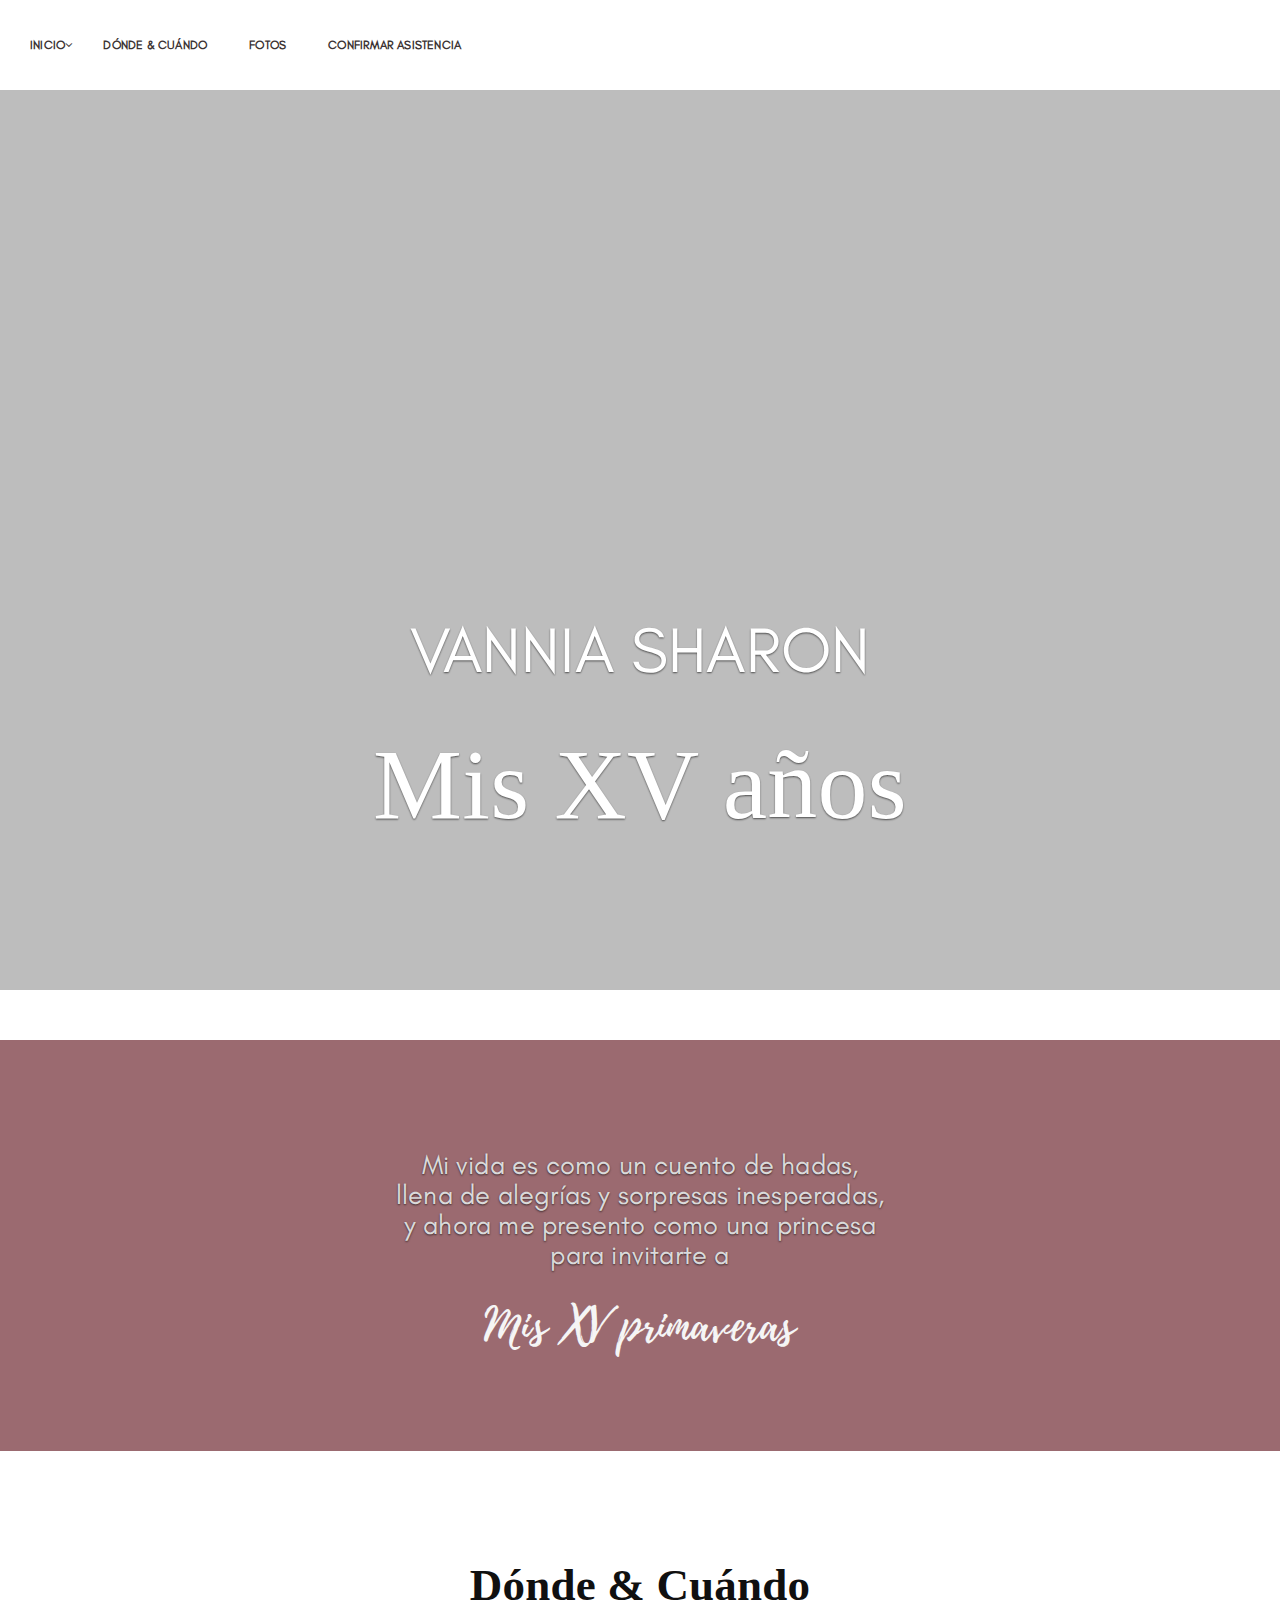
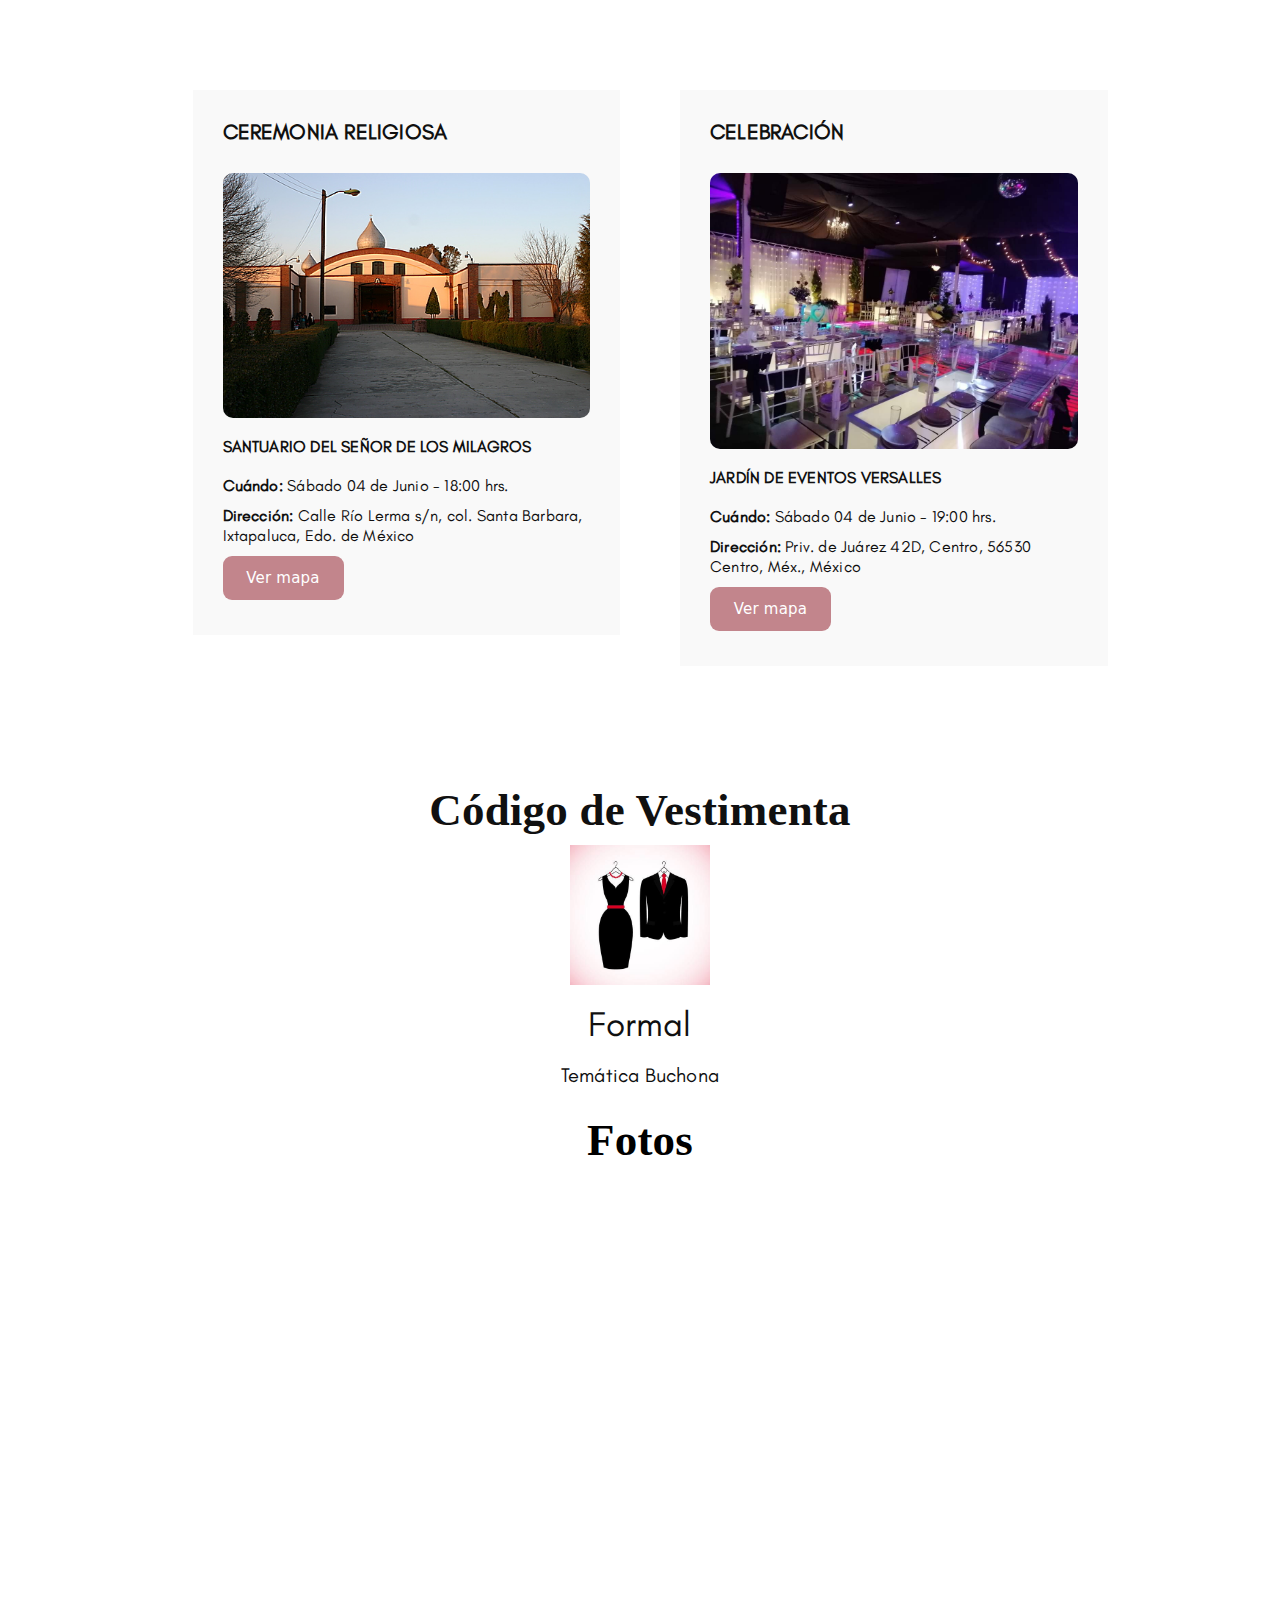
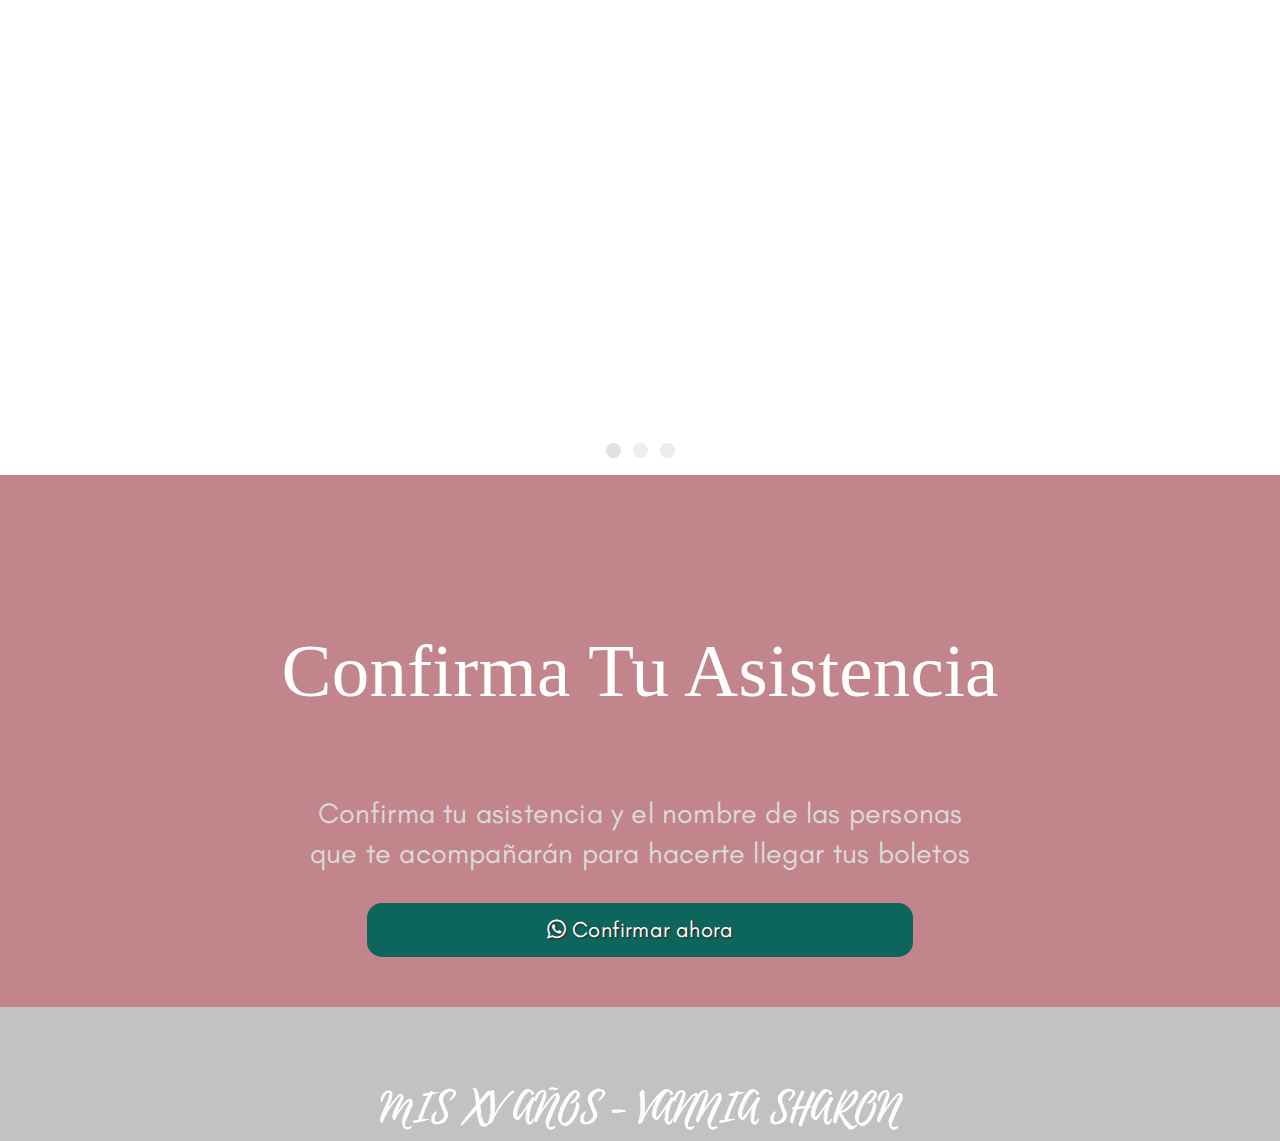
==== commit b71b48fb: "Add files via upload" ====
--- a/index.html
+++ b/index.html
@@ -54,7 +54,7 @@
 
             @font-face{
                 font-family:Playlist;
-                src: url(font/Playlist Script.otf);
+                src: url(font/Playlist.otf);
             }
 
            @font-face{
--- a/css/style.css
+++ b/css/style.css
@@ -602,7 +602,7 @@
 }
 #homeslider-wrap h2 {
  font-size:100px;
- font-family:'Pllaylist Script';
+ font-family:'Playlist Script';
  margin-top:-5px;
  color:#fff;
  font-weight:400
@@ -645,7 +645,7 @@
  }
 }
 #FRASESEC .headline {
- font-family:'Pllaylist Script';
+ font-family:'Playlist Script';
  font-size:100px;
  text-align:center;
  color:#fff;
@@ -796,7 +796,7 @@
  padding-bottom:20px
 }
 #couple-header.onepage .headline {
- font-family:'Pllaylist Script';
+ font-family:'Playlist Script';
  font-size:45px;
  font-weight:700
 }
@@ -933,7 +933,7 @@
 }
 .story-timeline-1 h3,
 .story-timeline h3 {
- font-family:'Pllaylist Script';
+ font-family:'Playlist Script';
  font-size:38px;
  text-align:left
 }
@@ -1032,7 +1032,7 @@
  text-align:center
 }
 #wedding-header.wedding-header-single-page .headline {
- font-family:'Pllaylist Script';
+ font-family:'Playlist Script';
  font-size:45px;
  font-weight:700
 }
@@ -1108,7 +1108,7 @@
  }
 }
 .dresscode .headline {
- font-family:'Pllaylist Script';
+ font-family:'Playlist Script';
  font-size:45px;
  font-weight:700
 }
@@ -1186,13 +1186,13 @@
  padding:20px 30px
 }
 #countdown .wraper-clock .value {
- font:normal 80px/40px "'Pllaylist Script'";
+ font:normal 80px/40px "'Playlist Script'";
  color:#fff;
  padding-bottom:18px;
  min-width:115px
 }
 #countdown .wraper-clock .value-label {
- font:normal 28px/28px "'Pllaylist Script'"
+ font:normal 28px/28px "'Playlist Script'"
 }
 #countdown .sep {
  display:none
@@ -1215,7 +1215,7 @@
  font-size:14px
 }
 #countdown .headline {
- font-family:'Pllaylist Script';
+ font-family:'Playlist Script';
  font-size:45px;
  font-weight:700;
  text-align:center
@@ -1241,11 +1241,11 @@
   font-size:15px
  }
  #countdown .wraper-clock .value {
-  font:normal 29px/29px "'Pllaylist Script'";
+  font:normal 29px/29px "'Playlist Script'";
   min-width:70px
  }
  #countdown .wraper-clock .value-label {
-  font:normal 22px/28px "'Pllaylist Script'"
+  font:normal 22px/28px "'Playlist Script'"
  }
  #countdown .countdown-box .strike>span:before,
  #countdown .countdown-box .strike>span:after {
@@ -1278,7 +1278,7 @@
  text-align:center
 }
 #program.onepage .headline {
- font-family:'Pllaylist Script';
+ font-family:'Playlist Script';
  font-size:45px;
  font-weight:700
 }
@@ -1441,7 +1441,7 @@
  text-align:center
 }
 #blockquote .bckuote-text {
- font-family:'Pllaylist Script';
+ font-family:'Playlist Script';
  font-size:45px;
  line-height:45px;
  color:#fff;
@@ -1579,7 +1579,7 @@
 #suscribe-box .reserve-subheadline {
  padding-bottom:20px;
  padding-top:20px;
- font-family:'Pllaylist Script';
+ font-family:'Playlist Script';
  font-size:35px;
  line-height:35px
 }
@@ -1635,7 +1635,7 @@
  padding:80px
 }
 .titulo {
- font-family:'Pllaylist Script';
+ font-family:'Playlist Script';
  font-size:45px;
  font-weight:700;
  color:#000
@@ -1696,7 +1696,7 @@
  font-size:14px
 }
 #portfolio .headline {
- font-family:'Pllaylist Script';
+ font-family:'Playlist Script';
  font-size:45px;
  font-weight:700;
  text-align:center;
@@ -1744,7 +1744,7 @@
 }
 #about .about-section-wraper h2 {
  font-size:100px;
- font-family:'Pllaylist Script';
+ font-family:'Playlist Script';
  margin-top:-5px;
  color:#fff;
  font-weight:400
@@ -1787,7 +1787,7 @@
  background-color:#fff
 }
 #image-gallery-header .headline {
- font-family:'Pllaylist Script';
+ font-family:'Playlist Script';
  font-size:45px;
  font-weight:700;
  text-align:center
@@ -1824,7 +1824,7 @@
 }
 #image-gallery-slider h2 {
  font-size:100px;
- font-family:'Pllaylist Script';
+ font-family:'Playlist Script';
  margin-top:-5px;
  color:#fff;
  font-weight:400
@@ -1871,7 +1871,7 @@
 }
 #location .main-ceremony h2 {
  font-size:100px;
- font-family:'Pllaylist Script';
+ font-family:'Playlist Script';
  margin-top:-5px;
  color:#cebb78;
  font-weight:400
@@ -1972,7 +1972,7 @@
  margin-left:0
 }
 #accomodation .headline {
- font-family:'Pllaylist Script';
+ font-family:'Playlist Script';
  font-size:45px;
  font-weight:700;
  text-align:center
@@ -2036,7 +2036,7 @@
  }
 }
 #bridsmaid-groosman-header .headline {
- font-family:'Pllaylist Script';
+ font-family:'Playlist Script';
  font-size:45px;
  font-weight:700;
  text-align:center;
@@ -2171,7 +2171,7 @@
  }
 }
 #gift-registry .headline {
- font-family:'Pllaylist Script';
+ font-family:'Playlist Script';
  font-size:45px;
  font-weight:700;
  text-align:center
@@ -2298,7 +2298,7 @@
  padding:150px 0 0
 }
 #blog-header .headline {
- font-family:'Pllaylist Script';
+ font-family:'Playlist Script';
  font-size:45px;
  font-weight:700;
  text-align:center
@@ -2362,7 +2362,7 @@
  color:#fff;
  font-weight:400;
  font-size:85px;
- font-family:'Pllaylist Script'
+ font-family:'Playlist Script'
 }
 #blog-content-slider {
  margin-top:80px
@@ -2579,7 +2579,7 @@
 }
 #reserve-image .about-section-wraper h2 {
  font-size:100px;
- font-family:'Pllaylist Script';
+ font-family:'Playlist Script';
  margin-top:-5px;
  color:#cebb78;
  font-weight:400
@@ -2606,7 +2606,7 @@
 }
 #reserve-image-background .about-section-wraper h2 {
  font-size:75px;
- font-family:'Pllaylist Script';
+ font-family:'Playlist Script';
  margin-top:-5px;
  color:#fff;
  font-weight:400;
@@ -2675,7 +2675,7 @@
  font-size:65px;
  line-height:50px;
  text-align:center;
- font-family:'Pllaylist Script'
+ font-family:'Playlist Script'
 }
 #rsrv-image-box .subtitle {
  font-size:18px;
@@ -3296,18 +3296,18 @@
 #footer h3 {
  font-size:40px;
  font-weight:400;
- font-family:'Pllaylist Script','Pllaylist Script','Pllaylist Script';
+ font-family:'Playlist Script','Playlist Script','Playlist Script';
  text-transform:uppercase
 }
 #footer h2 {
  font-size:80px;
- font-family:'Pllaylist Script';
+ font-family:'Playlist Script';
  margin-top:-5px;
  color:#fff;
  font-weight:400
 }
 #footer #withlove {
- font-family:'Pllaylist Script';
+ font-family:'Playlist Script';
  -ms-transform:rotate(-10deg);
  -webkit-transform:rotate(-10deg);
  transform:rotate(-10deg);
@@ -3402,7 +3402,7 @@
 }
 #menu-header .menu-section-wraper h2 {
  font-size:65px;
- font-family:'Pllaylist Script';
+ font-family:'Playlist Script';
  margin-top:-5px;
  color:#101010;
  font-weight:400
@@ -3422,7 +3422,7 @@
  margin:40px 0 80px
 }
 .menu-title {
- font-family:'Pllaylist Script';
+ font-family:'Playlist Script';
  font-size:40px;
  font-weight:700;
  text-align:center;
